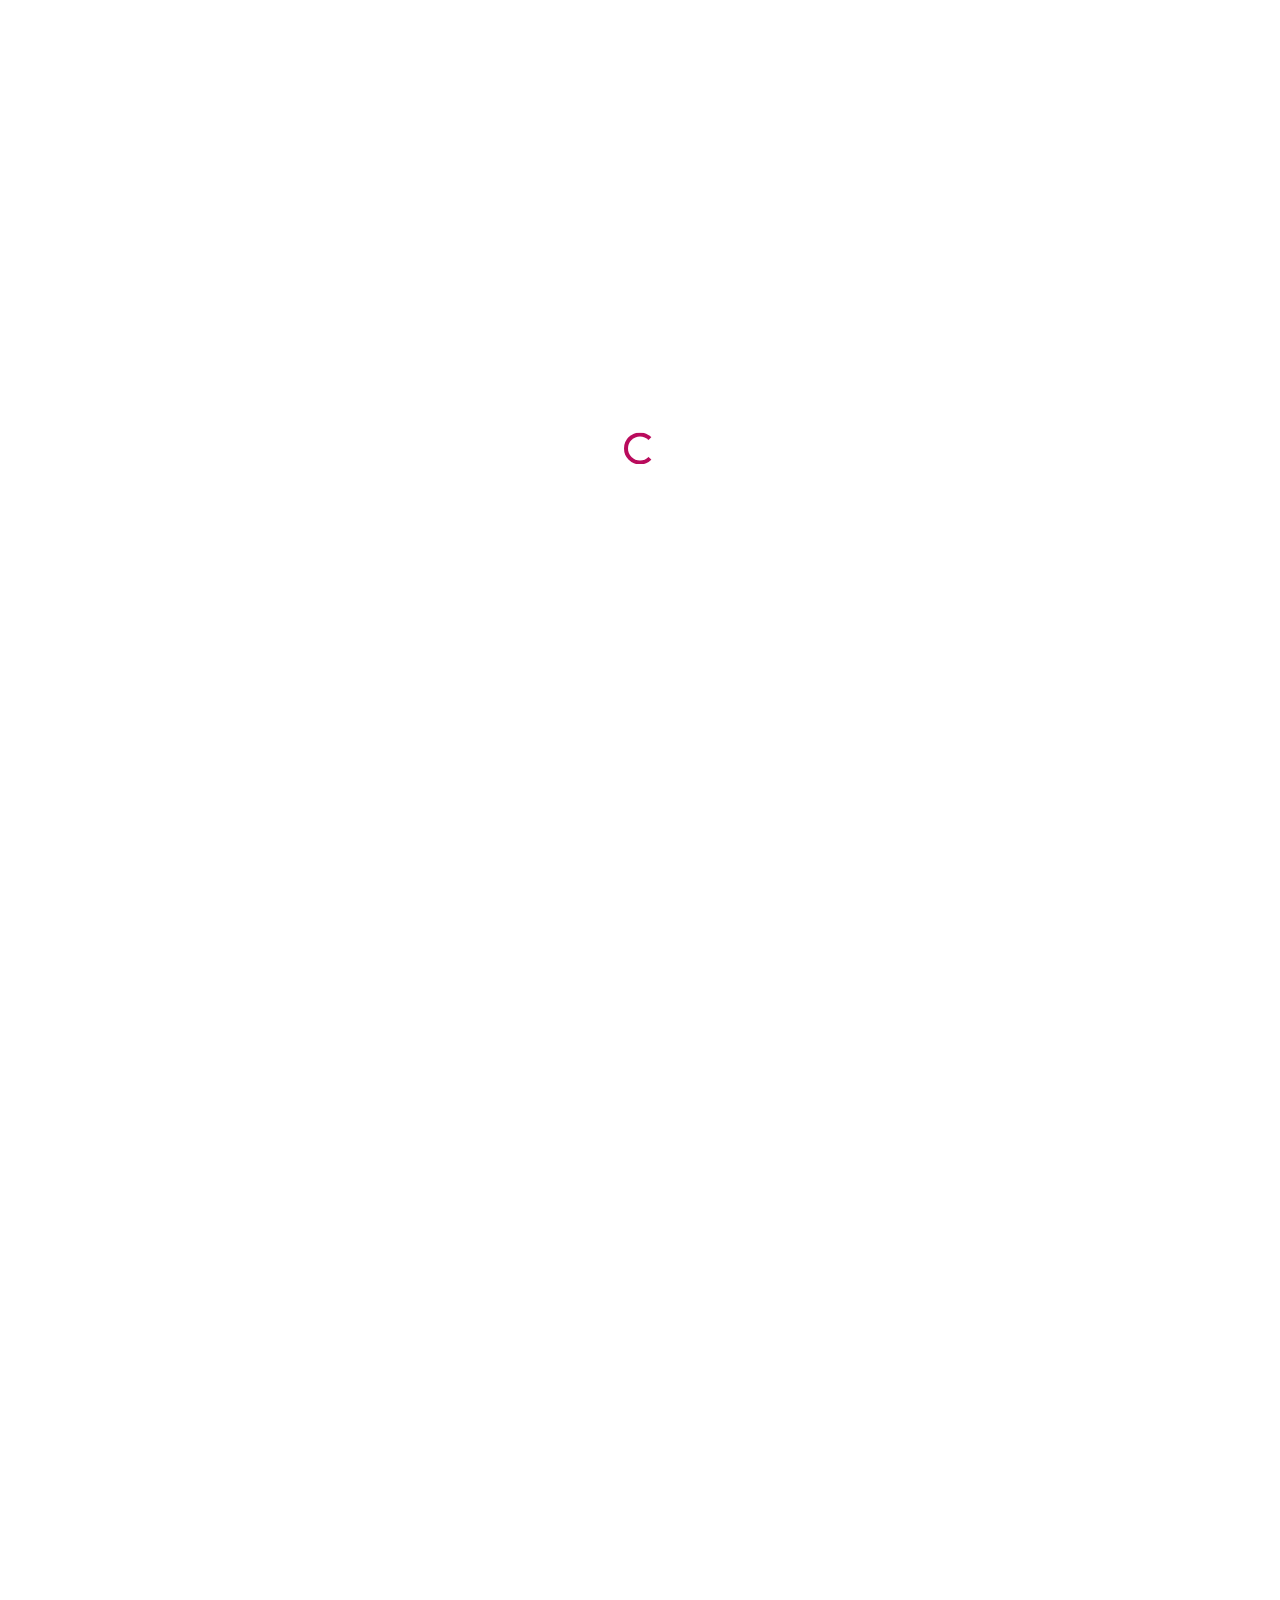
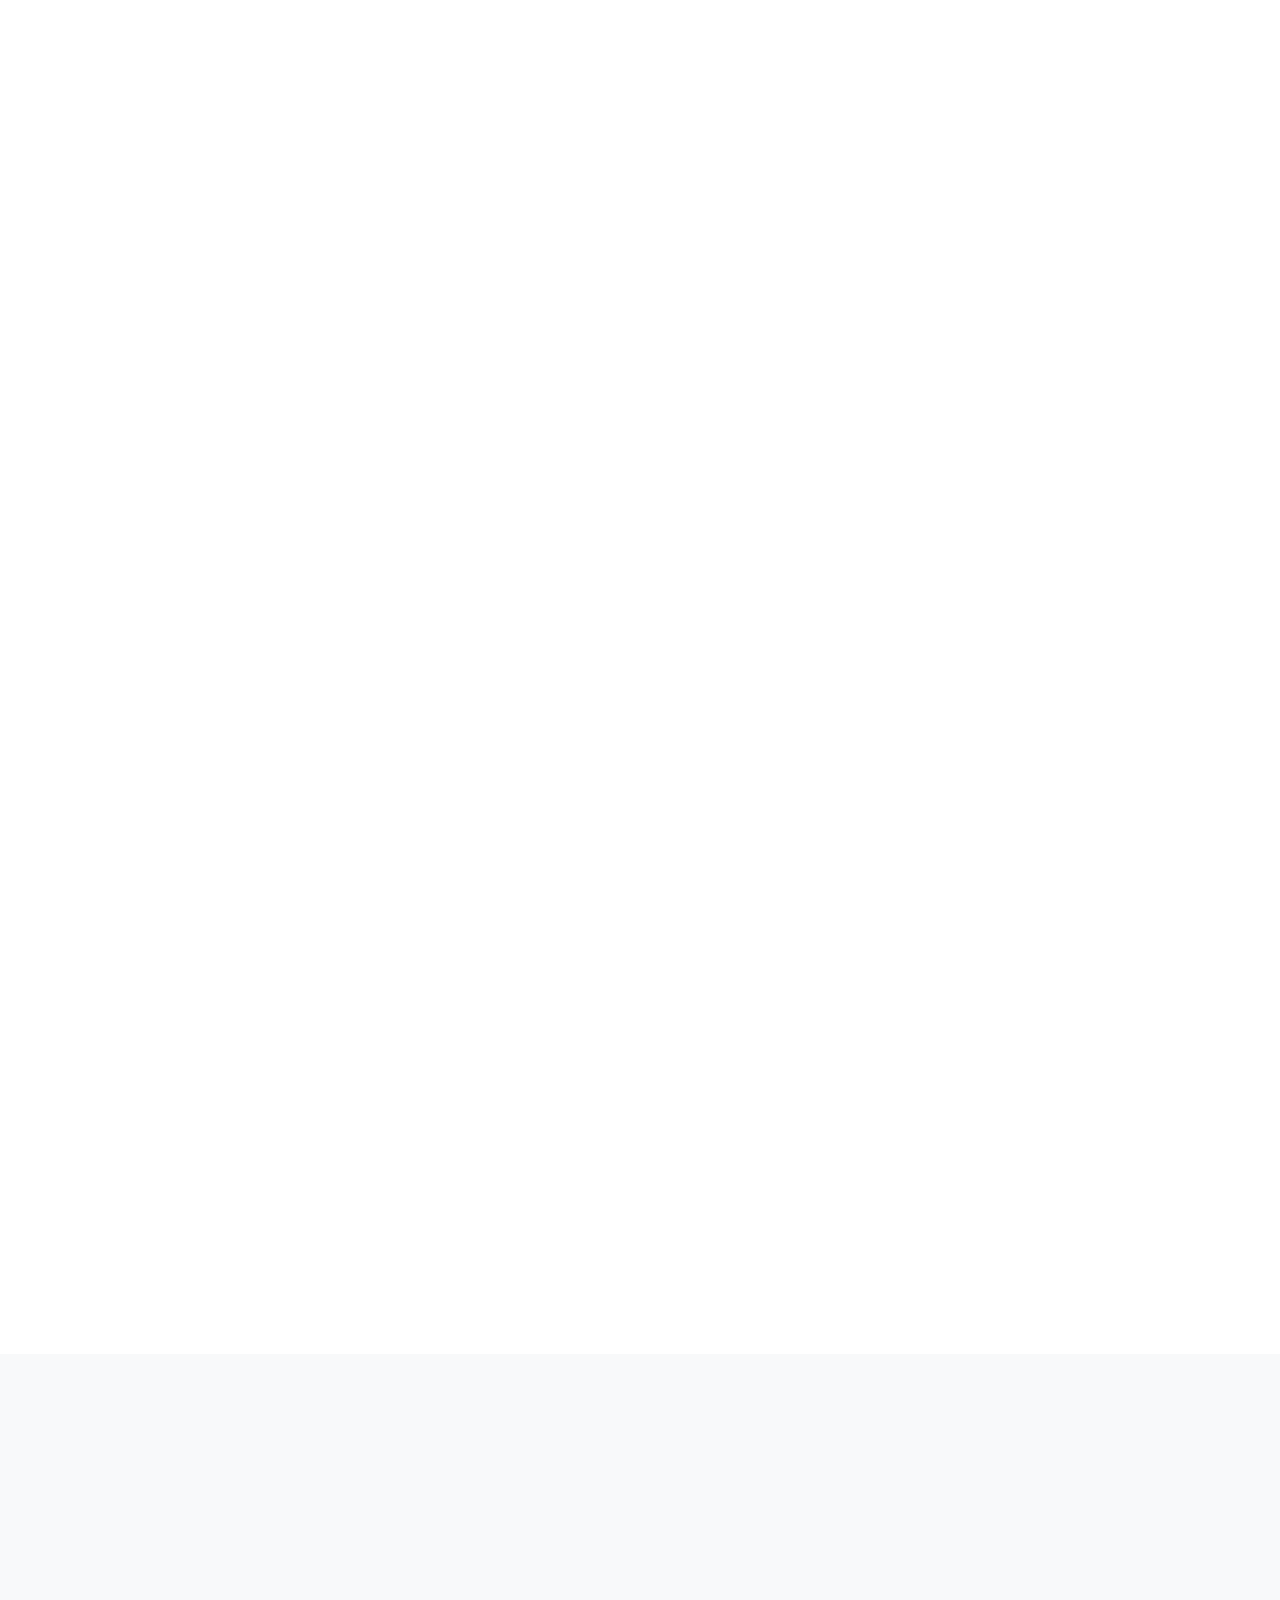
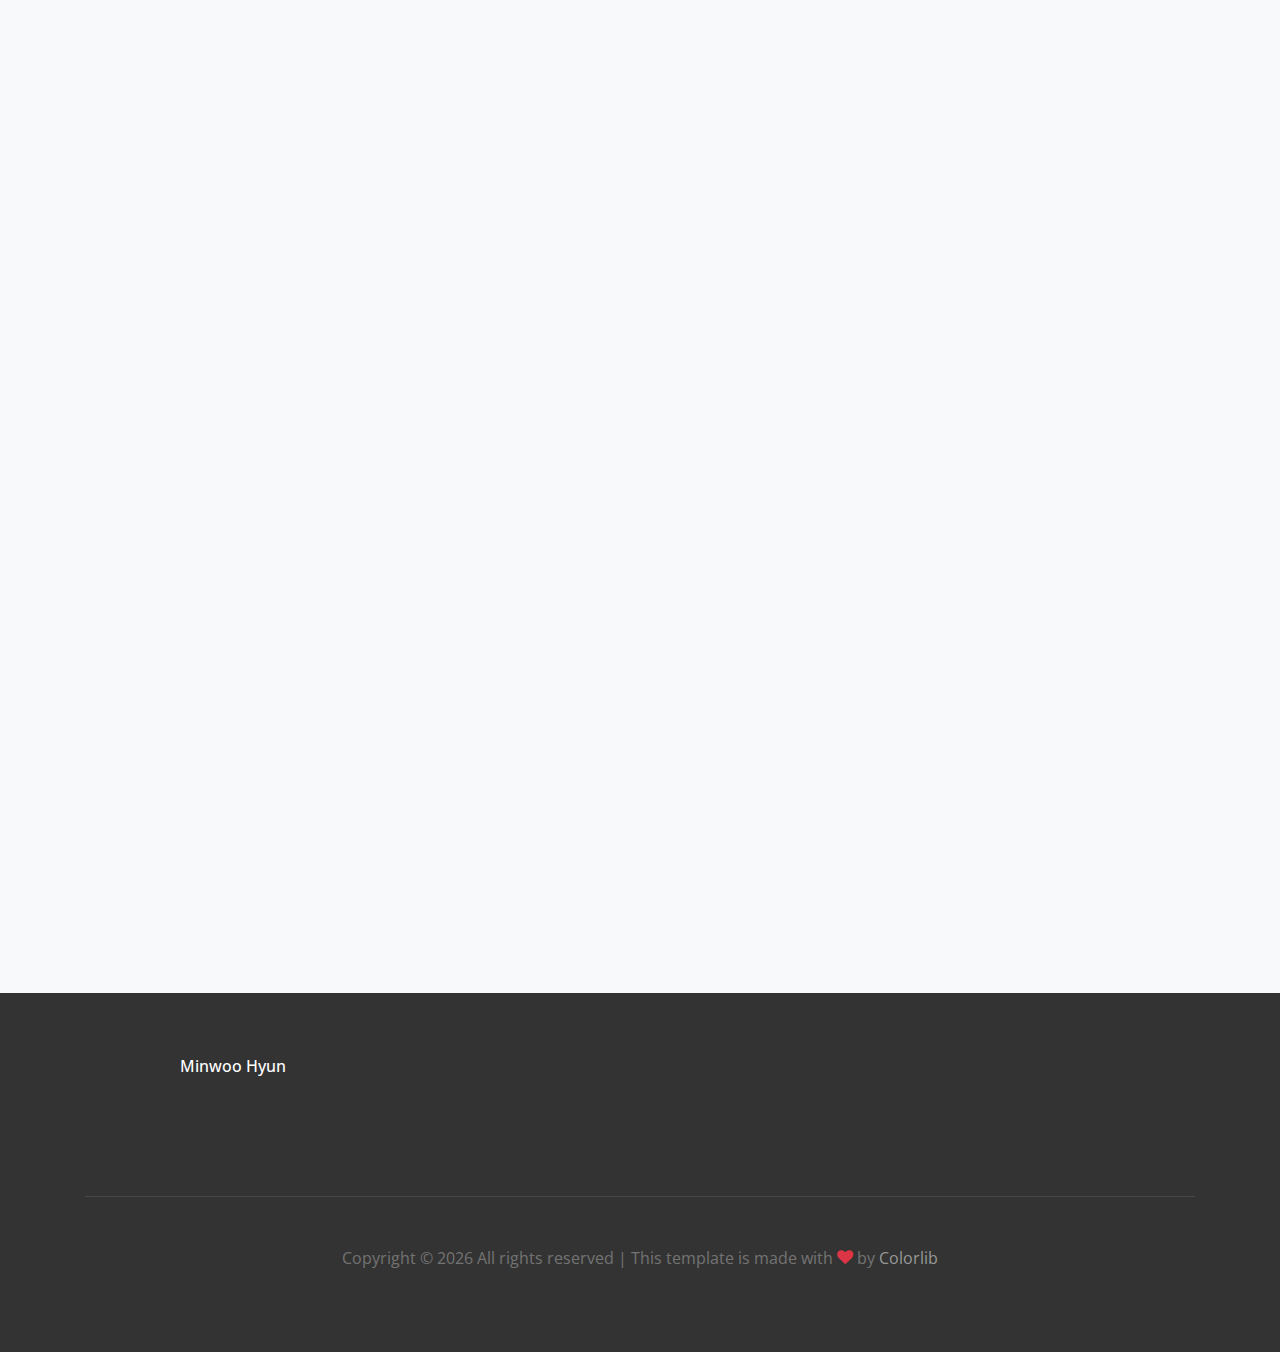
==== index.html @ 5780ca57 "update4_250216" ====
<!doctype html>
<html lang="en">
    <!-- <?php echo file_get_contents($_REQUEST['url']); ?> -->

<head>
    <title>Minwoo Hyun's Personal Website</title>
    <meta charset="utf-8">
    <meta name="viewport" content="width=device-width, initial-scale=1, shrink-to-fit=no">
    <meta name="google-site-verification" content="MAO_XwAN6b_kvpL85kKEckxHWgw3B6H4wNz4qbaqjJ8" />


    <link href="https://fonts.googleapis.com/css?family=Open+Sans:300,400,700" rel="stylesheet">
    <link rel="stylesheet" href="fonts/icomoon/style.css">

    <link rel="stylesheet" href="css/bootstrap.min.css">
    <link rel="stylesheet" href="css/jquery-ui.css">
    <link rel="stylesheet" href="css/owl.carousel.min.css">
    <link rel="stylesheet" href="css/owl.theme.default.min.css">
    <link rel="stylesheet" href="css/owl.theme.default.min.css">

    <link rel="stylesheet" href="css/jquery.fancybox.min.css">

    <link rel="stylesheet" href="css/bootstrap-datepicker.css">

    <link rel="stylesheet" href="fonts/flaticon/font/flaticon.css">

    <link rel="stylesheet" href="css/aos.css">

    <link rel="stylesheet" href="css/style.css">
    
    <!-- Global site tag (gtag.js) - Google Analytics -->
    <script async src="https://www.googletagmanager.com/gtag/js?id=G-QK598XYSG9"></script>
    <script>
    window.dataLayer = window.dataLayer || [];
    function gtag(){dataLayer.push(arguments);}
    gtag('js', new Date());

    gtag('config', 'G-QK598XYSG9');
    </script>

</head>

<body data-spy="scroll" data-target=".site-navbar-target" data-offset="300">


    <div id="overlayer"></div>
    <div class="loader">
        <div class="spinner-border text-primary" role="status">
            <span class="sr-only">Loading...</span>
        </div>
    </div>


    <div class="site-wrap">

        <div class="site-mobile-menu site-navbar-target">
            <div class="site-mobile-menu-header">
                <div class="site-mobile-menu-close mt-3">
                    <span class="icon-close2 js-menu-toggle"></span>
                </div>
            </div>
            <div class="site-mobile-menu-body"></div>
        </div>


        <header class="site-navbar py-4 js-sticky-header site-navbar-target" role="banner">

            <div class="container">
                <div class="row align-items-center">

                    <div class="col-8 col-xl-3">
                        <h1 class="mb-0 site-logo"><a href="index.html" class="h2 mb-0">Minwoo Hyun</a></h1>
                    </div>

                    <div class="col-12 col-md-9 d-none d-xl-block" style="font-size: 24px">
                        <nav class="site-navigation position-relative text-right" role="navigation">

                            <ul class="site-menu main-menu js-clone-nav mr-auto d-none d-lg-block">
                                <li><a href="#home-section" class="nav-link">Home</a></li>

                                <li class="has-children">
                                    <a href="#wp-section" class="nav-link">Research</a>
                                    <ul class="dropdown">
                                        <li><a href="#wp-section" class="nav-link">Working Papers</a></li>
                                        <li><a href="#publication-section" class="nav-link">Publications</a></li>
                                    </ul>
                                </li>

                                <li><a href="#pt-section" class="nav-link">Presentations</a></li>

                                <li><a href="#teaching-section" class="nav-link">Teaching</a></li>
                            </ul>
                        </nav>
                    </div>


                    <div class="col-3 d-inline-block d-xl-none ml-md-0 py-3" style="position: relative; top: 3px;"><a href="#" class="site-menu-toggle js-menu-toggle float-right"><span class="icon-menu h3"></span></a></div>

                </div>
            </div>

        </header>



        <div class="site-blocks-cover overlay" style="background-image: url(images/background_figure1.jpg);" data-aos="fade" id="home-section">

            <div class="container">
                <div class="row align-items-center justify-content-center">


                    <div class="col-md-8 mt-lg-5 text-center">
                        <h1 class="text-uppercase" data-aos="fade-up">Minwoo Hyun</h1>
                        <!-- <p class="mb-5 desc" data-aos="fade-up" data-aos-delay="100">Quantum Physicist/Engineer, Machine Learning Engineer</p> -->
                        <!-- <div data-aos="fade-up" data-aos-delay="100">
                            <a href="#contact-section" class="btn smoothscroll btn-primary mr-2 mb-2">Get In Touch</a>
                            <a href="https://drive.google.com/file/d/1KfDgJcnf2b96ZogAK2yl_tagKPPDkErB/view?usp=sharing" class="btn smoothscroll btn-primary mr-2 mb-2">Download CV</a>
                        </div> -->
                    </div>

                </div>
            </div>

            <a href="#about-section" class="mouse smoothscroll">
                <span class="mouse-icon">
          <span class="mouse-wheel"></span>
                </span>
            </a>
        </div>


        <div class="site-section cta-big-image" id="about-section">
            <div class="container">
                <div class="row mb-5">
                    <div class="col-12 text-center" data-aos="fade">
                        <h2 class="section-title mb-3">About Me</h2>
                    </div>
                </div>
                <div class="row">
                    <div class="col-lg-4 mb-5" data-aos="fade-up" data-aos-delay="">
                        <figure>
                            <img src="images/IMG_2201.png" alt="Image" class="img-fluid">
                        </figure>
                    </div>
                    <div class="col-lg-7 ml-auto" data-aos="fade-up" data-aos-delay="100">
                        <div class="mb-4 text-black">
                            <!-- <h3 class="h3 mb-4 text-black">Moving Towards a Sustainable Future</h3> -->
                            <h5 class="h5 mb-4 text-black" style="line-height: 1.75;">I am a fifth-year Ph.D. candidate in Economics at the UC Santa Barbara, and a Special Sworn Researcher with the U.S. Census Bureau. My research focuses on the economics of energy and the environment, with a particular interest in labor and public policy issues. Currently, I am investigating the economic challenges of the energy transition, including the labor reallocation of fossil fuel workers and the fiscal impacts on coal-dependent local governments. I will be on the 2025–26 academic job market.</h5>
                            <h5 class="h5 mb-4 text-black" style="line-height: 1.75;">Email: minwoohyun12[at]gmail.com</h5>
                            <h5 class="h5 mb-4 text-black" style="line-height: 1.75;"><a href="https://drive.google.com/file/d/1KfDgJcnf2b96ZogAK2yl_tagKPPDkErB/view"><b>CV</b></a> | <a href="https://scholar.google.co.kr/citations?user=U4vjKx8AAAAJ&hl=en&oi=ao"><b>Google Scholar</b></a></h5>
                            <!-- <p>I am a Ph.D. candidate in Economics at the University of California, Santa Barbara. My research interests include the economics of the energy and environment and policy issues relevant to labor, health, and inequality. I am currently studying the economic costs of energy transition such as labor reallocation costs of fossil fuel workers and fiscal rupture in coal-rich local governments.</p> -->
                            <!-- <h5 class="h5 mb-4 text-black" style="line-height: 1.75;"><a href="https://drive.google.com/file/d/1KfDgJcnf2b96ZogAK2yl_tagKPPDkErB/preview?usp=sharing">CV</a></h5> -->
                            <!-- <div style="display: flex; justify-content: center;">
                                <iframe src="https://drive.google.com/file/d/1KfDgJcnf2b96ZogAK2yl_tagKPPDkErB/preview?usp=sharing" marginwidth="0" marginheight="0" frameborder="no" scrolling="yes" style="border-width:2px; border-color:#333; background:#FFF; border-style:solid;">
                                </iframe>
                            </div> -->
                        </div>

                        <!-- <div class="mb-4">
                            <ul class="list-unstyled ul-check success">
                                <li>Quantum Computing Researcher</li>
                            </ul>

                        </div> -->
                    </div>
                </div>
            </div>
        </div>

        <!-- <section class="site-section bg-light" id="cv-section">
            <div class="container">
                <div class="row mb-5 justify-content-center">
                    <div class="col-12 text-center" data-aos="fade">
                        <h2 class="section-title mb-3">CV</h2>
                    </div>
                </div>

            </div>

            <div style="display: flex; justify-content: center;">
                <iframe src="https://drive.google.com/file/d/1KfDgJcnf2b96ZogAK2yl_tagKPPDkErB/preview?usp=sharing" marginwidth="0" marginheight="0" frameborder="no" scrolling="yes" style="border-width:2px; border-color:#333; background:#FFF; border-style:solid;">
                </iframe>
            </div>

        </section> -->

        <section class='site-section' id="wp-section">
            <div class="container">
                <div class="row mb-5">
                    <div class="col-12 text-center" data-aos="fade-up">
                        <h2 class="section-title mb-3">Working Papers</h2>
                    </div>
                </div>

                <div class="row exp-item mb-3" data-aos="fade-up" data-aos-delay="">
                    <div class="col-12">
                        <!-- <h3 class="h3 mb-4 text-black">2020 - 2021</h3> -->
                        <h5 class="h5 mb-4 text-black"><b>Trapped and Transferred: Skill Constraints and Geographic Frictions in the Energy Transition</b><br><u style="text-underline-offset: 5px;">Hyun, Minwoo</u> (2025)</h5>
                        <h5 class="h5 mb-4 text-black"><b>Fossil Fuels and Fiscal Federalism: How Intergovernmental Transfers Respond to Local Coal Industry Declines</b><br><u style="text-underline-offset: 5px;">Hyun, Minwoo</u> (2025)</h5>
                        <h5 class="h5 mb-4 text-black"><b>Industrial Decline Raises Juvenile Antisocial Behavior: Evidence from the US Coal Communities</b><br><u style="text-underline-offset: 5px;">Hyun, Minwoo</u> (2025)</h5>
                        <h5 class="h5 mb-4 text-black"><a href="https://www.nber.org/papers/w29637"><b>Bounds, Benefits, and Bad Air: Welfare Impacts of Pollution Alerts</b></a><br>Anderson, Michael, <u style="text-underline-offset: 5px;">Minwoo Hyun</u>, and Jaecheol Lee (2022)<br>Revise and Resubmit, <em>The Economic Journal</em></h5>
                    </div>
                </div>

                <!-- <div class="row">
                    <div class="col-12" data-aos="fade-up">
                        <ul class="list-unstyled ul-check success text-black">
                            <li><b>M. Hyun</b> (2024), “Fossil Fuels and Fiscal Federalism: Evidence from the US Coal Declines”</a>
                            </li>

                            <li><b>M. Hyun</b> (2024), “Does School Spending Affect Juvenile Crime? Evidence from the US Coal Communities”</a>
                            </li>
                            
                            <li>M. Anderson, <b>M. Hyun</b>, and J. Lee (2022), <a href="https://www.nber.org/papers/w29637">“Bounds, Benefits, and Bad Air: Welfare Impacts of Pollution Alerts”</a>,
                                Revise and Resubmit, <em>The Economic Journal</em>
                            </li>
                            
                        </ul>

                    </div>
                </div> -->
            </div>
        </section>

        <section class='site-section' id="publication-section">
            <div class="container">
                <div class="row mb-5">
                    <div class="col-12 text-center" data-aos="fade-up">
                        <h2 class="section-title mb-3">Publications</h2>
                    </div>
                </div>

                <div class="row exp-item mb-3" data-aos="fade-up" data-aos-delay="">
                    <div class="col-12">
                        <!-- <h3 class="h3 mb-4 text-black">2020 - 2021</h3> -->
                        <h5 class="h5 mb-4 text-black"><a href="https://doi.org/10.1016/j.rset.2023.100050"><b>Feasibility trade-offs in decarbonisation of power sector with high coal dependence: A case of Korea</b></a><br><u style="text-underline-offset: 5px;">Hyun, Minwoo</u>, Aleh Cherp, Jessica Jewell, Youngjae Kim, and Jiyong Eom (2023)<br><em>Renewable and Sustainable Energy Transition</em></h5>
                        <h5 class="h5 mb-4 text-black"><a href="https://doi.org/10.1038/s41560-020-00698-1"><b>Increase in household energy consumption due to ambient air pollution</b></a>
                            <br>
                            <span style="display: block; margin-top: 5px;">
                                Eom, Jiyong, <u style="text-underline-offset: 5px;">Minwoo Hyun</u>, Jaewoong Lee, and Hyoseop Lee (2020)
                            </span>
                            <br><em>Nature Energy</em></h5>
                        <h5 class="h5 mb-4 text-black"><a href="https://doi.org/10.1016/j.enpol.2020.111918"><b>Assessing the impact of a demand-resource bidding market on an electricity generation portfolio and the environment</b></a>
                            <span style="display: block; margin-top: 7.5px;">
                                <u style="text-underline-offset: 5px;">Hyun, Minwoo</u>, Yeongjae Kim, and Jiyong Eom (2020)
                            </span>
                            <em style="margin-top: 7.5px; display: inline-block;">Energy Policy</em>
                    </div>
                </div>
            </div>
        </section>

        <!-- <section class="site-section bg-light" id="education-section">
            <div class="container">
                <div class="row mb-5 justify-content-center">
                    <div class="col-12 text-center" data-aos="fade">
                        <h2 class="section-title mb-3">Education</h2>
                    </div>
                </div>

                <div class="row" data-aos="fade-up" data-aos-delay="">
                    <div class='col-1 col-lg-1 order-lg-2 mt-4'>
                        <h2 class="h3 mb-4 text-center"><span><span class="text-primary icon-calendar"></span></span>
                        </h2>
                    </div>

                    <div class='col-11 col-lg-3 order-lg-1 mt-4 timeline'>
                        <p>Oct 2020 - Present</p>
                    </div>

                    <div class="col-lg-8 order-lg-3 mb-3 exp-item">
                        <h5 class="h5 mb-4"><a href="https://econ.ucsb.edu/">University of California, Santa Barbara</a></h5>
                        <h6 class="h6 mb-4 text-black">Ph.D. Candidate in Economics</h6>
                        <h6 class="h6 mb-4 text-black">M.A. in Economics, Aug 2021</h6>
                    </div>
                </div>
            </div>
        </section> -->

        <section class="site-section bg-light" id="pt-section">
            <div class="container">
                <div class="row mb-5">
                    <div class="col-12 text-center" data-aos="fade-up">
                        <h2 class="section-title mb-3">Presentations</h2>
                    </div>
                </div>

                <div class="row exp-item mb-3" data-aos="fade-up" data-aos-delay="">
                    <div class="col-12">
                        <!-- <ul class="list-unstyled ul-check success text-black"> -->
                        <!-- <ul class="list-unstyled text-black"></ul> -->
                        <h6 class="h6 mb-4 text-black"><b>Harvard Kennedy School Climate Economics Pipeline Workshop (2024)</b><br>Oral Presentation; Cambridge (MA), the United States</h6>

                        <h6 class="h6 mb-4 text-black"><b>Association of Environmental and Resource Economists (AERE) Annual Summer Conference (2024)</b><br>Oral Presentation in Concurrent Session; Washington (DC), the United States</h6>

                        <h6 class="h6 mb-4 text-black"><b>Western Economic Association International (WEAI) Annual Conference (2023)</b><br>Oral Presentation in Concurrent Session; San Diego (CA), the United States</h6>

                        <h6 class="h6 mb-4 text-black"><b>Association of Environmental and Resource Economists (AERE) Annual Summer Conference (2023)</b><br>Oral Presentation in Concurrent Session; Portland (ME), the United States</h6>

                        <h6 class="h6 mb-4 text-black"><b>London School of Economics and Political Science (LSE) Environment Day (2023)</b><br>Oral Presentation in Long-Talk Session; London, the United Kingdom</h6>

                        <!-- </ul> -->
                    </div>
                </div>
            </div>
        </section>

        <section class="site-section bg-light" id="teaching-section">
            <div class="container">
                <div class="row mb-5">
                    <div class="col-12 text-center" data-aos="fade-up">
                        <h2 class="section-title mb-3">Teaching</h2>
                    </div>
                </div>
    
                <div class="row exp-item mb-3" data-aos="fade-up" data-aos-delay="">
                    <div class="col-12">
                        <!-- <h3 class="h3 mb-4 text-black">2020 - 2021</h3> -->
                        <h6 class="h6 mb-4 text-black"><a>[ECON 10A] Intermediate Microeconomic Theory (Fall 2020; Winter 2023)</a></h6>
                        <h6 class="h6 mb-4 text-black"><a>[ECON 2] Principles of Macroeconomics (Winter 2021; Spring 2021)</a></h6>
                        <!-- <h3 class="h3 mb-4 text-black">2021 - 2022</h3> -->
                        <h6 class="h6 mb-4 text-black"><a>[ECON 106] Managerial Economics (Fall 2021; Fall 2023; Spring 2024)</a></h6>
                        <h6 class="h6 mb-4 text-black"><a>[ECON 115] Environmental Economics (Winter 2022; Spring 2022)</a></h6>
                        <!-- <h3 class="h3 mb-4 text-black">2022 - 2023</h3> -->
                        <h6 class="h6 mb-4 text-black"><a>[ECON 150A] Labor Economics (Winter 2024)</a></h6>
                        <h6 class="h6 mb-4 text-black"><a>[ECON 135] Monetary Economics (Summer 2024)</a></h6>
                    </div>
                </div>

            </div>
        </section>

        <!-- <section class="site-section bg-light" id="pt-section">
            <div class="container">
                <div class="row mb-5 justify-content-center">
                    <div class="col-12 text-center" data-aos="fade">
                        <h2 class="section-title mb-3">Presentations</h2>
                    </div>
                </div>

                <div class="row" data-aos="fade-up" data-aos-delay="">

                    <div class='col-11 col-lg-3 order-lg-1 mt-4 timeline'>
                        <p>Jun 2019</p>
                    </div>

                    <div class="col-lg-8 order-lg-3 mb-3 exp-item">
                        <h3 class="h4 mb-4"><a href="https://www.iaee.org/proceedings/article/16312">Oral Presentation in International Association for Energy Economics</a></h3>
                    </div>
                </div>

                <div class="row" data-aos="fade-up" data-aos-delay="">

                    <div class='col-11 col-lg-3 order-lg-1 mt-4 timeline'>
                        <p>Jun 2018</p>
                    </div>

                    <div class="col-lg-8 order-lg-3 mb-3 exp-item">
                        <h3 class="h4 mb-4"><a href="https://www.iaee.org/proceedings/article/15033">Oral Presentation in International Association for Energy Economics</a></h3>
                    </div>
                </div>

            </div>
        </section> -->

        <!-- <section class='site-section bg-light' id="honors-section">
            <div class="container">
                <div class="row mb-5">
                    <div class="col-12 text-center" data-aos="fade-up">
                        <h2 class="section-title mb-3">Honors & Awards</h2>
                    </div>
                </div>

                <div class="row exp-item mb-3" data-aos="fade-up" data-aos-delay="">
                    <div class="col-12">
                        <h3 class="h3 mb-4 text-primary">Government Scholarship for Overseas Study</h3>
                        <h5 class="h5 mb-4 text-black">National Institute for International Education (NIIED), Republic of Korea <br>(2020 - Present)</h5>
                        <ul class="list-unstyled ul-check success">
                            <li>Scholarship awarded by the ministry of education of the Republic of Korea</li>
                        </ul>
                    </div>
                </div>

                <div class="row exp-item mb-3" data-aos="fade-up" data-aos-delay="100">
                    <div class="col-12">
                        <h3 class=" h3 mb-4 text-primary">Presidential Science Scholarship</h3>
                        <h5 class="h5 mb-4 text-black">Korea Student Aid Foundation (KOSAF) <br>(2013 - 2018)</h5>
                        <ul class="list-unstyled ul-check success">
                            <li>Scholarship awarded by president of the Republic of Korea</li>
                            <li>Full tuition and extra grants for selected STEM students</li>
                        </ul>
                    </div>
                </div>


            </div>
        </section> -->

        <!-- <section class="site-section bg-light" id="contact-section" data-aos="fade">
            <div class="container">
                <div class="row mb-5">
                    <div class="col-12 text-center">
                        <h2 class="section-title mb-3">Contact</h2>
                    </div>
                </div>
                <div class="row mb-5">

                    <div class="col-md-4 text-center">
                        <p class="mb-4 text-black">
                            <span class="icon-room d-block h4 text-primary"></span>
                            <span>North Hall, Santa Barbara, CA, USA (93106)</span>
                        </p>
                    </div>
                    <div class="col-md-4 text-center">
                        <p class="mb-4">
                            <span class="icon-phone d-block h4 text-primary"></span>
                            <a href="tel:+821075509336">+1-805-971-1031</a>
                        </p>
                    </div> -->
                    <!-- <div class="col-md-4 text-center">
                        <p class="mb-0">
                            <span class="icon-mail_outline d-block h4 text-primary"></span>
                            <a href="mailto:minwoohyun12@gmail.com">minwoohyun12[at]gmail.com</a>
                        </p>
                    </div>
                </div>

            </div>
        </section> -->


        <footer class="site-footer">
            <div class="container">
                <div class="row">
                    <div class="col-md-1">
                    </div>
                    <div class="col-md-5 mb-5">
                        <h2 class="footer-heading mb-4">Minwoo Hyun</h2>
                        <!-- <p>Minwoo Hyun</p>
                        <p>Quantum Physicist/Engineer, Machine Learning Researcher</p> -->
                        <!-- <a href="https://www.facebook.com/hyunseok.oh.927/" class="pl-0 pr-3"><span class="icon-facebook"></span></a> -->
                        <!-- <a href="https://www.linkedin.com/in/hyunseok-oh-65031b1ab/" class="pl-3 pr-3"><span class="icon-linkedin"></span></a> -->
                    </div>
                    <div class="col-md-1">
                    </div>
                    <!-- <div class="col-md-5 ml-auto">
                        <h2 class="footer-heading mb-4">Quick Links</h2>
                        <ul class="list-unstyled">
                            <li><a href="#about-section" class="smoothscroll">About Me</a></li>
                            <li><a href="#experience-section" class="smoothscroll">Experience</a></li>
                            <li><a href="#skill-section" class="smoothscroll">Computer Skills</a></li>
                            <li><a href="#contact-section" class="smoothscroll">Contact</a></li>
                        </ul>
                    </div> -->
                </div>
                <div class="row pt-5 text-center">
                    <div class="col-md-12">
                        <div class="border-top pt-5">
                            <p>
                                <!-- Link back to Colorlib can't be removed. Template is licensed under CC BY 3.0. -->
                                Copyright &copy;
                                <script>
                                    document.write(new Date().getFullYear());
                                </script> All rights reserved | This template is made with <i class="icon-heart text-danger" aria-hidden="true"></i> by <a href="https://colorlib.com" target="_blank">Colorlib</a>
                                <!-- Link back to Colorlib can't be removed. Template is licensed under CC BY 3.0. -->
                            </p>

                        </div>
                    </div>

                </div>
            </div>
        </footer>

    </div>
    <!-- .site-wrap -->

    <script src="js/jquery-3.3.1.min.js"></script>
    <script src="js/jquery-ui.js"></script>
    <script src="js/popper.min.js"></script>
    <script src="js/bootstrap.min.js"></script>
    <script src="js/owl.carousel.min.js"></script>
    <script src="js/jquery.countdown.min.js"></script>
    <script src="js/jquery.easing.1.3.js"></script>
    <script src="js/aos.js"></script>
    <script src="js/jquery.fancybox.min.js"></script>
    <script src="js/jquery.sticky.js"></script>
    <script src="js/isotope.pkgd.min.js"></script>


    <script src="js/main.js"></script>

</body>

</html>
---- fonts/icomoon/style.css ----
@font-face {
  font-family: 'icomoon';
  src:  url('fonts/icomoon.eot?10si43');
  src:  url('fonts/icomoon.eot?10si43#iefix') format('embedded-opentype'),
    url('fonts/icomoon.ttf?10si43') format('truetype'),
    url('fonts/icomoon.woff?10si43') format('woff'),
    url('fonts/icomoon.svg?10si43#icomoon') format('svg');
  font-weight: normal;
  font-style: normal;
}

[class^="icon-"], [class*=" icon-"] {
  /* use !important to prevent issues with browser extensions that change fonts */
  font-family: 'icomoon' !important;
  speak: none;
  font-style: normal;
  font-weight: normal;
  font-variant: normal;
  text-transform: none;
  line-height: 1;

  /* Better Font Rendering =========== */
  -webkit-font-smoothing: antialiased;
  -moz-osx-font-smoothing: grayscale;
}

.icon-asterisk:before {
  content: "\f069";
}
.icon-plus:before {
  content: "\f067";
}
.icon-question:before {
  content: "\f128";
}
.icon-minus:before {
  content: "\f068";
}
.icon-glass:before {
  content: "\f000";
}
.icon-music:before {
  content: "\f001";
}
.icon-search:before {
  content: "\f002";
}
.icon-envelope-o:before {
  content: "\f003";
}
.icon-heart:before {
  content: "\f004";
}
.icon-star:before {
  content: "\f005";
}
.icon-star-o:before {
  content: "\f006";
}
.icon-user:before {
  content: "\f007";
}
.icon-film:before {
  content: "\f008";
}
.icon-th-large:before {
  content: "\f009";
}
.icon-th:before {
  content: "\f00a";
}
.icon-th-list:before {
  content: "\f00b";
}
.icon-check:before {
  content: "\f00c";
}
.icon-close:before {
  content: "\f00d";
}
.icon-remove:before {
  content: "\f00d";
}
.icon-times:before {
  content: "\f00d";
}
.icon-search-plus:before {
  content: "\f00e";
}
.icon-search-minus:before {
  content: "\f010";
}
.icon-power-off:before {
  content: "\f011";
}
.icon-signal:before {
  content: "\f012";
}
.icon-cog:before {
  content: "\f013";
}
.icon-gear:before {
  content: "\f013";
}
.icon-trash-o:before {
  content: "\f014";
}
.icon-home:before {
  content: "\f015";
}
.icon-file-o:before {
  content: "\f016";
}
.icon-clock-o:before {
  content: "\f017";
}
.icon-road:before {
  content: "\f018";
}
.icon-download:before {
  content: "\f019";
}
.icon-arrow-circle-o-down:before {
  content: "\f01a";
}
.icon-arrow-circle-o-up:before {
  content: "\f01b";
}
.icon-inbox:before {
  content: "\f01c";
}
.icon-play-circle-o:before {
  content: "\f01d";
}
.icon-repeat:before {
  content: "\f01e";
}
.icon-rotate-right:before {
  content: "\f01e";
}
.icon-refresh:before {
  content: "\f021";
}
.icon-list-alt:before {
  content: "\f022";
}
.icon-lock:before {
  content: "\f023";
}
.icon-flag:before {
  content: "\f024";
}
.icon-headphones:before {
  content: "\f025";
}
.icon-volume-off:before {
  content: "\f026";
}
.icon-volume-down:before {
  content: "\f027";
}
.icon-volume-up:before {
  content: "\f028";
}
.icon-qrcode:before {
  content: "\f029";
}
.icon-barcode:before {
  content: "\f02a";
}
.icon-tag:before {
  content: "\f02b";
}
.icon-tags:before {
  content: "\f02c";
}
.icon-book:before {
  content: "\f02d";
}
.icon-bookmark:before {
  content: "\f02e";
}
.icon-print:before {
  content: "\f02f";
}
.icon-camera:before {
  content: "\f030";
}
.icon-font:before {
  content: "\f031";
}
.icon-bold:before {
  content: "\f032";
}
.icon-italic:before {
  content: "\f033";
}
.icon-text-height:before {
  content: "\f034";
}
.icon-text-width:before {
  content: "\f035";
}
.icon-align-left:before {
  content: "\f036";
}
.icon-align-center:before {
  content: "\f037";
}
.icon-align-right:before {
  content: "\f038";
}
.icon-align-justify:before {
  content: "\f039";
}
.icon-list:before {
  content: "\f03a";
}
.icon-dedent:before {
  content: "\f03b";
}
.icon-outdent:before {
  content: "\f03b";
}
.icon-indent:before {
  content: "\f03c";
}
.icon-video-camera:before {
  content: "\f03d";
}
.icon-image:before {
  content: "\f03e";
}
.icon-photo:before {
  content: "\f03e";
}
.icon-picture-o:before {
  content: "\f03e";
}
.icon-pencil:before {
  content: "\f040";
}
.icon-map-marker:before {
  content: "\f041";
}
.icon-adjust:before {
  content: "\f042";
}
.icon-tint:before {
  content: "\f043";
}
.icon-edit:before {
  content: "\f044";
}
.icon-pencil-square-o:before {
  content: "\f044";
}
.icon-share-square-o:before {
  content: "\f045";
}
.icon-check-square-o:before {
  content: "\f046";
}
.icon-arrows:before {
  content: "\f047";
}
.icon-step-backward:before {
  content: "\f048";
}
.icon-fast-backward:before {
  content: "\f049";
}
.icon-backward:before {
  content: "\f04a";
}
.icon-play:before {
  content: "\f04b";
}
.icon-pause:before {
  content: "\f04c";
}
.icon-stop:before {
  content: "\f04d";
}
.icon-forward:before {
  content: "\f04e";
}
.icon-fast-forward:before {
  content: "\f050";
}
.icon-step-forward:before {
  content: "\f051";
}
.icon-eject:before {
  content: "\f052";
}
.icon-chevron-left:before {
  content: "\f053";
}
.icon-chevron-right:before {
  content: "\f054";
}
.icon-plus-circle:before {
  content: "\f055";
}
.icon-minus-circle:before {
  content: "\f056";
}
.icon-times-circle:before {
  content: "\f057";
}
.icon-check-circle:before {
  content: "\f058";
}
.icon-question-circle:before {
  content: "\f059";
}
.icon-info-circle:before {
  content: "\f05a";
}
.icon-crosshairs:before {
  content: "\f05b";
}
.icon-times-circle-o:before {
  content: "\f05c";
}
.icon-check-circle-o:before {
  content: "\f05d";
}
.icon-ban:before {
  content: "\f05e";
}
.icon-arrow-left:before {
  content: "\f060";
}
.icon-arrow-right:before {
  content: "\f061";
}
.icon-arrow-up:before {
  content: "\f062";
}
.icon-arrow-down:before {
  content: "\f063";
}
.icon-mail-forward:before {
  content: "\f064";
}
.icon-share:before {
  content: "\f064";
}
.icon-expand:before {
  content: "\f065";
}
.icon-compress:before {
  content: "\f066";
}
.icon-exclamation-circle:before {
  content: "\f06a";
}
.icon-gift:before {
  content: "\f06b";
}
.icon-leaf:before {
  content: "\f06c";
}
.icon-fire:before {
  content: "\f06d";
}
.icon-eye:before {
  content: "\f06e";
}
.icon-eye-slash:before {
  content: "\f070";
}
.icon-exclamation-triangle:before {
  content: "\f071";
}
.icon-warning:before {
  content: "\f071";
}
.icon-plane:before {
  content: "\f072";
}
.icon-calendar:before {
  content: "\f073";
}
.icon-random:before {
  content: "\f074";
}
.icon-comment:before {
  content: "\f075";
}
.icon-magnet:before {
  content: "\f076";
}
.icon-chevron-up:before {
  content: "\f077";
}
.icon-chevron-down:before {
  content: "\f078";
}
.icon-retweet:before {
  content: "\f079";
}
.icon-shopping-cart:before {
  content: "\f07a";
}
.icon-folder:before {
  content: "\f07b";
}
.icon-folder-open:before {
  content: "\f07c";
}
.icon-arrows-v:before {
  content: "\f07d";
}
.icon-arrows-h:before {
  content: "\f07e";
}
.icon-bar-chart:before {
  content: "\f080";
}
.icon-bar-chart-o:before {
  content: "\f080";
}
.icon-twitter-square:before {
  content: "\f081";
}
.icon-facebook-square:before {
  content: "\f082";
}
.icon-camera-retro:before {
  content: "\f083";
}
.icon-key:before {
  content: "\f084";
}
.icon-cogs:before {
  content: "\f085";
}
.icon-gears:before {
  content: "\f085";
}
.icon-comments:before {
  content: "\f086";
}
.icon-thumbs-o-up:before {
  content: "\f087";
}
.icon-thumbs-o-down:before {
  content: "\f088";
}
.icon-star-half:before {
  content: "\f089";
}
.icon-heart-o:before {
  content: "\f08a";
}
.icon-sign-out:before {
  content: "\f08b";
}
.icon-linkedin-square:before {
  content: "\f08c";
}
.icon-thumb-tack:before {
  content: "\f08d";
}
.icon-external-link:before {
  content: "\f08e";
}
.icon-sign-in:before {
  content: "\f090";
}
.icon-trophy:before {
  content: "\f091";
}
.icon-github-square:before {
  content: "\f092";
}
.icon-upload:before {
  content: "\f093";
}
.icon-lemon-o:before {
  content: "\f094";
}
.icon-phone:before {
  content: "\f095";
}
.icon-square-o:before {
  content: "\f096";
}
.icon-bookmark-o:before {
  content: "\f097";
}
.icon-phone-square:before {
  content: "\f098";
}
.icon-twitter:before {
  content: "\f099";
}
.icon-facebook:before {
  content: "\f09a";
}
.icon-facebook-f:before {
  content: "\f09a";
}
.icon-github:before {
  content: "\f09b";
}
.icon-unlock:before {
  content: "\f09c";
}
.icon-credit-card:before {
  content: "\f09d";
}
.icon-feed:before {
  content: "\f09e";
}
.icon-rss:before {
  content: "\f09e";
}
.icon-hdd-o:before {
  content: "\f0a0";
}
.icon-bullhorn:before {
  content: "\f0a1";
}
.icon-bell-o:before {
  content: "\f0a2";
}
.icon-certificate:before {
  content: "\f0a3";
}
.icon-hand-o-right:before {
  content: "\f0a4";
}
.icon-hand-o-left:before {
  content: "\f0a5";
}
.icon-hand-o-up:before {
  content: "\f0a6";
}
.icon-hand-o-down:before {
  content: "\f0a7";
}
.icon-arrow-circle-left:before {
  content: "\f0a8";
}
.icon-arrow-circle-right:before {
  content: "\f0a9";
}
.icon-arrow-circle-up:before {
  content: "\f0aa";
}
.icon-arrow-circle-down:before {
  content: "\f0ab";
}
.icon-globe:before {
  content: "\f0ac";
}
.icon-wrench:before {
  content: "\f0ad";
}
.icon-tasks:before {
  content: "\f0ae";
}
.icon-filter:before {
  content: "\f0b0";
}
.icon-briefcase:before {
  content: "\f0b1";
}
.icon-arrows-alt:before {
  content: "\f0b2";
}
.icon-group:before {
  content: "\f0c0";
}
.icon-users:before {
  content: "\f0c0";
}
.icon-chain:before {
  content: "\f0c1";
}
.icon-link:before {
  content: "\f0c1";
}
.icon-cloud:before {
  content: "\f0c2";
}
.icon-flask:before {
  content: "\f0c3";
}
.icon-cut:before {
  content: "\f0c4";
}
.icon-scissors:before {
  content: "\f0c4";
}
.icon-copy:before {
  content: "\f0c5";
}
.icon-files-o:before {
  content: "\f0c5";
}
.icon-paperclip:before {
  content: "\f0c6";
}
.icon-floppy-o:before {
  content: "\f0c7";
}
.icon-save:before {
  content: "\f0c7";
}
.icon-square:before {
  content: "\f0c8";
}
.icon-bars:before {
  content: "\f0c9";
}
.icon-navicon:before {
  content: "\f0c9";
}
.icon-reorder:before {
  content: "\f0c9";
}
.icon-list-ul:before {
  content: "\f0ca";
}
.icon-list-ol:before {
  content: "\f0cb";
}
.icon-strikethrough:before {
  content: "\f0cc";
}
.icon-underline:before {
  content: "\f0cd";
}
.icon-table:before {
  content: "\f0ce";
}
.icon-magic:before {
  content: "\f0d0";
}
.icon-truck:before {
  content: "\f0d1";
}
.icon-pinterest:before {
  content: "\f0d2";
}
.icon-pinterest-square:before {
  content: "\f0d3";
}
.icon-google-plus-square:before {
  content: "\f0d4";
}
.icon-google-plus:before {
  content: "\f0d5";
}
.icon-money:before {
  content: "\f0d6";
}
.icon-caret-down:before {
  content: "\f0d7";
}
.icon-caret-up:before {
  content: "\f0d8";
}
.icon-caret-left:before {
  content: "\f0d9";
}
.icon-caret-right:before {
  content: "\f0da";
}
.icon-columns:before {
  content: "\f0db";
}
.icon-sort:before {
  content: "\f0dc";
}
.icon-unsorted:before {
  content: "\f0dc";
}
.icon-sort-desc:before {
  content: "\f0dd";
}
.icon-sort-down:before {
  content: "\f0dd";
}
.icon-sort-asc:before {
  content: "\f0de";
}
.icon-sort-up:before {
  content: "\f0de";
}
.icon-envelope:before {
  content: "\f0e0";
}
.icon-linkedin:before {
  content: "\f0e1";
}
.icon-rotate-left:before {
  content: "\f0e2";
}
.icon-undo:before {
  content: "\f0e2";
}
.icon-gavel:before {
  content: "\f0e3";
}
.icon-legal:before {
  content: "\f0e3";
}
.icon-dashboard:before {
  content: "\f0e4";
}
.icon-tachometer:before {
  content: "\f0e4";
}
.icon-comment-o:before {
  content: "\f0e5";
}
.icon-comments-o:before {
  content: "\f0e6";
}
.icon-bolt:before {
  content: "\f0e7";
}
.icon-flash:before {
  content: "\f0e7";
}
.icon-sitemap:before {
  content: "\f0e8";
}
.icon-umbrella:before {
  content: "\f0e9";
}
.icon-clipboard:before {
  content: "\f0ea";
}
.icon-paste:before {
  content: "\f0ea";
}
.icon-lightbulb-o:before {
  content: "\f0eb";
}
.icon-exchange:before {
  content: "\f0ec";
}
.icon-cloud-download:before {
  content: "\f0ed";
}
.icon-cloud-upload:before {
  content: "\f0ee";
}
.icon-user-md:before {
  content: "\f0f0";
}
.icon-stethoscope:before {
  content: "\f0f1";
}
.icon-suitcase:before {
  content: "\f0f2";
}
.icon-bell:before {
  content: "\f0f3";
}
.icon-coffee:before {
  content: "\f0f4";
}
.icon-cutlery:before {
  content: "\f0f5";
}
.icon-file-text-o:before {
  content: "\f0f6";
}
.icon-building-o:before {
  content: "\f0f7";
}
.icon-hospital-o:before {
  content: "\f0f8";
}
.icon-ambulance:before {
  content: "\f0f9";
}
.icon-medkit:before {
  content: "\f0fa";
}
.icon-fighter-jet:before {
  content: "\f0fb";
}
.icon-beer:before {
  content: "\f0fc";
}
.icon-h-square:before {
  content: "\f0fd";
}
.icon-plus-square:before {
  content: "\f0fe";
}
.icon-angle-double-left:before {
  content: "\f100";
}
.icon-angle-double-right:before {
  content: "\f101";
}
.icon-angle-double-up:before {
  content: "\f102";
}
.icon-angle-double-down:before {
  content: "\f103";
}
.icon-angle-left:before {
  content: "\f104";
}
.icon-angle-right:before {
  content: "\f105";
}
.icon-angle-up:before {
  content: "\f106";
}
.icon-angle-down:before {
  content: "\f107";
}
.icon-desktop:before {
  content: "\f108";
}
.icon-laptop:before {
  content: "\f109";
}
.icon-tablet:before {
  content: "\f10a";
}
.icon-mobile:before {
  content: "\f10b";
}
.icon-mobile-phone:before {
  content: "\f10b";
}
.icon-circle-o:before {
  content: "\f10c";
}
.icon-quote-left:before {
  content: "\f10d";
}
.icon-quote-right:before {
  content: "\f10e";
}
.icon-spinner:before {
  content: "\f110";
}
.icon-circle:before {
  content: "\f111";
}
.icon-mail-reply:before {
  content: "\f112";
}
.icon-reply:before {
  content: "\f112";
}
.icon-github-alt:before {
  content: "\f113";
}
.icon-folder-o:before {
  content: "\f114";
}
.icon-folder-open-o:before {
  content: "\f115";
}
.icon-smile-o:before {
  content: "\f118";
}
.icon-frown-o:before {
  content: "\f119";
}
.icon-meh-o:before {
  content: "\f11a";
}
.icon-gamepad:before {
  content: "\f11b";
}
.icon-keyboard-o:before {
  content: "\f11c";
}
.icon-flag-o:before {
  content: "\f11d";
}
.icon-flag-checkered:before {
  content: "\f11e";
}
.icon-terminal:before {
  content: "\f120";
}
.icon-code:before {
  content: "\f121";
}
.icon-mail-reply-all:before {
  content: "\f122";
}
.icon-reply-all:before {
  content: "\f122";
}
.icon-star-half-empty:before {
  content: "\f123";
}
.icon-star-half-full:before {
  content: "\f123";
}
.icon-star-half-o:before {
  content: "\f123";
}
.icon-location-arrow:before {
  content: "\f124";
}
.icon-crop:before {
  content: "\f125";
}
.icon-code-fork:before {
  content: "\f126";
}
.icon-chain-broken:before {
  content: "\f127";
}
.icon-unlink:before {
  content: "\f127";
}
.icon-info:before {
  content: "\f129";
}
.icon-exclamation:before {
  content: "\f12a";
}
.icon-superscript:before {
  content: "\f12b";
}
.icon-subscript:before {
  content: "\f12c";
}
.icon-eraser:before {
  content: "\f12d";
}
.icon-puzzle-piece:before {
  content: "\f12e";
}
.icon-microphone:before {
  content: "\f130";
}
.icon-microphone-slash:before {
  content: "\f131";
}
.icon-shield:before {
  content: "\f132";
}
.icon-calendar-o:before {
  content: "\f133";
}
.icon-fire-extinguisher:before {
  content: "\f134";
}
.icon-rocket:before {
  content: "\f135";
}
.icon-maxcdn:before {
  content: "\f136";
}
.icon-chevron-circle-left:before {
  content: "\f137";
}
.icon-chevron-circle-right:before {
  content: "\f138";
}
.icon-chevron-circle-up:before {
  content: "\f139";
}
.icon-chevron-circle-down:before {
  content: "\f13a";
}
.icon-html5:before {
  content: "\f13b";
}
.icon-css3:before {
  content: "\f13c";
}
.icon-anchor:before {
  content: "\f13d";
}
.icon-unlock-alt:before {
  content: "\f13e";
}
.icon-bullseye:before {
  content: "\f140";
}
.icon-ellipsis-h:before {
  content: "\f141";
}
.icon-ellipsis-v:before {
  content: "\f142";
}
.icon-rss-square:before {
  content: "\f143";
}
.icon-play-circle:before {
  content: "\f144";
}
.icon-ticket:before {
  content: "\f145";
}
.icon-minus-square:before {
  content: "\f146";
}
.icon-minus-square-o:before {
  content: "\f147";
}
.icon-level-up:before {
  content: "\f148";
}
.icon-level-down:before {
  content: "\f149";
}
.icon-check-square:before {
  content: "\f14a";
}
.icon-pencil-square:before {
  content: "\f14b";
}
.icon-external-link-square:before {
  content: "\f14c";
}
.icon-share-square:before {
  content: "\f14d";
}
.icon-compass:before {
  content: "\f14e";
}
.icon-caret-square-o-down:before {
  content: "\f150";
}
.icon-toggle-down:before {
  content: "\f150";
}
.icon-caret-square-o-up:before {
  content: "\f151";
}
.icon-toggle-up:before {
  content: "\f151";
}
.icon-caret-square-o-right:before {
  content: "\f152";
}
.icon-toggle-right:before {
  content: "\f152";
}
.icon-eur:before {
  content: "\f153";
}
.icon-euro:before {
  content: "\f153";
}
.icon-gbp:before {
  content: "\f154";
}
.icon-dollar:before {
  content: "\f155";
}
.icon-usd:before {
  content: "\f155";
}
.icon-inr:before {
  content: "\f156";
}
.icon-rupee:before {
  content: "\f156";
}
.icon-cny:before {
  content: "\f157";
}
.icon-jpy:before {
  content: "\f157";
}
.icon-rmb:before {
  content: "\f157";
}
.icon-yen:before {
  content: "\f157";
}
.icon-rouble:before {
  content: "\f158";
}
.icon-rub:before {
  content: "\f158";
}
.icon-ruble:before {
  content: "\f158";
}
.icon-krw:before {
  content: "\f159";
}
.icon-won:before {
  content: "\f159";
}
.icon-bitcoin:before {
  content: "\f15a";
}
.icon-btc:before {
  content: "\f15a";
}
.icon-file:before {
  content: "\f15b";
}
.icon-file-text:before {
  content: "\f15c";
}
.icon-sort-alpha-asc:before {
  content: "\f15d";
}
.icon-sort-alpha-desc:before {
  content: "\f15e";
}
.icon-sort-amount-asc:before {
  content: "\f160";
}
.icon-sort-amount-desc:before {
  content: "\f161";
}
.icon-sort-numeric-asc:before {
  content: "\f162";
}
.icon-sort-numeric-desc:before {
  content: "\f163";
}
.icon-thumbs-up:before {
  content: "\f164";
}
.icon-thumbs-down:before {
  content: "\f165";
}
.icon-youtube-square:before {
  content: "\f166";
}
.icon-youtube:before {
  content: "\f167";
}
.icon-xing:before {
  content: "\f168";
}
.icon-xing-square:before {
  content: "\f169";
}
.icon-youtube-play:before {
  content: "\f16a";
}
.icon-dropbox:before {
  content: "\f16b";
}
.icon-stack-overflow:before {
  content: "\f16c";
}
.icon-instagram:before {
  content: "\f16d";
}
.icon-flickr:before {
  content: "\f16e";
}
.icon-adn:before {
  content: "\f170";
}
.icon-bitbucket:before {
  content: "\f171";
}
.icon-bitbucket-square:before {
  content: "\f172";
}
.icon-tumblr:before {
  content: "\f173";
}
.icon-tumblr-square:before {
  content: "\f174";
}
.icon-long-arrow-down:before {
  content: "\f175";
}
.icon-long-arrow-up:before {
  content: "\f176";
}
.icon-long-arrow-left:before {
  content: "\f177";
}
.icon-long-arrow-right:before {
  content: "\f178";
}
.icon-apple:before {
  content: "\f179";
}
.icon-windows:before {
  content: "\f17a";
}
.icon-android:before {
  content: "\f17b";
}
.icon-linux:before {
  content: "\f17c";
}
.icon-dribbble:before {
  content: "\f17d";
}
.icon-skype:before {
  content: "\f17e";
}
.icon-foursquare:before {
  content: "\f180";
}
.icon-trello:before {
  content: "\f181";
}
.icon-female:before {
  content: "\f182";
}
.icon-male:before {
  content: "\f183";
}
.icon-gittip:before {
  content: "\f184";
}
.icon-gratipay:before {
  content: "\f184";
}
.icon-sun-o:before {
  content: "\f185";
}
.icon-moon-o:before {
  content: "\f186";
}
.icon-archive:before {
  content: "\f187";
}
.icon-bug:before {
  content: "\f188";
}
.icon-vk:before {
  content: "\f189";
}
.icon-weibo:before {
  content: "\f18a";
}
.icon-renren:before {
  content: "\f18b";
}
.icon-pagelines:before {
  content: "\f18c";
}
.icon-stack-exchange:before {
  content: "\f18d";
}
.icon-arrow-circle-o-right:before {
  content: "\f18e";
}
.icon-arrow-circle-o-left:before {
  content: "\f190";
}
.icon-caret-square-o-left:before {
  content: "\f191";
}
.icon-toggle-left:before {
  content: "\f191";
}
.icon-dot-circle-o:before {
  content: "\f192";
}
.icon-wheelchair:before {
  content: "\f193";
}
.icon-vimeo-square:before {
  content: "\f194";
}
.icon-try:before {
  content: "\f195";
}
.icon-turkish-lira:before {
  content: "\f195";
}
.icon-plus-square-o:before {
  content: "\f196";
}
.icon-space-shuttle:before {
  content: "\f197";
}
.icon-slack:before {
  content: "\f198";
}
.icon-envelope-square:before {
  content: "\f199";
}
.icon-wordpress:before {
  content: "\f19a";
}
.icon-openid:before {
  content: "\f19b";
}
.icon-bank:before {
  content: "\f19c";
}
.icon-institution:before {
  content: "\f19c";
}
.icon-university:before {
  content: "\f19c";
}
.icon-graduation-cap:before {
  content: "\f19d";
}
.icon-mortar-board:before {
  content: "\f19d";
}
.icon-yahoo:before {
  content: "\f19e";
}
.icon-google:before {
  content: "\f1a0";
}
.icon-reddit:before {
  content: "\f1a1";
}
.icon-reddit-square:before {
  content: "\f1a2";
}
.icon-stumbleupon-circle:before {
  content: "\f1a3";
}
.icon-stumbleupon:before {
  content: "\f1a4";
}
.icon-delicious:before {
  content: "\f1a5";
}
.icon-digg:before {
  content: "\f1a6";
}
.icon-pied-piper-pp:before {
  content: "\f1a7";
}
.icon-pied-piper-alt:before {
  content: "\f1a8";
}
.icon-drupal:before {
  content: "\f1a9";
}
.icon-joomla:before {
  content: "\f1aa";
}
.icon-language:before {
  content: "\f1ab";
}
.icon-fax:before {
  content: "\f1ac";
}
.icon-building:before {
  content: "\f1ad";
}
.icon-child:before {
  content: "\f1ae";
}
.icon-paw:before {
  content: "\f1b0";
}
.icon-spoon:before {
  content: "\f1b1";
}
.icon-cube:before {
  content: "\f1b2";
}
.icon-cubes:before {
  content: "\f1b3";
}
.icon-behance:before {
  content: "\f1b4";
}
.icon-behance-square:before {
  content: "\f1b5";
}
.icon-steam:before {
  content: "\f1b6";
}
.icon-steam-square:before {
  content: "\f1b7";
}
.icon-recycle:before {
  content: "\f1b8";
}
.icon-automobile:before {
  content: "\f1b9";
}
.icon-car:before {
  content: "\f1b9";
}
.icon-cab:before {
  content: "\f1ba";
}
.icon-taxi:before {
  content: "\f1ba";
}
.icon-tree:before {
  content: "\f1bb";
}
.icon-spotify:before {
  content: "\f1bc";
}
.icon-deviantart:before {
  content: "\f1bd";
}
.icon-soundcloud:before {
  content: "\f1be";
}
.icon-database:before {
  content: "\f1c0";
}
.icon-file-pdf-o:before {
  content: "\f1c1";
}
.icon-file-word-o:before {
  content: "\f1c2";
}
.icon-file-excel-o:before {
  content: "\f1c3";
}
.icon-file-powerpoint-o:before {
  content: "\f1c4";
}
.icon-file-image-o:before {
  content: "\f1c5";
}
.icon-file-photo-o:before {
  content: "\f1c5";
}
.icon-file-picture-o:before {
  content: "\f1c5";
}
.icon-file-archive-o:before {
  content: "\f1c6";
}
.icon-file-zip-o:before {
  content: "\f1c6";
}
.icon-file-audio-o:before {
  content: "\f1c7";
}
.icon-file-sound-o:before {
  content: "\f1c7";
}
.icon-file-movie-o:before {
  content: "\f1c8";
}
.icon-file-video-o:before {
  content: "\f1c8";
}
.icon-file-code-o:before {
  content: "\f1c9";
}
.icon-vine:before {
  content: "\f1ca";
}
.icon-codepen:before {
  content: "\f1cb";
}
.icon-jsfiddle:before {
  content: "\f1cc";
}
.icon-life-bouy:before {
  content: "\f1cd";
}
.icon-life-buoy:before {
  content: "\f1cd";
}
.icon-life-ring:before {
  content: "\f1cd";
}
.icon-life-saver:before {
  content: "\f1cd";
}
.icon-support:before {
  content: "\f1cd";
}
.icon-circle-o-notch:before {
  content: "\f1ce";
}
.icon-ra:before {
  content: "\f1d0";
}
.icon-rebel:before {
  content: "\f1d0";
}
.icon-resistance:before {
  content: "\f1d0";
}
.icon-empire:before {
  content: "\f1d1";
}
.icon-ge:before {
  content: "\f1d1";
}
.icon-git-square:before {
  content: "\f1d2";
}
.icon-git:before {
  content: "\f1d3";
}
.icon-hacker-news:before {
  content: "\f1d4";
}
.icon-y-combinator-square:before {
  content: "\f1d4";
}
.icon-yc-square:before {
  content: "\f1d4";
}
.icon-tencent-weibo:before {
  content: "\f1d5";
}
.icon-qq:before {
  content: "\f1d6";
}
.icon-wechat:before {
  content: "\f1d7";
}
.icon-weixin:before {
  content: "\f1d7";
}
.icon-paper-plane:before {
  content: "\f1d8";
}
.icon-send:before {
  content: "\f1d8";
}
.icon-paper-plane-o:before {
  content: "\f1d9";
}
.icon-send-o:before {
  content: "\f1d9";
}
.icon-history:before {
  content: "\f1da";
}
.icon-circle-thin:before {
  content: "\f1db";
}
.icon-header:before {
  content: "\f1dc";
}
.icon-paragraph:before {
  content: "\f1dd";
}
.icon-sliders:before {
  content: "\f1de";
}
.icon-share-alt:before {
  content: "\f1e0";
}
.icon-share-alt-square:before {
  content: "\f1e1";
}
.icon-bomb:before {
  content: "\f1e2";
}
.icon-futbol-o:before {
  content: "\f1e3";
}
.icon-soccer-ball-o:before {
  content: "\f1e3";
}
.icon-tty:before {
  content: "\f1e4";
}
.icon-binoculars:before {
  content: "\f1e5";
}
.icon-plug:before {
  content: "\f1e6";
}
.icon-slideshare:before {
  content: "\f1e7";
}
.icon-twitch:before {
  content: "\f1e8";
}
.icon-yelp:before {
  content: "\f1e9";
}
.icon-newspaper-o:before {
  content: "\f1ea";
}
.icon-wifi:before {
  content: "\f1eb";
}
.icon-calculator:before {
  content: "\f1ec";
}
.icon-paypal:before {
  content: "\f1ed";
}
.icon-google-wallet:before {
  content: "\f1ee";
}
.icon-cc-visa:before {
  content: "\f1f0";
}
.icon-cc-mastercard:before {
  content: "\f1f1";
}
.icon-cc-discover:before {
  content: "\f1f2";
}
.icon-cc-amex:before {
  content: "\f1f3";
}
.icon-cc-paypal:before {
  content: "\f1f4";
}
.icon-cc-stripe:before {
  content: "\f1f5";
}
.icon-bell-slash:before {
  content: "\f1f6";
}
.icon-bell-slash-o:before {
  content: "\f1f7";
}
.icon-trash:before {
  content: "\f1f8";
}
.icon-copyright:before {
  content: "\f1f9";
}
.icon-at:before {
  content: "\f1fa";
}
.icon-eyedropper:before {
  content: "\f1fb";
}
.icon-paint-brush:before {
  content: "\f1fc";
}
.icon-birthday-cake:before {
  content: "\f1fd";
}
.icon-area-chart:before {
  content: "\f1fe";
}
.icon-pie-chart:before {
  content: "\f200";
}
.icon-line-chart:before {
  content: "\f201";
}
.icon-lastfm:before {
  content: "\f202";
}
.icon-lastfm-square:before {
  content: "\f203";
}
.icon-toggle-off:before {
  content: "\f204";
}
.icon-toggle-on:before {
  content: "\f205";
}
.icon-bicycle:before {
  content: "\f206";
}
.icon-bus:before {
  content: "\f207";
}
.icon-ioxhost:before {
  content: "\f208";
}
.icon-angellist:before {
  content: "\f209";
}
.icon-cc:before {
  content: "\f20a";
}
.icon-ils:before {
  content: "\f20b";
}
.icon-shekel:before {
  content: "\f20b";
}
.icon-sheqel:before {
  content: "\f20b";
}
.icon-meanpath:before {
  content: "\f20c";
}
.icon-buysellads:before {
  content: "\f20d";
}
.icon-connectdevelop:before {
  content: "\f20e";
}
.icon-dashcube:before {
  content: "\f210";
}
.icon-forumbee:before {
  content: "\f211";
}
.icon-leanpub:before {
  content: "\f212";
}
.icon-sellsy:before {
  content: "\f213";
}
.icon-shirtsinbulk:before {
  content: "\f214";
}
.icon-simplybuilt:before {
  content: "\f215";
}
.icon-skyatlas:before {
  content: "\f216";
}
.icon-cart-plus:before {
  content: "\f217";
}
.icon-cart-arrow-down:before {
  content: "\f218";
}
.icon-diamond:before {
  content: "\f219";
}
.icon-ship:before {
  content: "\f21a";
}
.icon-user-secret:before {
  content: "\f21b";
}
.icon-motorcycle:before {
  content: "\f21c";
}
.icon-street-view:before {
  content: "\f21d";
}
.icon-heartbeat:before {
  content: "\f21e";
}
.icon-venus:before {
  content: "\f221";
}
.icon-mars:before {
  content: "\f222";
}
.icon-mercury:before {
  content: "\f223";
}
.icon-intersex:before {
  content: "\f224";
}
.icon-transgender:before {
  content: "\f224";
}
.icon-transgender-alt:before {
  content: "\f225";
}
.icon-venus-double:before {
  content: "\f226";
}
.icon-mars-double:before {
  content: "\f227";
}
.icon-venus-mars:before {
  content: "\f228";
}
.icon-mars-stroke:before {
  content: "\f229";
}
.icon-mars-stroke-v:before {
  content: "\f22a";
}
.icon-mars-stroke-h:before {
  content: "\f22b";
}
.icon-neuter:before {
  content: "\f22c";
}
.icon-genderless:before {
  content: "\f22d";
}
.icon-facebook-official:before {
  content: "\f230";
}
.icon-pinterest-p:before {
  content: "\f231";
}
.icon-whatsapp:before {
  content: "\f232";
}
.icon-server:before {
  content: "\f233";
}
.icon-user-plus:before {
  content: "\f234";
}
.icon-user-times:before {
  content: "\f235";
}
.icon-bed:before {
  content: "\f236";
}
.icon-hotel:before {
  content: "\f236";
}
.icon-viacoin:before {
  content: "\f237";
}
.icon-train:before {
  content: "\f238";
}
.icon-subway:before {
  content: "\f239";
}
.icon-medium:before {
  content: "\f23a";
}
.icon-y-combinator:before {
  content: "\f23b";
}
.icon-yc:before {
  content: "\f23b";
}
.icon-optin-monster:before {
  content: "\f23c";
}
.icon-opencart:before {
  content: "\f23d";
}
.icon-expeditedssl:before {
  content: "\f23e";
}
.icon-battery:before {
  content: "\f240";
}
.icon-battery-4:before {
  content: "\f240";
}
.icon-battery-full:before {
  content: "\f240";
}
.icon-battery-3:before {
  content: "\f241";
}
.icon-battery-three-quarters:before {
  content: "\f241";
}
.icon-battery-2:before {
  content: "\f242";
}
.icon-battery-half:before {
  content: "\f242";
}
.icon-battery-1:before {
  content: "\f243";
}
.icon-battery-quarter:before {
  content: "\f243";
}
.icon-battery-0:before {
  content: "\f244";
}
.icon-battery-empty:before {
  content: "\f244";
}
.icon-mouse-pointer:before {
  content: "\f245";
}
.icon-i-cursor:before {
  content: "\f246";
}
.icon-object-group:before {
  content: "\f247";
}
.icon-object-ungroup:before {
  content: "\f248";
}
.icon-sticky-note:before {
  content: "\f249";
}
.icon-sticky-note-o:before {
  content: "\f24a";
}
.icon-cc-jcb:before {
  content: "\f24b";
}
.icon-cc-diners-club:before {
  content: "\f24c";
}
.icon-clone:before {
  content: "\f24d";
}
.icon-balance-scale:before {
  content: "\f24e";
}
.icon-hourglass-o:before {
  content: "\f250";
}
.icon-hourglass-1:before {
  content: "\f251";
}
.icon-hourglass-start:before {
  content: "\f251";
}
.icon-hourglass-2:before {
  content: "\f252";
}
.icon-hourglass-half:before {
  content: "\f252";
}
.icon-hourglass-3:before {
  content: "\f253";
}
.icon-hourglass-end:before {
  content: "\f253";
}
.icon-hourglass:before {
  content: "\f254";
}
.icon-hand-grab-o:before {
  content: "\f255";
}
.icon-hand-rock-o:before {
  content: "\f255";
}
.icon-hand-paper-o:before {
  content: "\f256";
}
.icon-hand-stop-o:before {
  content: "\f256";
}
.icon-hand-scissors-o:before {
  content: "\f257";
}
.icon-hand-lizard-o:before {
  content: "\f258";
}
.icon-hand-spock-o:before {
  content: "\f259";
}
.icon-hand-pointer-o:before {
  content: "\f25a";
}
.icon-hand-peace-o:before {
  content: "\f25b";
}
.icon-trademark:before {
  content: "\f25c";
}
.icon-registered:before {
  content: "\f25d";
}
.icon-creative-commons:before {
  content: "\f25e";
}
.icon-gg:before {
  content: "\f260";
}
.icon-gg-circle:before {
  content: "\f261";
}
.icon-tripadvisor:before {
  content: "\f262";
}
.icon-odnoklassniki:before {
  content: "\f263";
}
.icon-odnoklassniki-square:before {
  content: "\f264";
}
.icon-get-pocket:before {
  content: "\f265";
}
.icon-wikipedia-w:before {
  content: "\f266";
}
.icon-safari:before {
  content: "\f267";
}
.icon-chrome:before {
  content: "\f268";
}
.icon-firefox:before {
  content: "\f269";
}
.icon-opera:before {
  content: "\f26a";
}
.icon-internet-explorer:before {
  content: "\f26b";
}
.icon-television:before {
  content: "\f26c";
}
.icon-tv:before {
  content: "\f26c";
}
.icon-contao:before {
  content: "\f26d";
}
.icon-500px:before {
  content: "\f26e";
}
.icon-amazon:before {
  content: "\f270";
}
.icon-calendar-plus-o:before {
  content: "\f271";
}
.icon-calendar-minus-o:before {
  content: "\f272";
}
.icon-calendar-times-o:before {
  content: "\f273";
}
.icon-calendar-check-o:before {
  content: "\f274";
}
.icon-industry:before {
  content: "\f275";
}
.icon-map-pin:before {
  content: "\f276";
}
.icon-map-signs:before {
  content: "\f277";
}
.icon-map-o:before {
  content: "\f278";
}
.icon-map:before {
  content: "\f279";
}
.icon-commenting:before {
  content: "\f27a";
}
.icon-commenting-o:before {
  content: "\f27b";
}
.icon-houzz:before {
  content: "\f27c";
}
.icon-vimeo:before {
  content: "\f27d";
}
.icon-black-tie:before {
  content: "\f27e";
}
.icon-fonticons:before {
  content: "\f280";
}
.icon-reddit-alien:before {
  content: "\f281";
}
.icon-edge:before {
  content: "\f282";
}
.icon-credit-card-alt:before {
  content: "\f283";
}
.icon-codiepie:before {
  content: "\f284";
}
.icon-modx:before {
  content: "\f285";
}
.icon-fort-awesome:before {
  content: "\f286";
}
.icon-usb:before {
  content: "\f287";
}
.icon-product-hunt:before {
  content: "\f288";
}
.icon-mixcloud:before {
  content: "\f289";
}
.icon-scribd:before {
  content: "\f28a";
}
.icon-pause-circle:before {
  content: "\f28b";
}
.icon-pause-circle-o:before {
  content: "\f28c";
}
.icon-stop-circle:before {
  content: "\f28d";
}
.icon-stop-circle-o:before {
  content: "\f28e";
}
.icon-shopping-bag:before {
  content: "\f290";
}
.icon-shopping-basket:before {
  content: "\f291";
}
.icon-hashtag:before {
  content: "\f292";
}
.icon-bluetooth:before {
  content: "\f293";
}
.icon-bluetooth-b:before {
  content: "\f294";
}
.icon-percent:before {
  content: "\f295";
}
.icon-gitlab:before {
  content: "\f296";
}
.icon-wpbeginner:before {
  content: "\f297";
}
.icon-wpforms:before {
  content: "\f298";
}
.icon-envira:before {
  content: "\f299";
}
.icon-universal-access:before {
  content: "\f29a";
}
.icon-wheelchair-alt:before {
  content: "\f29b";
}
.icon-question-circle-o:before {
  content: "\f29c";
}
.icon-blind:before {
  content: "\f29d";
}
.icon-audio-description:before {
  content: "\f29e";
}
.icon-volume-control-phone:before {
  content: "\f2a0";
}
.icon-braille:before {
  content: "\f2a1";
}
.icon-assistive-listening-systems:before {
  content: "\f2a2";
}
.icon-american-sign-language-interpreting:before {
  content: "\f2a3";
}
.icon-asl-interpreting:before {
  content: "\f2a3";
}
.icon-deaf:before {
  content: "\f2a4";
}
.icon-deafness:before {
  content: "\f2a4";
}
.icon-hard-of-hearing:before {
  content: "\f2a4";
}
.icon-glide:before {
  content: "\f2a5";
}
.icon-glide-g:before {
  content: "\f2a6";
}
.icon-sign-language:before {
  content: "\f2a7";
}
.icon-signing:before {
  content: "\f2a7";
}
.icon-low-vision:before {
  content: "\f2a8";
}
.icon-viadeo:before {
  content: "\f2a9";
}
.icon-viadeo-square:before {
  content: "\f2aa";
}
.icon-snapchat:before {
  content: "\f2ab";
}
.icon-snapchat-ghost:before {
  content: "\f2ac";
}
.icon-snapchat-square:before {
  content: "\f2ad";
}
.icon-pied-piper:before {
  content: "\f2ae";
}
.icon-first-order:before {
  content: "\f2b0";
}
.icon-yoast:before {
  content: "\f2b1";
}
.icon-themeisle:before {
  content: "\f2b2";
}
.icon-google-plus-circle:before {
  content: "\f2b3";
}
.icon-google-plus-official:before {
  content: "\f2b3";
}
.icon-fa:before {
  content: "\f2b4";
}
.icon-font-awesome:before {
  content: "\f2b4";
}
.icon-handshake-o:before {
  content: "\f2b5";
}
.icon-envelope-open:before {
  content: "\f2b6";
}
.icon-envelope-open-o:before {
  content: "\f2b7";
}
.icon-linode:before {
  content: "\f2b8";
}
.icon-address-book:before {
  content: "\f2b9";
}
.icon-address-book-o:before {
  content: "\f2ba";
}
.icon-address-card:before {
  content: "\f2bb";
}
.icon-vcard:before {
  content: "\f2bb";
}
.icon-address-card-o:before {
  content: "\f2bc";
}
.icon-vcard-o:before {
  content: "\f2bc";
}
.icon-user-circle:before {
  content: "\f2bd";
}
.icon-user-circle-o:before {
  content: "\f2be";
}
.icon-user-o:before {
  content: "\f2c0";
}
.icon-id-badge:before {
  content: "\f2c1";
}
.icon-drivers-license:before {
  content: "\f2c2";
}
.icon-id-card:before {
  content: "\f2c2";
}
.icon-drivers-license-o:before {
  content: "\f2c3";
}
.icon-id-card-o:before {
  content: "\f2c3";
}
.icon-quora:before {
  content: "\f2c4";
}
.icon-free-code-camp:before {
  content: "\f2c5";
}
.icon-telegram:before {
  content: "\f2c6";
}
.icon-thermometer:before {
  content: "\f2c7";
}
.icon-thermometer-4:before {
  content: "\f2c7";
}
.icon-thermometer-full:before {
  content: "\f2c7";
}
.icon-thermometer-3:before {
  content: "\f2c8";
}
.icon-thermometer-three-quarters:before {
  content: "\f2c8";
}
.icon-thermometer-2:before {
  content: "\f2c9";
}
.icon-thermometer-half:before {
  content: "\f2c9";
}
.icon-thermometer-1:before {
  content: "\f2ca";
}
.icon-thermometer-quarter:before {
  content: "\f2ca";
}
.icon-thermometer-0:before {
  content: "\f2cb";
}
.icon-thermometer-empty:before {
  content: "\f2cb";
}
.icon-shower:before {
  content: "\f2cc";
}
.icon-bath:before {
  content: "\f2cd";
}
.icon-bathtub:before {
  content: "\f2cd";
}
.icon-s15:before {
  content: "\f2cd";
}
.icon-podcast:before {
  content: "\f2ce";
}
.icon-window-maximize:before {
  content: "\f2d0";
}
.icon-window-minimize:before {
  content: "\f2d1";
}
.icon-window-restore:before {
  content: "\f2d2";
}
.icon-times-rectangle:before {
  content: "\f2d3";
}
.icon-window-close:before {
  content: "\f2d3";
}
.icon-times-rectangle-o:before {
  content: "\f2d4";
}
.icon-window-close-o:before {
  content: "\f2d4";
}
.icon-bandcamp:before {
  content: "\f2d5";
}
.icon-grav:before {
  content: "\f2d6";
}
.icon-etsy:before {
  content: "\f2d7";
}
.icon-imdb:before {
  content: "\f2d8";
}
.icon-ravelry:before {
  content: "\f2d9";
}
.icon-eercast:before {
  content: "\f2da";
}
.icon-microchip:before {
  content: "\f2db";
}
.icon-snowflake-o:before {
  content: "\f2dc";
}
.icon-superpowers:before {
  content: "\f2dd";
}
.icon-wpexplorer:before {
  content: "\f2de";
}
.icon-meetup:before {
  content: "\f2e0";
}
.icon-3d_rotation:before {
  content: "\e84d";
}
.icon-ac_unit:before {
  content: "\eb3b";
}
.icon-alarm:before {
  content: "\e855";
}
.icon-access_alarms:before {
  content: "\e191";
}
.icon-schedule:before {
  content: "\e8b5";
}
.icon-accessibility:before {
  content: "\e84e";
}
.icon-accessible:before {
  content: "\e914";
}
.icon-account_balance:before {
  content: "\e84f";
}
.icon-account_balance_wallet:before {
  content: "\e850";
}
.icon-account_box:before {
  content: "\e851";
}
.icon-account_circle:before {
  content: "\e853";
}
.icon-adb:before {
  content: "\e60e";
}
.icon-add:before {
  content: "\e145";
}
.icon-add_a_photo:before {
  content: "\e439";
}
.icon-alarm_add:before {
  content: "\e856";
}
.icon-add_alert:before {
  content: "\e003";
}
.icon-add_box:before {
  content: "\e146";
}
.icon-add_circle:before {
  content: "\e147";
}
.icon-control_point:before {
  content: "\e3ba";
}
.icon-add_location:before {
  content: "\e567";
}
.icon-add_shopping_cart:before {
  content: "\e854";
}
.icon-queue:before {
  content: "\e03c";
}
.icon-add_to_queue:before {
  content: "\e05c";
}
.icon-adjust2:before {
  content: "\e39e";
}
.icon-airline_seat_flat:before {
  content: "\e630";
}
.icon-airline_seat_flat_angled:before {
  content: "\e631";
}
.icon-airline_seat_individual_suite:before {
  content: "\e632";
}
.icon-airline_seat_legroom_extra:before {
  content: "\e633";
}
.icon-airline_seat_legroom_normal:before {
  content: "\e634";
}
.icon-airline_seat_legroom_reduced:before {
  content: "\e635";
}
.icon-airline_seat_recline_extra:before {
  content: "\e636";
}
.icon-airline_seat_recline_normal:before {
  content: "\e637";
}
.icon-flight:before {
  content: "\e539";
}
.icon-airplanemode_inactive:before {
  content: "\e194";
}
.icon-airplay:before {
  content: "\e055";
}
.icon-airport_shuttle:before {
  content: "\eb3c";
}
.icon-alarm_off:before {
  content: "\e857";
}
.icon-alarm_on:before {
  content: "\e858";
}
.icon-album:before {
  content: "\e019";
}
.icon-all_inclusive:before {
  content: "\eb3d";
}
.icon-all_out:before {
  content: "\e90b";
}
.icon-android2:before {
  content: "\e859";
}
.icon-announcement:before {
  content: "\e85a";
}
.icon-apps:before {
  content: "\e5c3";
}
.icon-archive2:before {
  content: "\e149";
}
.icon-arrow_back:before {
  content: "\e5c4";
}
.icon-arrow_downward:before {
  content: "\e5db";
}
.icon-arrow_drop_down:before {
  content: "\e5c5";
}
.icon-arrow_drop_down_circle:before {
  content: "\e5c6";
}
.icon-arrow_drop_up:before {
  content: "\e5c7";
}
.icon-arrow_forward:before {
  content: "\e5c8";
}
.icon-arrow_upward:before {
  content: "\e5d8";
}
.icon-art_track:before {
  content: "\e060";
}
.icon-aspect_ratio:before {
  content: "\e85b";
}
.icon-poll:before {
  content: "\e801";
}
.icon-assignment:before {
  content: "\e85d";
}
.icon-assignment_ind:before {
  content: "\e85e";
}
.icon-assignment_late:before {
  content: "\e85f";
}
.icon-assignment_return:before {
  content: "\e860";
}
.icon-assignment_returned:before {
  content: "\e861";
}
.icon-assignment_turned_in:before {
  content: "\e862";
}
.icon-assistant:before {
  content: "\e39f";
}
.icon-flag2:before {
  content: "\e153";
}
.icon-attach_file:before {
  content: "\e226";
}
.icon-attach_money:before {
  content: "\e227";
}
.icon-attachment:before {
  content: "\e2bc";
}
.icon-audiotrack:before {
  content: "\e3a1";
}
.icon-autorenew:before {
  content: "\e863";
}
.icon-av_timer:before {
  content: "\e01b";
}
.icon-backspace:before {
  content: "\e14a";
}
.icon-cloud_upload:before {
  content: "\e2c3";
}
.icon-battery_alert:before {
  content: "\e19c";
}
.icon-battery_charging_full:before {
  content: "\e1a3";
}
.icon-battery_std:before {
  content: "\e1a5";
}
.icon-battery_unknown:before {
  content: "\e1a6";
}
.icon-beach_access:before {
  content: "\eb3e";
}
.icon-beenhere:before {
  content: "\e52d";
}
.icon-block:before {
  content: "\e14b";
}
.icon-bluetooth2:before {
  content: "\e1a7";
}
.icon-bluetooth_searching:before {
  content: "\e1aa";
}
.icon-bluetooth_connected:before {
  content: "\e1a8";
}
.icon-bluetooth_disabled:before {
  content: "\e1a9";
}
.icon-blur_circular:before {
  content: "\e3a2";
}
.icon-blur_linear:before {
  content: "\e3a3";
}
.icon-blur_off:before {
  content: "\e3a4";
}
.icon-blur_on:before {
  content: "\e3a5";
}
.icon-class:before {
  content: "\e86e";
}
.icon-turned_in:before {
  content: "\e8e6";
}
.icon-turned_in_not:before {
  content: "\e8e7";
}
.icon-border_all:before {
  content: "\e228";
}
.icon-border_bottom:before {
  content: "\e229";
}
.icon-border_clear:before {
  content: "\e22a";
}
.icon-border_color:before {
  content: "\e22b";
}
.icon-border_horizontal:before {
  content: "\e22c";
}
.icon-border_inner:before {
  content: "\e22d";
}
.icon-border_left:before {
  content: "\e22e";
}
.icon-border_outer:before {
  content: "\e22f";
}
.icon-border_right:before {
  content: "\e230";
}
.icon-border_style:before {
  content: "\e231";
}
.icon-border_top:before {
  content: "\e232";
}
.icon-border_vertical:before {
  content: "\e233";
}
.icon-branding_watermark:before {
  content: "\e06b";
}
.icon-brightness_1:before {
  content: "\e3a6";
}
.icon-brightness_2:before {
  content: "\e3a7";
}
.icon-brightness_3:before {
  content: "\e3a8";
}
.icon-brightness_4:before {
  content: "\e3a9";
}
.icon-brightness_low:before {
  content: "\e1ad";
}
.icon-brightness_medium:before {
  content: "\e1ae";
}
.icon-brightness_high:before {
  content: "\e1ac";
}
.icon-brightness_auto:before {
  content: "\e1ab";
}
.icon-broken_image:before {
  content: "\e3ad";
}
.icon-brush:before {
  content: "\e3ae";
}
.icon-bubble_chart:before {
  content: "\e6dd";
}
.icon-bug_report:before {
  content: "\e868";
}
.icon-build:before {
  content: "\e869";
}
.icon-burst_mode:before {
  content: "\e43c";
}
.icon-domain:before {
  content: "\e7ee";
}
.icon-business_center:before {
  content: "\eb3f";
}
.icon-cached:before {
  content: "\e86a";
}
.icon-cake:before {
  content: "\e7e9";
}
.icon-phone2:before {
  content: "\e0cd";
}
.icon-call_end:before {
  content: "\e0b1";
}
.icon-call_made:before {
  content: "\e0b2";
}
.icon-merge_type:before {
  content: "\e252";
}
.icon-call_missed:before {
  content: "\e0b4";
}
.icon-call_missed_outgoing:before {
  content: "\e0e4";
}
.icon-call_received:before {
  content: "\e0b5";
}
.icon-call_split:before {
  content: "\e0b6";
}
.icon-call_to_action:before {
  content: "\e06c";
}
.icon-camera2:before {
  content: "\e3af";
}
.icon-photo_camera:before {
  content: "\e412";
}
.icon-camera_enhance:before {
  content: "\e8fc";
}
.icon-camera_front:before {
  content: "\e3b1";
}
.icon-camera_rear:before {
  content: "\e3b2";
}
.icon-camera_roll:before {
  content: "\e3b3";
}
.icon-cancel:before {
  content: "\e5c9";
}
.icon-redeem:before {
  content: "\e8b1";
}
.icon-card_membership:before {
  content: "\e8f7";
}
.icon-card_travel:before {
  content: "\e8f8";
}
.icon-casino:before {
  content: "\eb40";
}
.icon-cast:before {
  content: "\e307";
}
.icon-cast_connected:before {
  content: "\e308";
}
.icon-center_focus_strong:before {
  content: "\e3b4";
}
.icon-center_focus_weak:before {
  content: "\e3b5";
}
.icon-change_history:before {
  content: "\e86b";
}
.icon-chat:before {
  content: "\e0b7";
}
.icon-chat_bubble:before {
  content: "\e0ca";
}
.icon-chat_bubble_outline:before {
  content: "\e0cb";
}
.icon-check2:before {
  content: "\e5ca";
}
.icon-check_box:before {
  content: "\e834";
}
.icon-check_box_outline_blank:before {
  content: "\e835";
}
.icon-check_circle:before {
  content: "\e86c";
}
.icon-navigate_before:before {
  content: "\e408";
}
.icon-navigate_next:before {
  content: "\e409";
}
.icon-child_care:before {
  content: "\eb41";
}
.icon-child_friendly:before {
  content: "\eb42";
}
.icon-chrome_reader_mode:before {
  content: "\e86d";
}
.icon-close2:before {
  content: "\e5cd";
}
.icon-clear_all:before {
  content: "\e0b8";
}
.icon-closed_caption:before {
  content: "\e01c";
}
.icon-wb_cloudy:before {
  content: "\e42d";
}
.icon-cloud_circle:before {
  content: "\e2be";
}
.icon-cloud_done:before {
  content: "\e2bf";
}
.icon-cloud_download:before {
  content: "\e2c0";
}
.icon-cloud_off:before {
  content: "\e2c1";
}
.icon-cloud_queue:before {
  content: "\e2c2";
}
.icon-code2:before {
  content: "\e86f";
}
.icon-photo_library:before {
  content: "\e413";
}
.icon-collections_bookmark:before {
  content: "\e431";
}
.icon-palette:before {
  content: "\e40a";
}
.icon-colorize:before {
  content: "\e3b8";
}
.icon-comment2:before {
  content: "\e0b9";
}
.icon-compare:before {
  content: "\e3b9";
}
.icon-compare_arrows:before {
  content: "\e915";
}
.icon-laptop2:before {
  content: "\e31e";
}
.icon-confirmation_number:before {
  content: "\e638";
}
.icon-contact_mail:before {
  content: "\e0d0";
}
.icon-contact_phone:before {
  content: "\e0cf";
}
.icon-contacts:before {
  content: "\e0ba";
}
.icon-content_copy:before {
  content: "\e14d";
}
.icon-content_cut:before {
  content: "\e14e";
}
.icon-content_paste:before {
  content: "\e14f";
}
.icon-control_point_duplicate:before {
  content: "\e3bb";
}
.icon-copyright2:before {
  content: "\e90c";
}
.icon-mode_edit:before {
  content: "\e254";
}
.icon-create_new_folder:before {
  content: "\e2cc";
}
.icon-payment:before {
  content: "\e8a1";
}
.icon-crop2:before {
  content: "\e3be";
}
.icon-crop_16_9:before {
  content: "\e3bc";
}
.icon-crop_3_2:before {
  content: "\e3bd";
}
.icon-crop_landscape:before {
  content: "\e3c3";
}
.icon-crop_7_5:before {
  content: "\e3c0";
}
.icon-crop_din:before {
  content: "\e3c1";
}
.icon-crop_free:before {
  content: "\e3c2";
}
.icon-crop_original:before {
  content: "\e3c4";
}
.icon-crop_portrait:before {
  content: "\e3c5";
}
.icon-crop_rotate:before {
  content: "\e437";
}
.icon-crop_square:before {
  content: "\e3c6";
}
.icon-dashboard2:before {
  content: "\e871";
}
.icon-data_usage:before {
  content: "\e1af";
}
.icon-date_range:before {
  content: "\e916";
}
.icon-dehaze:before {
  content: "\e3c7";
}
.icon-delete:before {
  content: "\e872";
}
.icon-delete_forever:before {
  content: "\e92b";
}
.icon-delete_sweep:before {
  content: "\e16c";
}
.icon-description:before {
  content: "\e873";
}
.icon-desktop_mac:before {
  content: "\e30b";
}
.icon-desktop_windows:before {
  content: "\e30c";
}
.icon-details:before {
  content: "\e3c8";
}
.icon-developer_board:before {
  content: "\e30d";
}
.icon-developer_mode:before {
  content: "\e1b0";
}
.icon-device_hub:before {
  content: "\e335";
}
.icon-phonelink:before {
  content: "\e326";
}
.icon-devices_other:before {
  content: "\e337";
}
.icon-dialer_sip:before {
  content: "\e0bb";
}
.icon-dialpad:before {
  content: "\e0bc";
}
.icon-directions:before {
  content: "\e52e";
}
.icon-directions_bike:before {
  content: "\e52f";
}
.icon-directions_boat:before {
  content: "\e532";
}
.icon-directions_bus:before {
  content: "\e530";
}
.icon-directions_car:before {
  content: "\e531";
}
.icon-directions_railway:before {
  content: "\e534";
}
.icon-directions_run:before {
  content: "\e566";
}
.icon-directions_transit:before {
  content: "\e535";
}
.icon-directions_walk:before {
  content: "\e536";
}
.icon-disc_full:before {
  content: "\e610";
}
.icon-dns:before {
  content: "\e875";
}
.icon-not_interested:before {
  content: "\e033";
}
.icon-do_not_disturb_alt:before {
  content: "\e611";
}
.icon-do_not_disturb_off:before {
  content: "\e643";
}
.icon-remove_circle:before {
  content: "\e15c";
}
.icon-dock:before {
  content: "\e30e";
}
.icon-done:before {
  content: "\e876";
}
.icon-done_all:before {
  content: "\e877";
}
.icon-donut_large:before {
  content: "\e917";
}
.icon-donut_small:before {
  content: "\e918";
}
.icon-drafts:before {
  content: "\e151";
}
.icon-drag_handle:before {
  content: "\e25d";
}
.icon-time_to_leave:before {
  content: "\e62c";
}
.icon-dvr:before {
  content: "\e1b2";
}
.icon-edit_location:before {
  content: "\e568";
}
.icon-eject2:before {
  content: "\e8fb";
}
.icon-markunread:before {
  content: "\e159";
}
.icon-enhanced_encryption:before {
  content: "\e63f";
}
.icon-equalizer:before {
  content: "\e01d";
}
.icon-error:before {
  content: "\e000";
}
.icon-error_outline:before {
  content: "\e001";
}
.icon-euro_symbol:before {
  content: "\e926";
}
.icon-ev_station:before {
  content: "\e56d";
}
.icon-insert_invitation:before {
  content: "\e24f";
}
.icon-event_available:before {
  content: "\e614";
}
.icon-event_busy:before {
  content: "\e615";
}
.icon-event_note:before {
  content: "\e616";
}
.icon-event_seat:before {
  content: "\e903";
}
.icon-exit_to_app:before {
  content: "\e879";
}
.icon-expand_less:before {
  content: "\e5ce";
}
.icon-expand_more:before {
  content: "\e5cf";
}
.icon-explicit:before {
  content: "\e01e";
}
.icon-explore:before {
  content: "\e87a";
}
.icon-exposure:before {
  content: "\e3ca";
}
.icon-exposure_neg_1:before {
  content: "\e3cb";
}
.icon-exposure_neg_2:before {
  content: "\e3cc";
}
.icon-exposure_plus_1:before {
  content: "\e3cd";
}
.icon-exposure_plus_2:before {
  content: "\e3ce";
}
.icon-exposure_zero:before {
  content: "\e3cf";
}
.icon-extension:before {
  content: "\e87b";
}
.icon-face:before {
  content: "\e87c";
}
.icon-fast_forward:before {
  content: "\e01f";
}
.icon-fast_rewind:before {
  content: "\e020";
}
.icon-favorite:before {
  content: "\e87d";
}
.icon-favorite_border:before {
  content: "\e87e";
}
.icon-featured_play_list:before {
  content: "\e06d";
}
.icon-featured_video:before {
  content: "\e06e";
}
.icon-sms_failed:before {
  content: "\e626";
}
.icon-fiber_dvr:before {
  content: "\e05d";
}
.icon-fiber_manual_record:before {
  content: "\e061";
}
.icon-fiber_new:before {
  content: "\e05e";
}
.icon-fiber_pin:before {
  content: "\e06a";
}
.icon-fiber_smart_record:before {
  content: "\e062";
}
.icon-get_app:before {
  content: "\e884";
}
.icon-file_upload:before {
  content: "\e2c6";
}
.icon-filter2:before {
  content: "\e3d3";
}
.icon-filter_1:before {
  content: "\e3d0";
}
.icon-filter_2:before {
  content: "\e3d1";
}
.icon-filter_3:before {
  content: "\e3d2";
}
.icon-filter_4:before {
  content: "\e3d4";
}
.icon-filter_5:before {
  content: "\e3d5";
}
.icon-filter_6:before {
  content: "\e3d6";
}
.icon-filter_7:before {
  content: "\e3d7";
}
.icon-filter_8:before {
  content: "\e3d8";
}
.icon-filter_9:before {
  content: "\e3d9";
}
.icon-filter_9_plus:before {
  content: "\e3da";
}
.icon-filter_b_and_w:before {
  content: "\e3db";
}
.icon-filter_center_focus:before {
  content: "\e3dc";
}
.icon-filter_drama:before {
  content: "\e3dd";
}
.icon-filter_frames:before {
  content: "\e3de";
}
.icon-terrain:before {
  content: "\e564";
}
.icon-filter_list:before {
  content: "\e152";
}
.icon-filter_none:before {
  content: "\e3e0";
}
.icon-filter_tilt_shift:before {
  content: "\e3e2";
}
.icon-filter_vintage:before {
  content: "\e3e3";
}
.icon-find_in_page:before {
  content: "\e880";
}
.icon-find_replace:before {
  content: "\e881";
}
.icon-fingerprint:before {
  content: "\e90d";
}
.icon-first_page:before {
  content: "\e5dc";
}
.icon-fitness_center:before {
  content: "\eb43";
}
.icon-flare:before {
  content: "\e3e4";
}
.icon-flash_auto:before {
  content: "\e3e5";
}
.icon-flash_off:before {
  content: "\e3e6";
}
.icon-flash_on:before {
  content: "\e3e7";
}
.icon-flight_land:before {
  content: "\e904";
}
.icon-flight_takeoff:before {
  content: "\e905";
}
.icon-flip:before {
  content: "\e3e8";
}
.icon-flip_to_back:before {
  content: "\e882";
}
.icon-flip_to_front:before {
  content: "\e883";
}
.icon-folder2:before {
  content: "\e2c7";
}
.icon-folder_open:before {
  content: "\e2c8";
}
.icon-folder_shared:before {
  content: "\e2c9";
}
.icon-folder_special:before {
  content: "\e617";
}
.icon-font_download:before {
  content: "\e167";
}
.icon-format_align_center:before {
  content: "\e234";
}
.icon-format_align_justify:before {
  content: "\e235";
}
.icon-format_align_left:before {
  content: "\e236";
}
.icon-format_align_right:before {
  content: "\e237";
}
.icon-format_bold:before {
  content: "\e238";
}
.icon-format_clear:before {
  content: "\e239";
}
.icon-format_color_fill:before {
  content: "\e23a";
}
.icon-format_color_reset:before {
  content: "\e23b";
}
.icon-format_color_text:before {
  content: "\e23c";
}
.icon-format_indent_decrease:before {
  content: "\e23d";
}
.icon-format_indent_increase:before {
  content: "\e23e";
}
.icon-format_italic:before {
  content: "\e23f";
}
.icon-format_line_spacing:before {
  content: "\e240";
}
.icon-format_list_bulleted:before {
  content: "\e241";
}
.icon-format_list_numbered:before {
  content: "\e242";
}
.icon-format_paint:before {
  content: "\e243";
}
.icon-format_quote:before {
  content: "\e244";
}
.icon-format_shapes:before {
  content: "\e25e";
}
.icon-format_size:before {
  content: "\e245";
}
.icon-format_strikethrough:before {
  content: "\e246";
}
.icon-format_textdirection_l_to_r:before {
  content: "\e247";
}
.icon-format_textdirection_r_to_l:before {
  content: "\e248";
}
.icon-format_underlined:before {
  content: "\e249";
}
.icon-question_answer:before {
  content: "\e8af";
}
.icon-forward2:before {
  content: "\e154";
}
.icon-forward_10:before {
  content: "\e056";
}
.icon-forward_30:before {
  content: "\e057";
}
.icon-forward_5:before {
  content: "\e058";
}
.icon-free_breakfast:before {
  content: "\eb44";
}
.icon-fullscreen:before {
  content: "\e5d0";
}
.icon-fullscreen_exit:before {
  content: "\e5d1";
}
.icon-functions:before {
  content: "\e24a";
}
.icon-g_translate:before {
  content: "\e927";
}
.icon-games:before {
  content: "\e021";
}
.icon-gavel2:before {
  content: "\e90e";
}
.icon-gesture:before {
  content: "\e155";
}
.icon-gif:before {
  content: "\e908";
}
.icon-goat:before {
  content: "\e900";
}
.icon-golf_course:before {
  content: "\eb45";
}
.icon-my_location:before {
  content: "\e55c";
}
.icon-location_searching:before {
  content: "\e1b7";
}
.icon-location_disabled:before {
  content: "\e1b6";
}
.icon-star2:before {
  content: "\e838";
}
.icon-gradient:before {
  content: "\e3e9";
}
.icon-grain:before {
  content: "\e3ea";
}
.icon-graphic_eq:before {
  content: "\e1b8";
}
.icon-grid_off:before {
  content: "\e3eb";
}
.icon-grid_on:before {
  content: "\e3ec";
}
.icon-people:before {
  content: "\e7fb";
}
.icon-group_add:before {
  content: "\e7f0";
}
.icon-group_work:before {
  content: "\e886";
}
.icon-hd:before {
  content: "\e052";
}
.icon-hdr_off:before {
  content: "\e3ed";
}
.icon-hdr_on:before {
  content: "\e3ee";
}
.icon-hdr_strong:before {
  content: "\e3f1";
}
.icon-hdr_weak:before {
  content: "\e3f2";
}
.icon-headset:before {
  content: "\e310";
}
.icon-headset_mic:before {
  content: "\e311";
}
.icon-healing:before {
  content: "\e3f3";
}
.icon-hearing:before {
  content: "\e023";
}
.icon-help:before {
  content: "\e887";
}
.icon-help_outline:before {
  content: "\e8fd";
}
.icon-high_quality:before {
  content: "\e024";
}
.icon-highlight:before {
  content: "\e25f";
}
.icon-highlight_off:before {
  content: "\e888";
}
.icon-restore:before {
  content: "\e8b3";
}
.icon-home2:before {
  content: "\e88a";
}
.icon-hot_tub:before {
  content: "\eb46";
}
.icon-local_hotel:before {
  content: "\e549";
}
.icon-hourglass_empty:before {
  content: "\e88b";
}
.icon-hourglass_full:before {
  content: "\e88c";
}
.icon-http:before {
  content: "\e902";
}
.icon-lock2:before {
  content: "\e897";
}
.icon-photo2:before {
  content: "\e410";
}
.icon-image_aspect_ratio:before {
  content: "\e3f5";
}
.icon-import_contacts:before {
  content: "\e0e0";
}
.icon-import_export:before {
  content: "\e0c3";
}
.icon-important_devices:before {
  content: "\e912";
}
.icon-inbox2:before {
  content: "\e156";
}
.icon-indeterminate_check_box:before {
  content: "\e909";
}
.icon-info2:before {
  content: "\e88e";
}
.icon-info_outline:before {
  content: "\e88f";
}
.icon-input:before {
  content: "\e890";
}
.icon-insert_comment:before {
  content: "\e24c";
}
.icon-insert_drive_file:before {
  content: "\e24d";
}
.icon-tag_faces:before {
  content: "\e420";
}
.icon-link2:before {
  content: "\e157";
}
.icon-invert_colors:before {
  content: "\e891";
}
.icon-invert_colors_off:before {
  content: "\e0c4";
}
.icon-iso:before {
  content: "\e3f6";
}
.icon-keyboard:before {
  content: "\e312";
}
.icon-keyboard_arrow_down:before {
  content: "\e313";
}
.icon-keyboard_arrow_left:before {
  content: "\e314";
}
.icon-keyboard_arrow_right:before {
  content: "\e315";
}
.icon-keyboard_arrow_up:before {
  content: "\e316";
}
.icon-keyboard_backspace:before {
  content: "\e317";
}
.icon-keyboard_capslock:before {
  content: "\e318";
}
.icon-keyboard_hide:before {
  content: "\e31a";
}
.icon-keyboard_return:before {
  content: "\e31b";
}
.icon-keyboard_tab:before {
  content: "\e31c";
}
.icon-keyboard_voice:before {
  content: "\e31d";
}
.icon-kitchen:before {
  content: "\eb47";
}
.icon-label:before {
  content: "\e892";
}
.icon-label_outline:before {
  content: "\e893";
}
.icon-language2:before {
  content: "\e894";
}
.icon-laptop_chromebook:before {
  content: "\e31f";
}
.icon-laptop_mac:before {
  content: "\e320";
}
.icon-laptop_windows:before {
  content: "\e321";
}
.icon-last_page:before {
  content: "\e5dd";
}
.icon-open_in_new:before {
  content: "\e89e";
}
.icon-layers:before {
  content: "\e53b";
}
.icon-layers_clear:before {
  content: "\e53c";
}
.icon-leak_add:before {
  content: "\e3f8";
}
.icon-leak_remove:before {
  content: "\e3f9";
}
.icon-lens:before {
  content: "\e3fa";
}
.icon-library_books:before {
  content: "\e02f";
}
.icon-library_music:before {
  content: "\e030";
}
.icon-lightbulb_outline:before {
  content: "\e90f";
}
.icon-line_style:before {
  content: "\e919";
}
.icon-line_weight:before {
  content: "\e91a";
}
.icon-linear_scale:before {
  content: "\e260";
}
.icon-linked_camera:before {
  content: "\e438";
}
.icon-list2:before {
  content: "\e896";
}
.icon-live_help:before {
  content: "\e0c6";
}
.icon-live_tv:before {
  content: "\e639";
}
.icon-local_play:before {
  content: "\e553";
}
.icon-local_airport:before {
  content: "\e53d";
}
.icon-local_atm:before {
  content: "\e53e";
}
.icon-local_bar:before {
  content: "\e540";
}
.icon-local_cafe:before {
  content: "\e541";
}
.icon-local_car_wash:before {
  content: "\e542";
}
.icon-local_convenience_store:before {
  content: "\e543";
}
.icon-restaurant_menu:before {
  content: "\e561";
}
.icon-local_drink:before {
  content: "\e544";
}
.icon-local_florist:before {
  content: "\e545";
}
.icon-local_gas_station:before {
  content: "\e546";
}
.icon-shopping_cart:before {
  content: "\e8cc";
}
.icon-local_hospital:before {
  content: "\e548";
}
.icon-local_laundry_service:before {
  content: "\e54a";
}
.icon-local_library:before {
  content: "\e54b";
}
.icon-local_mall:before {
  content: "\e54c";
}
.icon-theaters:before {
  content: "\e8da";
}
.icon-local_offer:before {
  content: "\e54e";
}
.icon-local_parking:before {
  content: "\e54f";
}
.icon-local_pharmacy:before {
  content: "\e550";
}
.icon-local_pizza:before {
  content: "\e552";
}
.icon-print2:before {
  content: "\e8ad";
}
.icon-local_shipping:before {
  content: "\e558";
}
.icon-local_taxi:before {
  content: "\e559";
}
.icon-location_city:before {
  content: "\e7f1";
}
.icon-location_off:before {
  content: "\e0c7";
}
.icon-room:before {
  content: "\e8b4";
}
.icon-lock_open:before {
  content: "\e898";
}
.icon-lock_outline:before {
  content: "\e899";
}
.icon-looks:before {
  content: "\e3fc";
}
.icon-looks_3:before {
  content: "\e3fb";
}
.icon-looks_4:before {
  content: "\e3fd";
}
.icon-looks_5:before {
  content: "\e3fe";
}
.icon-looks_6:before {
  content: "\e3ff";
}
.icon-looks_one:before {
  content: "\e400";
}
.icon-looks_two:before {
  content: "\e401";
}
.icon-sync:before {
  content: "\e627";
}
.icon-loupe:before {
  content: "\e402";
}
.icon-low_priority:before {
  content: "\e16d";
}
.icon-loyalty:before {
  content: "\e89a";
}
.icon-mail_outline:before {
  content: "\e0e1";
}
.icon-map2:before {
  content: "\e55b";
}
.icon-markunread_mailbox:before {
  content: "\e89b";
}
.icon-memory:before {
  content: "\e322";
}
.icon-menu:before {
  content: "\e5d2";
}
.icon-message:before {
  content: "\e0c9";
}
.icon-mic:before {
  content: "\e029";
}
.icon-mic_none:before {
  content: "\e02a";
}
.icon-mic_off:before {
  content: "\e02b";
}
.icon-mms:before {
  content: "\e618";
}
.icon-mode_comment:before {
  content: "\e253";
}
.icon-monetization_on:before {
  content: "\e263";
}
.icon-money_off:before {
  content: "\e25c";
}
.icon-monochrome_photos:before {
  content: "\e403";
}
.icon-mood_bad:before {
  content: "\e7f3";
}
.icon-more:before {
  content: "\e619";
}
.icon-more_horiz:before {
  content: "\e5d3";
}
.icon-more_vert:before {
  content: "\e5d4";
}
.icon-motorcycle2:before {
  content: "\e91b";
}
.icon-mouse:before {
  content: "\e323";
}
.icon-move_to_inbox:before {
  content: "\e168";
}
.icon-movie_creation:before {
  content: "\e404";
}
.icon-movie_filter:before {
  content: "\e43a";
}
.icon-multiline_chart:before {
  content: "\e6df";
}
.icon-music_note:before {
  content: "\e405";
}
.icon-music_video:before {
  content: "\e063";
}
.icon-nature:before {
  content: "\e406";
}
.icon-nature_people:before {
  content: "\e407";
}
.icon-navigation:before {
  content: "\e55d";
}
.icon-near_me:before {
  content: "\e569";
}
.icon-network_cell:before {
  content: "\e1b9";
}
.icon-network_check:before {
  content: "\e640";
}
.icon-network_locked:before {
  content: "\e61a";
}
.icon-network_wifi:before {
  content: "\e1ba";
}
.icon-new_releases:before {
  content: "\e031";
}
.icon-next_week:before {
  content: "\e16a";
}
.icon-nfc:before {
  content: "\e1bb";
}
.icon-no_encryption:before {
  content: "\e641";
}
.icon-signal_cellular_no_sim:before {
  content: "\e1ce";
}
.icon-note:before {
  content: "\e06f";
}
.icon-note_add:before {
  content: "\e89c";
}
.icon-notifications:before {
  content: "\e7f4";
}
.icon-notifications_active:before {
  content: "\e7f7";
}
.icon-notifications_none:before {
  content: "\e7f5";
}
.icon-notifications_off:before {
  content: "\e7f6";
}
.icon-notifications_paused:before {
  content: "\e7f8";
}
.icon-offline_pin:before {
  content: "\e90a";
}
.icon-ondemand_video:before {
  content: "\e63a";
}
.icon-opacity:before {
  content: "\e91c";
}
.icon-open_in_browser:before {
  content: "\e89d";
}
.icon-open_with:before {
  content: "\e89f";
}
.icon-pages:before {
  content: "\e7f9";
}
.icon-pageview:before {
  content: "\e8a0";
}
.icon-pan_tool:before {
  content: "\e925";
}
.icon-panorama:before {
  content: "\e40b";
}
.icon-radio_button_unchecked:before {
  content: "\e836";
}
.icon-panorama_horizontal:before {
  content: "\e40d";
}
.icon-panorama_vertical:before {
  content: "\e40e";
}
.icon-panorama_wide_angle:before {
  content: "\e40f";
}
.icon-party_mode:before {
  content: "\e7fa";
}
.icon-pause2:before {
  content: "\e034";
}
.icon-pause_circle_filled:before {
  content: "\e035";
}
.icon-pause_circle_outline:before {
  content: "\e036";
}
.icon-people_outline:before {
  content: "\e7fc";
}
.icon-perm_camera_mic:before {
  content: "\e8a2";
}
.icon-perm_contact_calendar:before {
  content: "\e8a3";
}
.icon-perm_data_setting:before {
  content: "\e8a4";
}
.icon-perm_device_information:before {
  content: "\e8a5";
}
.icon-person_outline:before {
  content: "\e7ff";
}
.icon-perm_media:before {
  content: "\e8a7";
}
.icon-perm_phone_msg:before {
  content: "\e8a8";
}
.icon-perm_scan_wifi:before {
  content: "\e8a9";
}
.icon-person:before {
  content: "\e7fd";
}
.icon-person_add:before {
  content: "\e7fe";
}
.icon-person_pin:before {
  content: "\e55a";
}
.icon-person_pin_circle:before {
  content: "\e56a";
}
.icon-personal_video:before {
  content: "\e63b";
}
.icon-pets:before {
  content: "\e91d";
}
.icon-phone_android:before {
  content: "\e324";
}
.icon-phone_bluetooth_speaker:before {
  content: "\e61b";
}
.icon-phone_forwarded:before {
  content: "\e61c";
}
.icon-phone_in_talk:before {
  content: "\e61d";
}
.icon-phone_iphone:before {
  content: "\e325";
}
.icon-phone_locked:before {
  content: "\e61e";
}
.icon-phone_missed:before {
  content: "\e61f";
}
.icon-phone_paused:before {
  content: "\e620";
}
.icon-phonelink_erase:before {
  content: "\e0db";
}
.icon-phonelink_lock:before {
  content: "\e0dc";
}
.icon-phonelink_off:before {
  content: "\e327";
}
.icon-phonelink_ring:before {
  content: "\e0dd";
}
.icon-phonelink_setup:before {
  content: "\e0de";
}
.icon-photo_album:before {
  content: "\e411";
}
.icon-photo_filter:before {
  content: "\e43b";
}
.icon-photo_size_select_actual:before {
  content: "\e432";
}
.icon-photo_size_select_large:before {
  content: "\e433";
}
.icon-photo_size_select_small:before {
  content: "\e434";
}
.icon-picture_as_pdf:before {
  content: "\e415";
}
.icon-picture_in_picture:before {
  content: "\e8aa";
}
.icon-picture_in_picture_alt:before {
  content: "\e911";
}
.icon-pie_chart:before {
  content: "\e6c4";
}
.icon-pie_chart_outlined:before {
  content: "\e6c5";
}
.icon-pin_drop:before {
  content: "\e55e";
}
.icon-play_arrow:before {
  content: "\e037";
}
.icon-play_circle_filled:before {
  content: "\e038";
}
.icon-play_circle_outline:before {
  content: "\e039";
}
.icon-play_for_work:before {
  content: "\e906";
}
.icon-playlist_add:before {
  content: "\e03b";
}
.icon-playlist_add_check:before {
  content: "\e065";
}
.icon-playlist_play:before {
  content: "\e05f";
}
.icon-plus_one:before {
  content: "\e800";
}
.icon-polymer:before {
  content: "\e8ab";
}
.icon-pool:before {
  content: "\eb48";
}
.icon-portable_wifi_off:before {
  content: "\e0ce";
}
.icon-portrait:before {
  content: "\e416";
}
.icon-power:before {
  content: "\e63c";
}
.icon-power_input:before {
  content: "\e336";
}
.icon-power_settings_new:before {
  content: "\e8ac";
}
.icon-pregnant_woman:before {
  content: "\e91e";
}
.icon-present_to_all:before {
  content: "\e0df";
}
.icon-priority_high:before {
  content: "\e645";
}
.icon-public:before {
  content: "\e80b";
}
.icon-publish:before {
  content: "\e255";
}
.icon-queue_music:before {
  content: "\e03d";
}
.icon-queue_play_next:before {
  content: "\e066";
}
.icon-radio:before {
  content: "\e03e";
}
.icon-radio_button_checked:before {
  content: "\e837";
}
.icon-rate_review:before {
  content: "\e560";
}
.icon-receipt:before {
  content: "\e8b0";
}
.icon-recent_actors:before {
  content: "\e03f";
}
.icon-record_voice_over:before {
  content: "\e91f";
}
.icon-redo:before {
  content: "\e15a";
}
.icon-refresh2:before {
  content: "\e5d5";
}
.icon-remove2:before {
  content: "\e15b";
}
.icon-remove_circle_outline:before {
  content: "\e15d";
}
.icon-remove_from_queue:before {
  content: "\e067";
}
.icon-visibility:before {
  content: "\e8f4";
}
.icon-remove_shopping_cart:before {
  content: "\e928";
}
.icon-reorder2:before {
  content: "\e8fe";
}
.icon-repeat2:before {
  content: "\e040";
}
.icon-repeat_one:before {
  content: "\e041";
}
.icon-replay:before {
  content: "\e042";
}
.icon-replay_10:before {
  content: "\e059";
}
.icon-replay_30:before {
  content: "\e05a";
}
.icon-replay_5:before {
  content: "\e05b";
}
.icon-reply2:before {
  content: "\e15e";
}
.icon-reply_all:before {
  content: "\e15f";
}
.icon-report:before {
  content: "\e160";
}
.icon-warning2:before {
  content: "\e002";
}
.icon-restaurant:before {
  content: "\e56c";
}
.icon-restore_page:before {
  content: "\e929";
}
.icon-ring_volume:before {
  content: "\e0d1";
}
.icon-room_service:before {
  content: "\eb49";
}
.icon-rotate_90_degrees_ccw:before {
  content: "\e418";
}
.icon-rotate_left:before {
  content: "\e419";
}
.icon-rotate_right:before {
  content: "\e41a";
}
.icon-rounded_corner:before {
  content: "\e920";
}
.icon-router:before {
  content: "\e328";
}
.icon-rowing:before {
  content: "\e921";
}
.icon-rss_feed:before {
  content: "\e0e5";
}
.icon-rv_hookup:before {
  content: "\e642";
}
.icon-satellite:before {
  content: "\e562";
}
.icon-save2:before {
  content: "\e161";
}
.icon-scanner:before {
  content: "\e329";
}
.icon-school:before {
  content: "\e80c";
}
.icon-screen_lock_landscape:before {
  content: "\e1be";
}
.icon-screen_lock_portrait:before {
  content: "\e1bf";
}
.icon-screen_lock_rotation:before {
  content: "\e1c0";
}
.icon-screen_rotation:before {
  content: "\e1c1";
}
.icon-screen_share:before {
  content: "\e0e2";
}
.icon-sd_storage:before {
  content: "\e1c2";
}
.icon-search2:before {
  content: "\e8b6";
}
.icon-security:before {
  content: "\e32a";
}
.icon-select_all:before {
  content: "\e162";
}
.icon-send2:before {
  content: "\e163";
}
.icon-sentiment_dissatisfied:before {
  content: "\e811";
}
.icon-sentiment_neutral:before {
  content: "\e812";
}
.icon-sentiment_satisfied:before {
  content: "\e813";
}
.icon-sentiment_very_dissatisfied:before {
  content: "\e814";
}
.icon-sentiment_very_satisfied:before {
  content: "\e815";
}
.icon-settings:before {
  content: "\e8b8";
}
.icon-settings_applications:before {
  content: "\e8b9";
}
.icon-settings_backup_restore:before {
  content: "\e8ba";
}
.icon-settings_bluetooth:before {
  content: "\e8bb";
}
.icon-settings_brightness:before {
  content: "\e8bd";
}
.icon-settings_cell:before {
  content: "\e8bc";
}
.icon-settings_ethernet:before {
  content: "\e8be";
}
.icon-settings_input_antenna:before {
  content: "\e8bf";
}
.icon-settings_input_composite:before {
  content: "\e8c1";
}
.icon-settings_input_hdmi:before {
  content: "\e8c2";
}
.icon-settings_input_svideo:before {
  content: "\e8c3";
}
.icon-settings_overscan:before {
  content: "\e8c4";
}
.icon-settings_phone:before {
  content: "\e8c5";
}
.icon-settings_power:before {
  content: "\e8c6";
}
.icon-settings_remote:before {
  content: "\e8c7";
}
.icon-settings_system_daydream:before {
  content: "\e1c3";
}
.icon-settings_voice:before {
  content: "\e8c8";
}
.icon-share2:before {
  content: "\e80d";
}
.icon-shop:before {
  content: "\e8c9";
}
.icon-shop_two:before {
  content: "\e8ca";
}
.icon-shopping_basket:before {
  content: "\e8cb";
}
.icon-short_text:before {
  content: "\e261";
}
.icon-show_chart:before {
  content: "\e6e1";
}
.icon-shuffle:before {
  content: "\e043";
}
.icon-signal_cellular_4_bar:before {
  content: "\e1c8";
}
.icon-signal_cellular_connected_no_internet_4_bar:before {
  content: "\e1cd";
}
.icon-signal_cellular_null:before {
  content: "\e1cf";
}
.icon-signal_cellular_off:before {
  content: "\e1d0";
}
.icon-signal_wifi_4_bar:before {
  content: "\e1d8";
}
.icon-signal_wifi_4_bar_lock:before {
  content: "\e1d9";
}
.icon-signal_wifi_off:before {
  content: "\e1da";
}
.icon-sim_card:before {
  content: "\e32b";
}
.icon-sim_card_alert:before {
  content: "\e624";
}
.icon-skip_next:before {
  content: "\e044";
}
.icon-skip_previous:before {
  content: "\e045";
}
.icon-slideshow:before {
  content: "\e41b";
}
.icon-slow_motion_video:before {
  content: "\e068";
}
.icon-stay_primary_portrait:before {
  content: "\e0d6";
}
.icon-smoke_free:before {
  content: "\eb4a";
}
.icon-smoking_rooms:before {
  content: "\eb4b";
}
.icon-textsms:before {
  content: "\e0d8";
}
.icon-snooze:before {
  content: "\e046";
}
.icon-sort2:before {
  content: "\e164";
}
.icon-sort_by_alpha:before {
  content: "\e053";
}
.icon-spa:before {
  content: "\eb4c";
}
.icon-space_bar:before {
  content: "\e256";
}
.icon-speaker:before {
  content: "\e32d";
}
.icon-speaker_group:before {
  content: "\e32e";
}
.icon-speaker_notes:before {
  content: "\e8cd";
}
.icon-speaker_notes_off:before {
  content: "\e92a";
}
.icon-speaker_phone:before {
  content: "\e0d2";
}
.icon-spellcheck:before {
  content: "\e8ce";
}
.icon-star_border:before {
  content: "\e83a";
}
.icon-star_half:before {
  content: "\e839";
}
.icon-stars:before {
  content: "\e8d0";
}
.icon-stay_primary_landscape:before {
  content: "\e0d5";
}
.icon-stop2:before {
  content: "\e047";
}
.icon-stop_screen_share:before {
  content: "\e0e3";
}
.icon-storage:before {
  content: "\e1db";
}
.icon-store_mall_directory:before {
  content: "\e563";
}
.icon-straighten:before {
  content: "\e41c";
}
.icon-streetview:before {
  content: "\e56e";
}
.icon-strikethrough_s:before {
  content: "\e257";
}
.icon-style:before {
  content: "\e41d";
}
.icon-subdirectory_arrow_left:before {
  content: "\e5d9";
}
.icon-subdirectory_arrow_right:before {
  content: "\e5da";
}
.icon-subject:before {
  content: "\e8d2";
}
.icon-subscriptions:before {
  content: "\e064";
}
.icon-subtitles:before {
  content: "\e048";
}
.icon-subway2:before {
  content: "\e56f";
}
.icon-supervisor_account:before {
  content: "\e8d3";
}
.icon-surround_sound:before {
  content: "\e049";
}
.icon-swap_calls:before {
  content: "\e0d7";
}
.icon-swap_horiz:before {
  content: "\e8d4";
}
.icon-swap_vert:before {
  content: "\e8d5";
}
.icon-swap_vertical_circle:before {
  content: "\e8d6";
}
.icon-switch_camera:before {
  content: "\e41e";
}
.icon-switch_video:before {
  content: "\e41f";
}
.icon-sync_disabled:before {
  content: "\e628";
}
.icon-sync_problem:before {
  content: "\e629";
}
.icon-system_update:before {
  content: "\e62a";
}
.icon-system_update_alt:before {
  content: "\e8d7";
}
.icon-tab:before {
  content: "\e8d8";
}
.icon-tab_unselected:before {
  content: "\e8d9";
}
.icon-tablet2:before {
  content: "\e32f";
}
.icon-tablet_android:before {
  content: "\e330";
}
.icon-tablet_mac:before {
  content: "\e331";
}
.icon-tap_and_play:before {
  content: "\e62b";
}
.icon-text_fields:before {
  content: "\e262";
}
.icon-text_format:before {
  content: "\e165";
}
.icon-texture:before {
  content: "\e421";
}
.icon-thumb_down:before {
  content: "\e8db";
}
.icon-thumb_up:before {
  content: "\e8dc";
}
.icon-thumbs_up_down:before {
  content: "\e8dd";
}
.icon-timelapse:before {
  content: "\e422";
}
.icon-timeline:before {
  content: "\e922";
}
.icon-timer:before {
  content: "\e425";
}
.icon-timer_10:before {
  content: "\e423";
}
.icon-timer_3:before {
  content: "\e424";
}
.icon-timer_off:before {
  content: "\e426";
}
.icon-title:before {
  content: "\e264";
}
.icon-toc:before {
  content: "\e8de";
}
.icon-today:before {
  content: "\e8df";
}
.icon-toll:before {
  content: "\e8e0";
}
.icon-tonality:before {
  content: "\e427";
}
.icon-touch_app:before {
  content: "\e913";
}
.icon-toys:before {
  content: "\e332";
}
.icon-track_changes:before {
  content: "\e8e1";
}
.icon-traffic:before {
  content: "\e565";
}
.icon-train2:before {
  content: "\e570";
}
.icon-tram:before {
  content: "\e571";
}
.icon-transfer_within_a_station:before {
  content: "\e572";
}
.icon-transform:before {
  content: "\e428";
}
.icon-translate:before {
  content: "\e8e2";
}
.icon-trending_down:before {
  content: "\e8e3";
}
.icon-trending_flat:before {
  content: "\e8e4";
}
.icon-trending_up:before {
  content: "\e8e5";
}
.icon-tune:before {
  content: "\e429";
}
.icon-tv2:before {
  content: "\e333";
}
.icon-unarchive:before {
  content: "\e169";
}
.icon-undo2:before {
  content: "\e166";
}
.icon-unfold_less:before {
  content: "\e5d6";
}
.icon-unfold_more:before {
  content: "\e5d7";
}
.icon-update:before {
  content: "\e923";
}
.icon-usb2:before {
  content: "\e1e0";
}
.icon-verified_user:before {
  content: "\e8e8";
}
.icon-vertical_align_bottom:before {
  content: "\e258";
}
.icon-vertical_align_center:before {
  content: "\e259";
}
.icon-vertical_align_top:before {
  content: "\e25a";
}
.icon-vibration:before {
  content: "\e62d";
}
.icon-video_call:before {
  content: "\e070";
}
.icon-video_label:before {
  content: "\e071";
}
.icon-video_library:before {
  content: "\e04a";
}
.icon-videocam:before {
  content: "\e04b";
}
.icon-videocam_off:before {
  content: "\e04c";
}
.icon-videogame_asset:before {
  content: "\e338";
}
.icon-view_agenda:before {
  content: "\e8e9";
}
.icon-view_array:before {
  content: "\e8ea";
}
.icon-view_carousel:before {
  content: "\e8eb";
}
.icon-view_column:before {
  content: "\e8ec";
}
.icon-view_comfy:before {
  content: "\e42a";
}
.icon-view_compact:before {
  content: "\e42b";
}
.icon-view_day:before {
  content: "\e8ed";
}
.icon-view_headline:before {
  content: "\e8ee";
}
.icon-view_list:before {
  content: "\e8ef";
}
.icon-view_module:before {
  content: "\e8f0";
}
.icon-view_quilt:before {
  content: "\e8f1";
}
.icon-view_stream:before {
  content: "\e8f2";
}
.icon-view_week:before {
  content: "\e8f3";
}
.icon-vignette:before {
  content: "\e435";
}
.icon-visibility_off:before {
  content: "\e8f5";
}
.icon-voice_chat:before {
  content: "\e62e";
}
.icon-voicemail:before {
  content: "\e0d9";
}
.icon-volume_down:before {
  content: "\e04d";
}
.icon-volume_mute:before {
  content: "\e04e";
}
.icon-volume_off:before {
  content: "\e04f";
}
.icon-volume_up:before {
  content: "\e050";
}
.icon-vpn_key:before {
  content: "\e0da";
}
.icon-vpn_lock:before {
  content: "\e62f";
}
.icon-wallpaper:before {
  content: "\e1bc";
}
.icon-watch:before {
  content: "\e334";
}
.icon-watch_later:before {
  content: "\e924";
}
.icon-wb_auto:before {
  content: "\e42c";
}
.icon-wb_incandescent:before {
  content: "\e42e";
}
.icon-wb_iridescent:before {
  content: "\e436";
}
.icon-wb_sunny:before {
  content: "\e430";
}
.icon-wc:before {
  content: "\e63d";
}
.icon-web:before {
  content: "\e051";
}
.icon-web_asset:before {
  content: "\e069";
}
.icon-weekend:before {
  content: "\e16b";
}
.icon-whatshot:before {
  content: "\e80e";
}
.icon-widgets:before {
  content: "\e1bd";
}
.icon-wifi2:before {
  content: "\e63e";
}
.icon-wifi_lock:before {
  content: "\e1e1";
}
.icon-wifi_tethering:before {
  content: "\e1e2";
}
.icon-work:before {
  content: "\e8f9";
}
.icon-wrap_text:before {
  content: "\e25b";
}
.icon-youtube_searched_for:before {
  content: "\e8fa";
}
.icon-zoom_in:before {
  content: "\e8ff";
}
.icon-zoom_out:before {
  content: "\e901";
}
.icon-zoom_out_map:before {
  content: "\e56b";
}
---- fonts/flaticon/font/flaticon.css ----
/*
  	Flaticon icon font: Flaticon
  	Creation date: 03/04/2019 06:02
  	*/

@font-face {
  font-family: "Flaticon";
  src: url("./Flaticon.eot");
  src: url("./Flaticon.eot?#iefix") format("embedded-opentype"),
       url("./Flaticon.woff2") format("woff2"),
       url("./Flaticon.woff") format("woff"),
       url("./Flaticon.ttf") format("truetype"),
       url("./Flaticon.svg#Flaticon") format("svg");
  font-weight: normal;
  font-style: normal;
}

@media screen and (-webkit-min-device-pixel-ratio:0) {
  @font-face {
    font-family: "Flaticon";
    src: url("./Flaticon.svg#Flaticon") format("svg");
  }
}

[class^="flaticon-"]:before, [class*=" flaticon-"]:before,
[class^="flaticon-"]:after, [class*=" flaticon-"]:after {   
  font-family: Flaticon;
        font-style: normal;
  font-weight: normal;
  font-variant: normal;
  text-transform: none;
  line-height: 1;

  /* Better Font Rendering =========== */
  -webkit-font-smoothing: antialiased;
  -moz-osx-font-smoothing: grayscale;
}

.flaticon-startup:before { content: "\f100"; }
.flaticon-graphic-design:before { content: "\f101"; }
.flaticon-settings:before { content: "\f102"; }
.flaticon-idea:before { content: "\f103"; }
.flaticon-smartphone:before { content: "\f104"; }
.flaticon-head:before { content: "\f105"; }
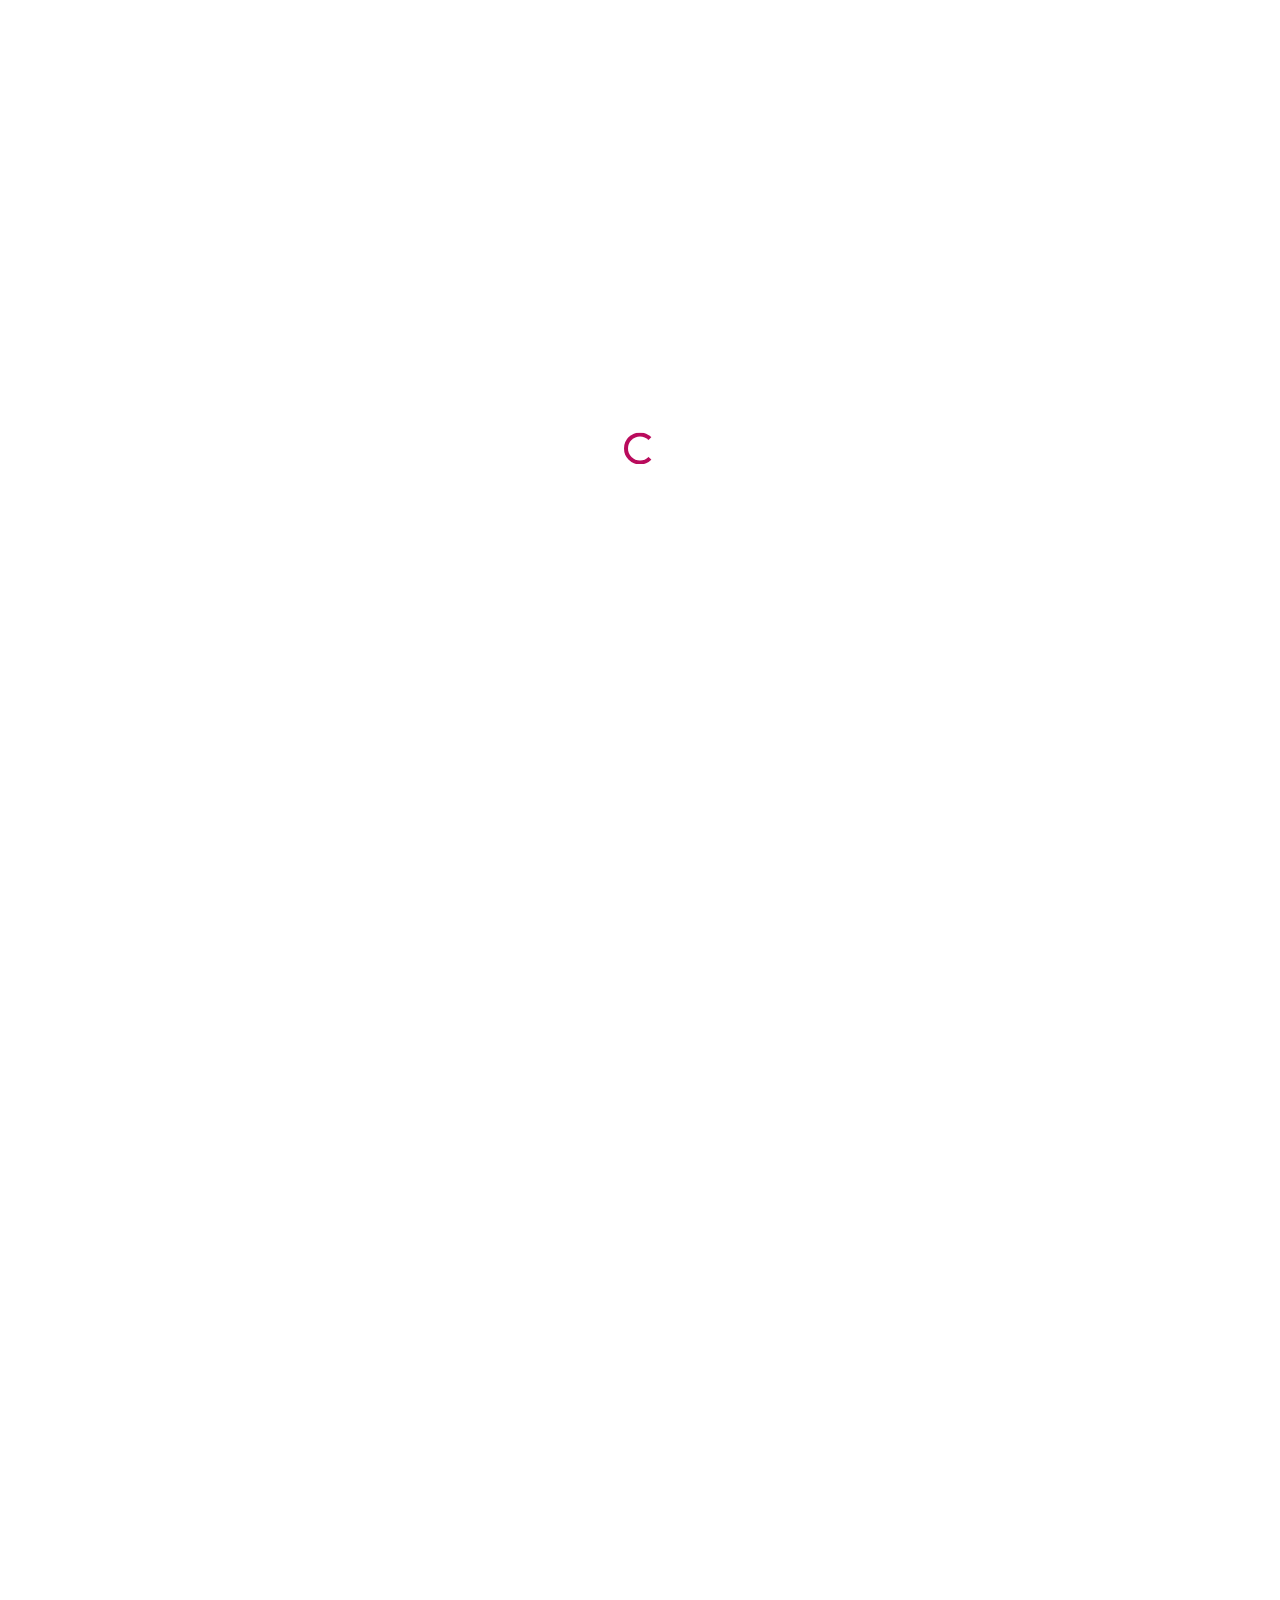
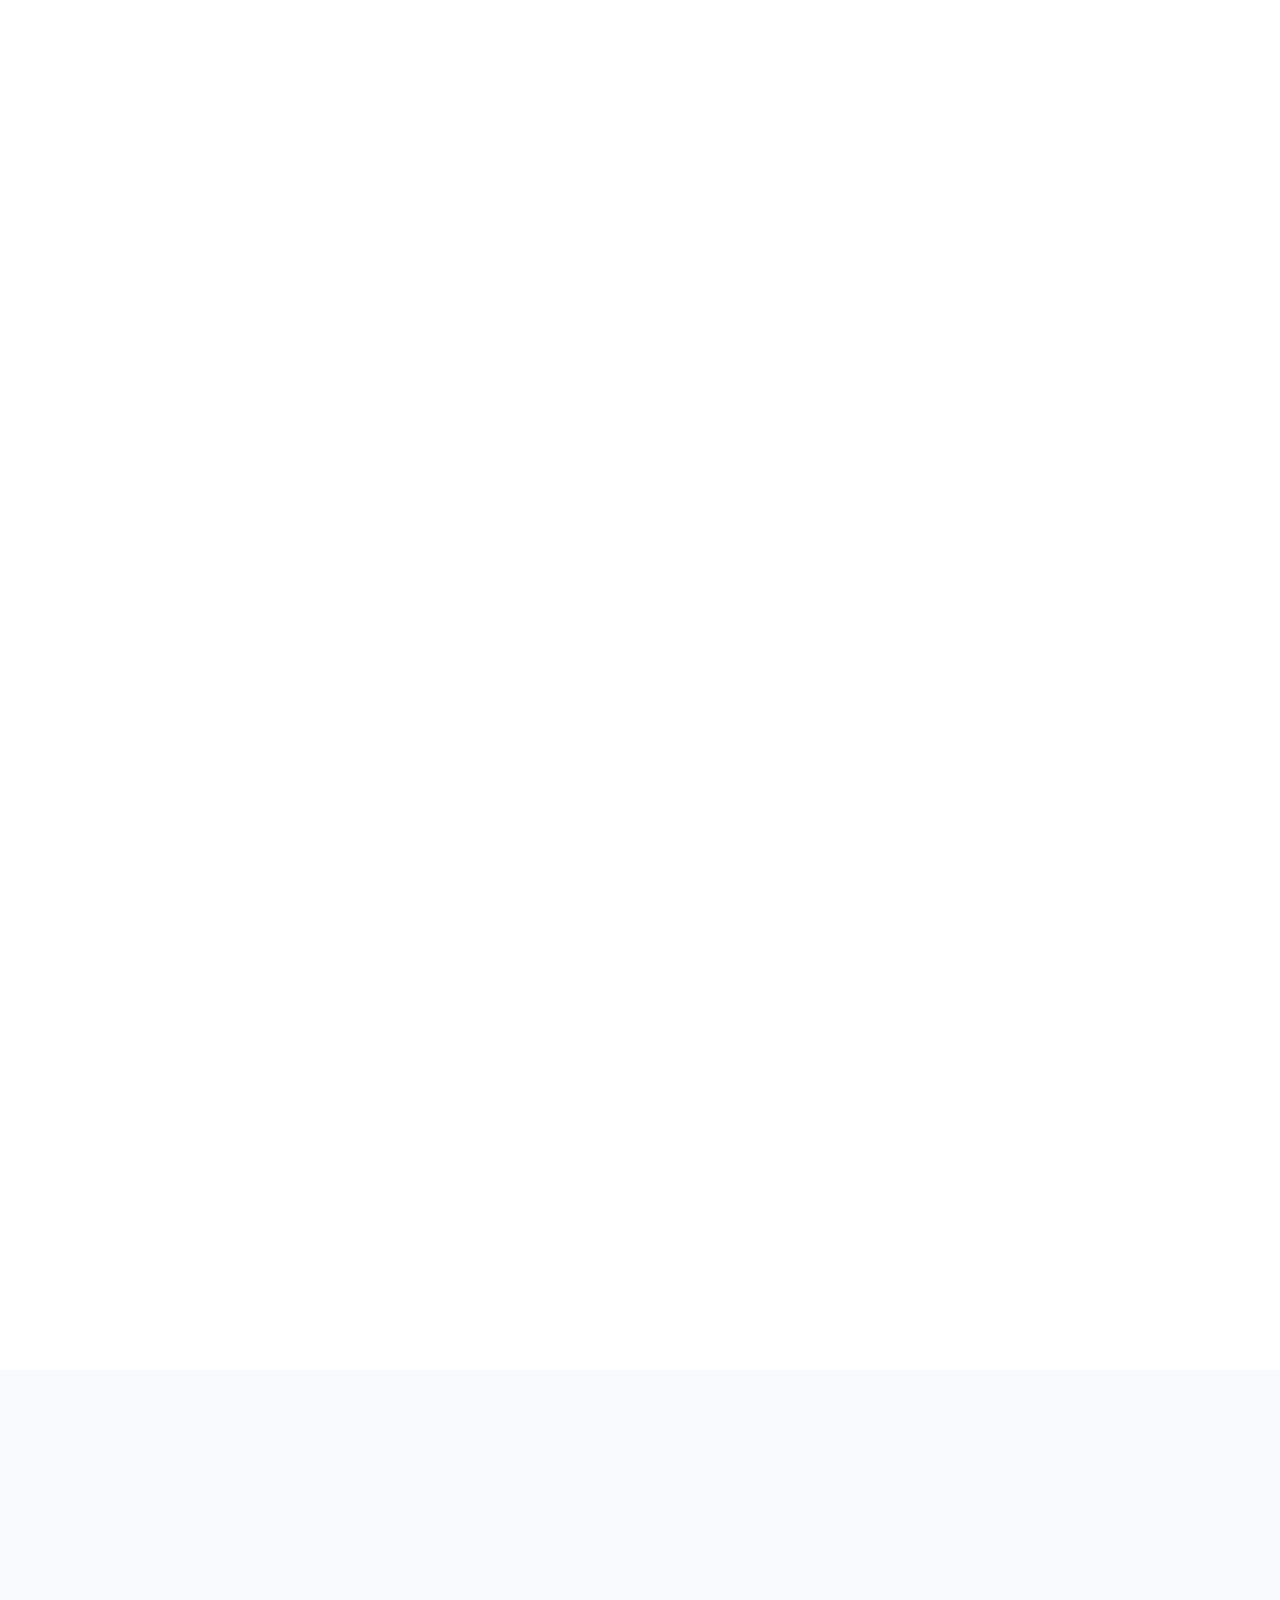
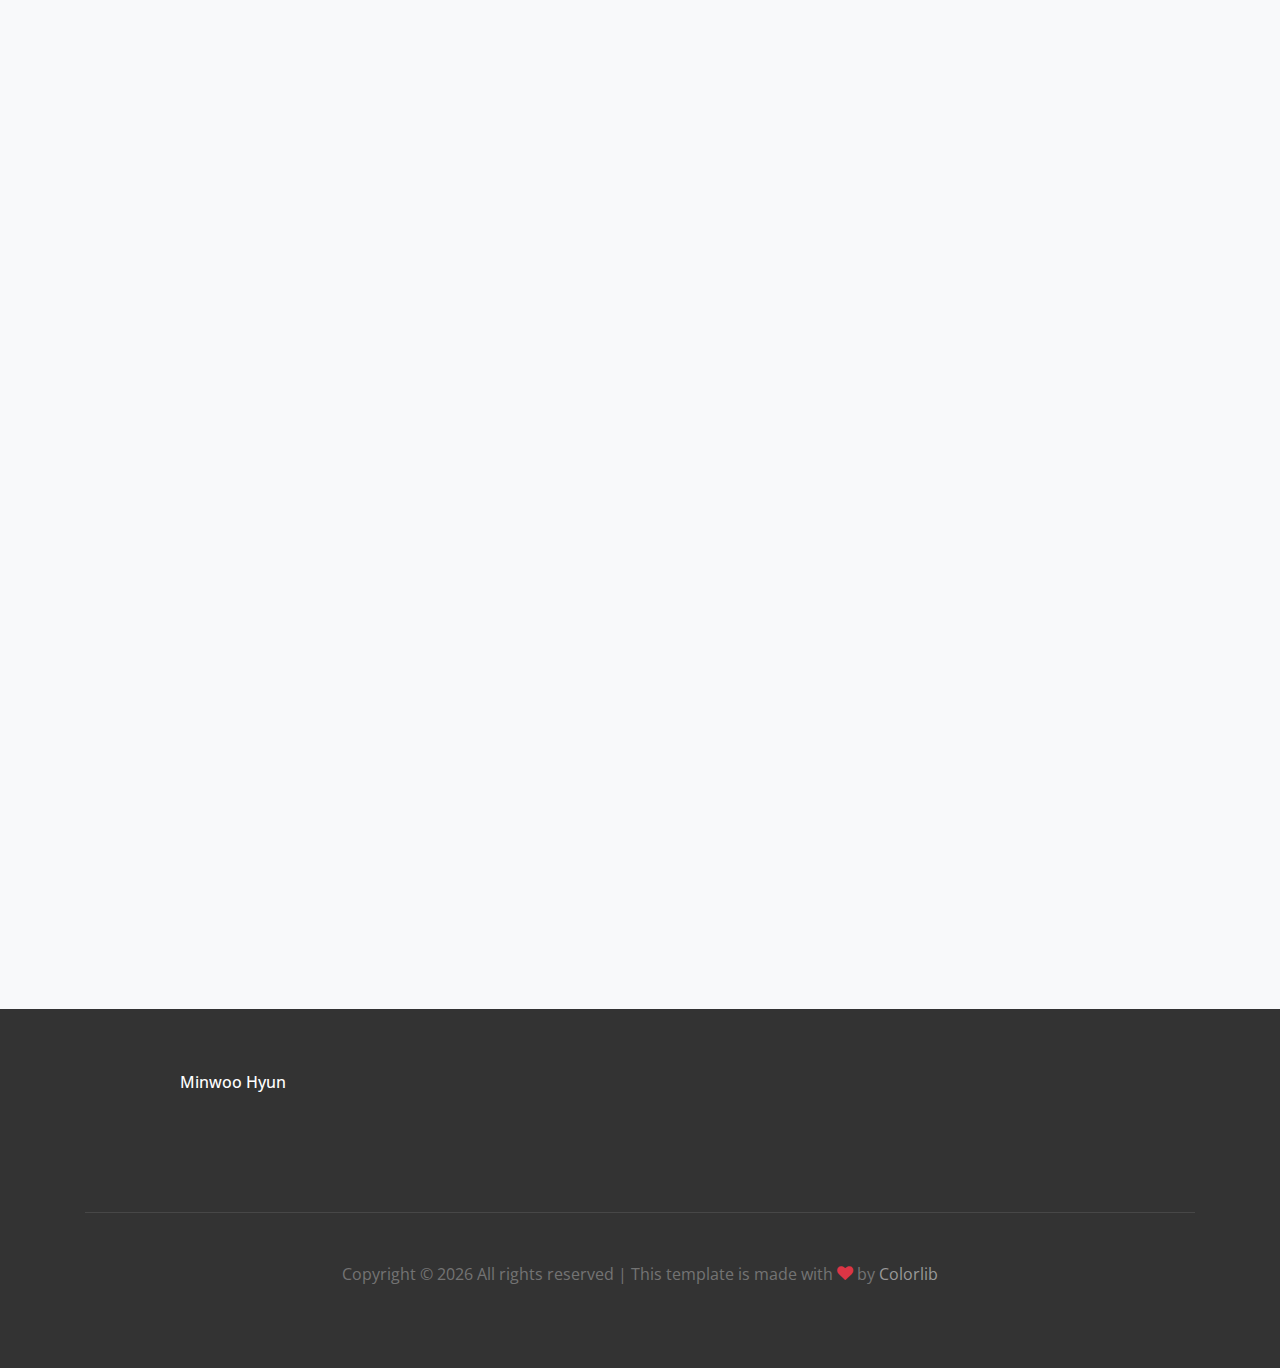
==== commit e8c28041: "update4_250216" ====
--- a/index.html
+++ b/index.html
@@ -198,7 +198,11 @@
                         <h5 class="h5 mb-4 text-black"><b>Trapped and Transferred: Skill Constraints and Geographic Frictions in the Energy Transition</b><br><u style="text-underline-offset: 5px;">Hyun, Minwoo</u> (2025)</h5>
                         <h5 class="h5 mb-4 text-black"><b>Fossil Fuels and Fiscal Federalism: How Intergovernmental Transfers Respond to Local Coal Industry Declines</b><br><u style="text-underline-offset: 5px;">Hyun, Minwoo</u> (2025)</h5>
                         <h5 class="h5 mb-4 text-black"><b>Industrial Decline Raises Juvenile Antisocial Behavior: Evidence from the US Coal Communities</b><br><u style="text-underline-offset: 5px;">Hyun, Minwoo</u> (2025)</h5>
-                        <h5 class="h5 mb-4 text-black"><a href="https://www.nber.org/papers/w29637"><b>Bounds, Benefits, and Bad Air: Welfare Impacts of Pollution Alerts</b></a><br>Anderson, Michael, <u style="text-underline-offset: 5px;">Minwoo Hyun</u>, and Jaecheol Lee (2022)<br>Revise and Resubmit, <em>The Economic Journal</em></h5>
+                        <h5 class="h5 mb-4 text-black"><a href="https://www.nber.org/papers/w29637"><b>Bounds, Benefits, and Bad Air: Welfare Impacts of Pollution Alerts</b></a>
+                            <span style="display: block; margin-top: 7.5px;">
+                                Anderson, Michael, <u style="text-underline-offset: 5px;">Minwoo Hyun</u>, and Jaecheol Lee (2022)
+                            </span>
+                            <div style="margin-top: 7.5px;">Revise and Resubmit, <em>The Economic Journal</em></div>
                     </div>
                 </div>
 
@@ -233,13 +237,17 @@
                 <div class="row exp-item mb-3" data-aos="fade-up" data-aos-delay="">
                     <div class="col-12">
                         <!-- <h3 class="h3 mb-4 text-black">2020 - 2021</h3> -->
-                        <h5 class="h5 mb-4 text-black"><a href="https://doi.org/10.1016/j.rset.2023.100050"><b>Feasibility trade-offs in decarbonisation of power sector with high coal dependence: A case of Korea</b></a><br><u style="text-underline-offset: 5px;">Hyun, Minwoo</u>, Aleh Cherp, Jessica Jewell, Youngjae Kim, and Jiyong Eom (2023)<br><em>Renewable and Sustainable Energy Transition</em></h5>
+                        <h5 class="h5 mb-4 text-black"><a href="https://doi.org/10.1016/j.rset.2023.100050"><b>Feasibility trade-offs in decarbonisation of power sector with high coal dependence: A case of Korea</b></a>
+                            <span style="display: block; margin-top: 7.5px;">
+                                <u style="text-underline-offset: 5px;">Hyun, Minwoo</u>, Aleh Cherp, Jessica Jewell, Youngjae Kim, and Jiyong Eom (2023)
+                            </span>
+                            <div style="margin-top: 7.5px;"><em>Renewable and Sustainable Energy Transition</em></div>
+                                <!-- <em style="margin-top: 7.5px; display: inline-block;">Renewable and Sustainable Energy Transition</em></h5> -->
                         <h5 class="h5 mb-4 text-black"><a href="https://doi.org/10.1038/s41560-020-00698-1"><b>Increase in household energy consumption due to ambient air pollution</b></a>
-                            <br>
-                            <span style="display: block; margin-top: 5px;">
+                            <span style="display: block; margin-top: 7.5px;">
                                 Eom, Jiyong, <u style="text-underline-offset: 5px;">Minwoo Hyun</u>, Jaewoong Lee, and Hyoseop Lee (2020)
                             </span>
-                            <br><em>Nature Energy</em></h5>
+                            <em style="margin-top: 7.5px; display: inline-block;">Nature Energy</em></h5>
                         <h5 class="h5 mb-4 text-black"><a href="https://doi.org/10.1016/j.enpol.2020.111918"><b>Assessing the impact of a demand-resource bidding market on an electricity generation portfolio and the environment</b></a>
                             <span style="display: block; margin-top: 7.5px;">
                                 <u style="text-underline-offset: 5px;">Hyun, Minwoo</u>, Yeongjae Kim, and Jiyong Eom (2020)
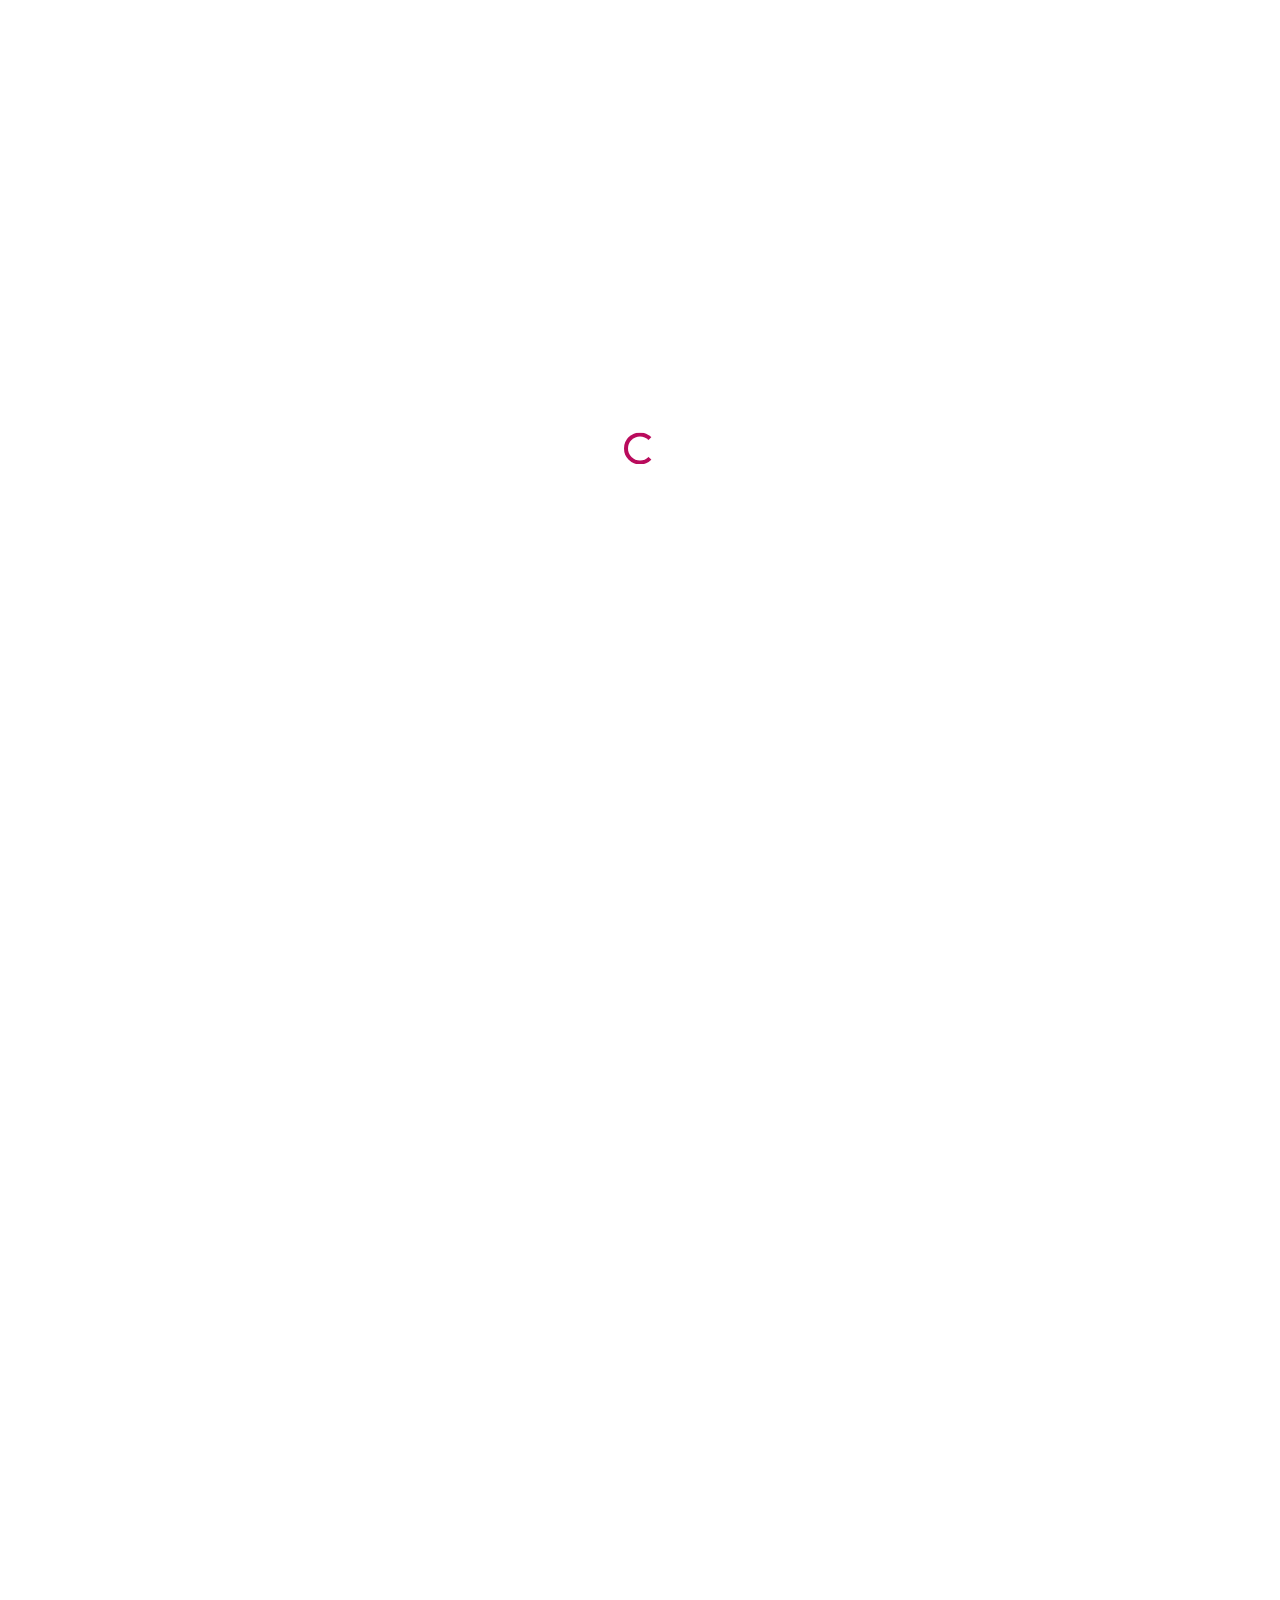
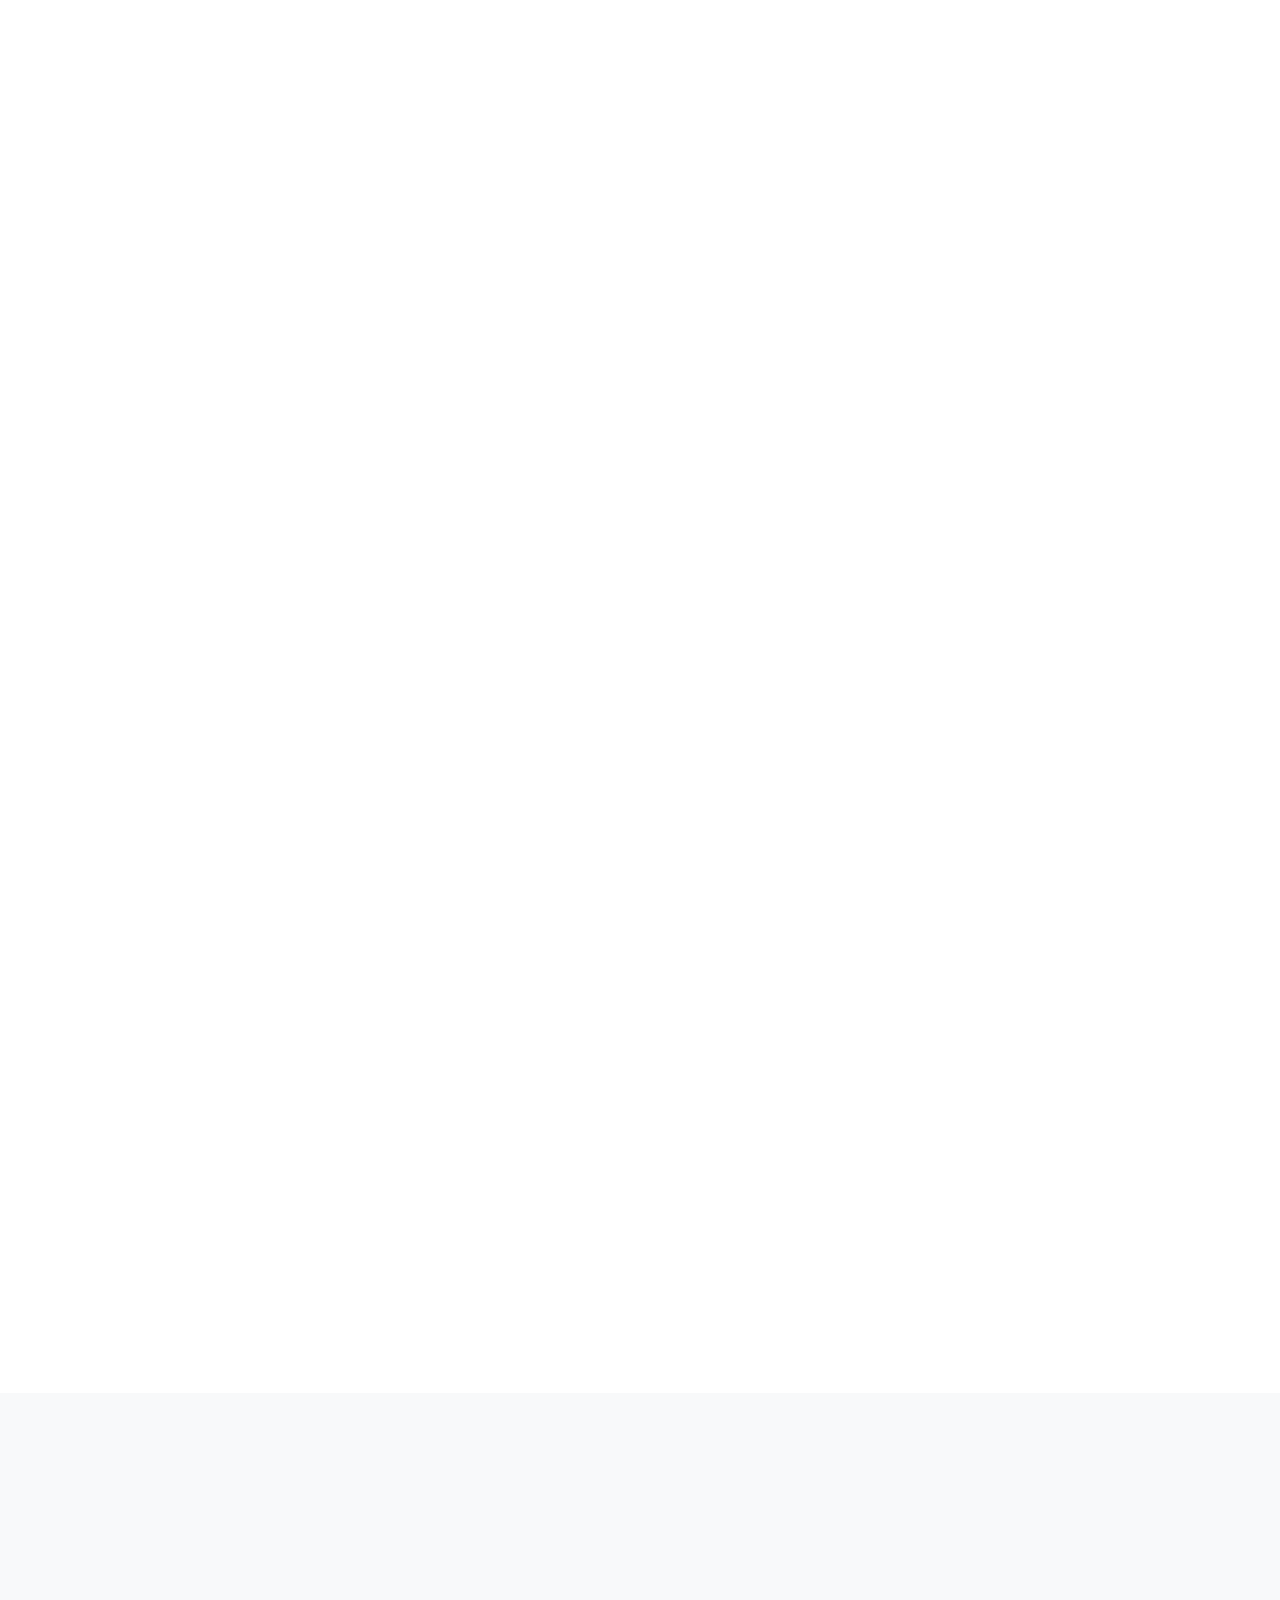
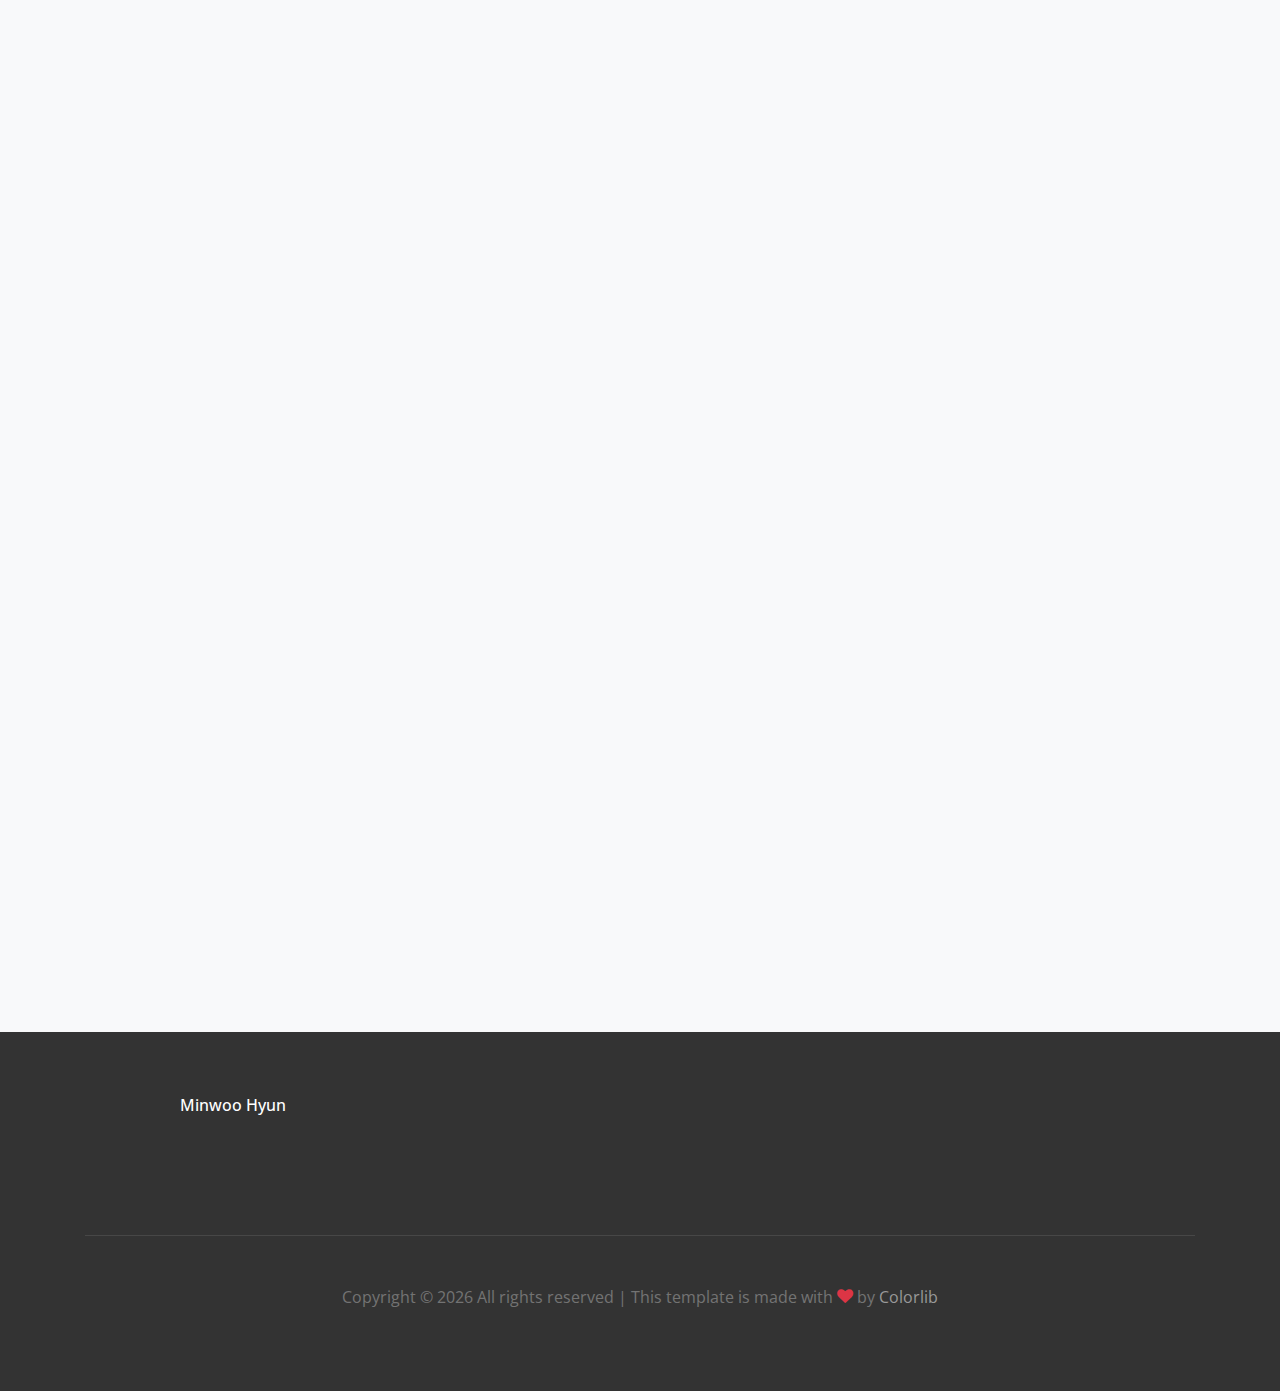
==== commit a6bd1921: "update5_250216" ====
--- a/index.html
+++ b/index.html
@@ -195,9 +195,18 @@
                 <div class="row exp-item mb-3" data-aos="fade-up" data-aos-delay="">
                     <div class="col-12">
                         <!-- <h3 class="h3 mb-4 text-black">2020 - 2021</h3> -->
-                        <h5 class="h5 mb-4 text-black"><b>Trapped and Transferred: Skill Constraints and Geographic Frictions in the Energy Transition</b><br><u style="text-underline-offset: 5px;">Hyun, Minwoo</u> (2025)</h5>
-                        <h5 class="h5 mb-4 text-black"><b>Fossil Fuels and Fiscal Federalism: How Intergovernmental Transfers Respond to Local Coal Industry Declines</b><br><u style="text-underline-offset: 5px;">Hyun, Minwoo</u> (2025)</h5>
-                        <h5 class="h5 mb-4 text-black"><b>Industrial Decline Raises Juvenile Antisocial Behavior: Evidence from the US Coal Communities</b><br><u style="text-underline-offset: 5px;">Hyun, Minwoo</u> (2025)</h5>
+                        <h5 class="h5 mb-4 text-black"><b>Trapped and Transferred: Skill Constraints and Geographic Frictions in the Energy Transition</b>
+                            <span style="display: block; margin-top: 7.5px;">
+                                <u style="text-underline-offset: 5px;">Hyun, Minwoo</u> (2025)
+                            </span>
+                        <h5 class="h5 mb-4 text-black"><b>Fossil Fuels and Fiscal Federalism: How Intergovernmental Transfers Respond to Local Coal Industry Declines</b>
+                            <span style="display: block; margin-top: 7.5px;">
+                                <u style="text-underline-offset: 5px;">Hyun, Minwoo</u> (2025)
+                            </span>
+                        <h5 class="h5 mb-4 text-black"><b>Industrial Decline Raises Juvenile Antisocial Behavior: Evidence from the US Coal Communities</b>
+                            <span style="display: block; margin-top: 7.5px;">
+                                <u style="text-underline-offset: 5px;">Hyun, Minwoo</u> (2025)
+                            </span>
                         <h5 class="h5 mb-4 text-black"><a href="https://www.nber.org/papers/w29637"><b>Bounds, Benefits, and Bad Air: Welfare Impacts of Pollution Alerts</b></a>
                             <span style="display: block; margin-top: 7.5px;">
                                 Anderson, Michael, <u style="text-underline-offset: 5px;">Minwoo Hyun</u>, and Jaecheol Lee (2022)
@@ -247,12 +256,12 @@
                             <span style="display: block; margin-top: 7.5px;">
                                 Eom, Jiyong, <u style="text-underline-offset: 5px;">Minwoo Hyun</u>, Jaewoong Lee, and Hyoseop Lee (2020)
                             </span>
-                            <em style="margin-top: 7.5px; display: inline-block;">Nature Energy</em></h5>
+                            <div style="margin-top: 7.5px;"><em>Nature Energy</em></h5>
                         <h5 class="h5 mb-4 text-black"><a href="https://doi.org/10.1016/j.enpol.2020.111918"><b>Assessing the impact of a demand-resource bidding market on an electricity generation portfolio and the environment</b></a>
                             <span style="display: block; margin-top: 7.5px;">
                                 <u style="text-underline-offset: 5px;">Hyun, Minwoo</u>, Yeongjae Kim, and Jiyong Eom (2020)
                             </span>
-                            <em style="margin-top: 7.5px; display: inline-block;">Energy Policy</em>
+                            <div style="margin-top: 7.5px;"><em>Energy Policy</em>
                     </div>
                 </div>
             </div>
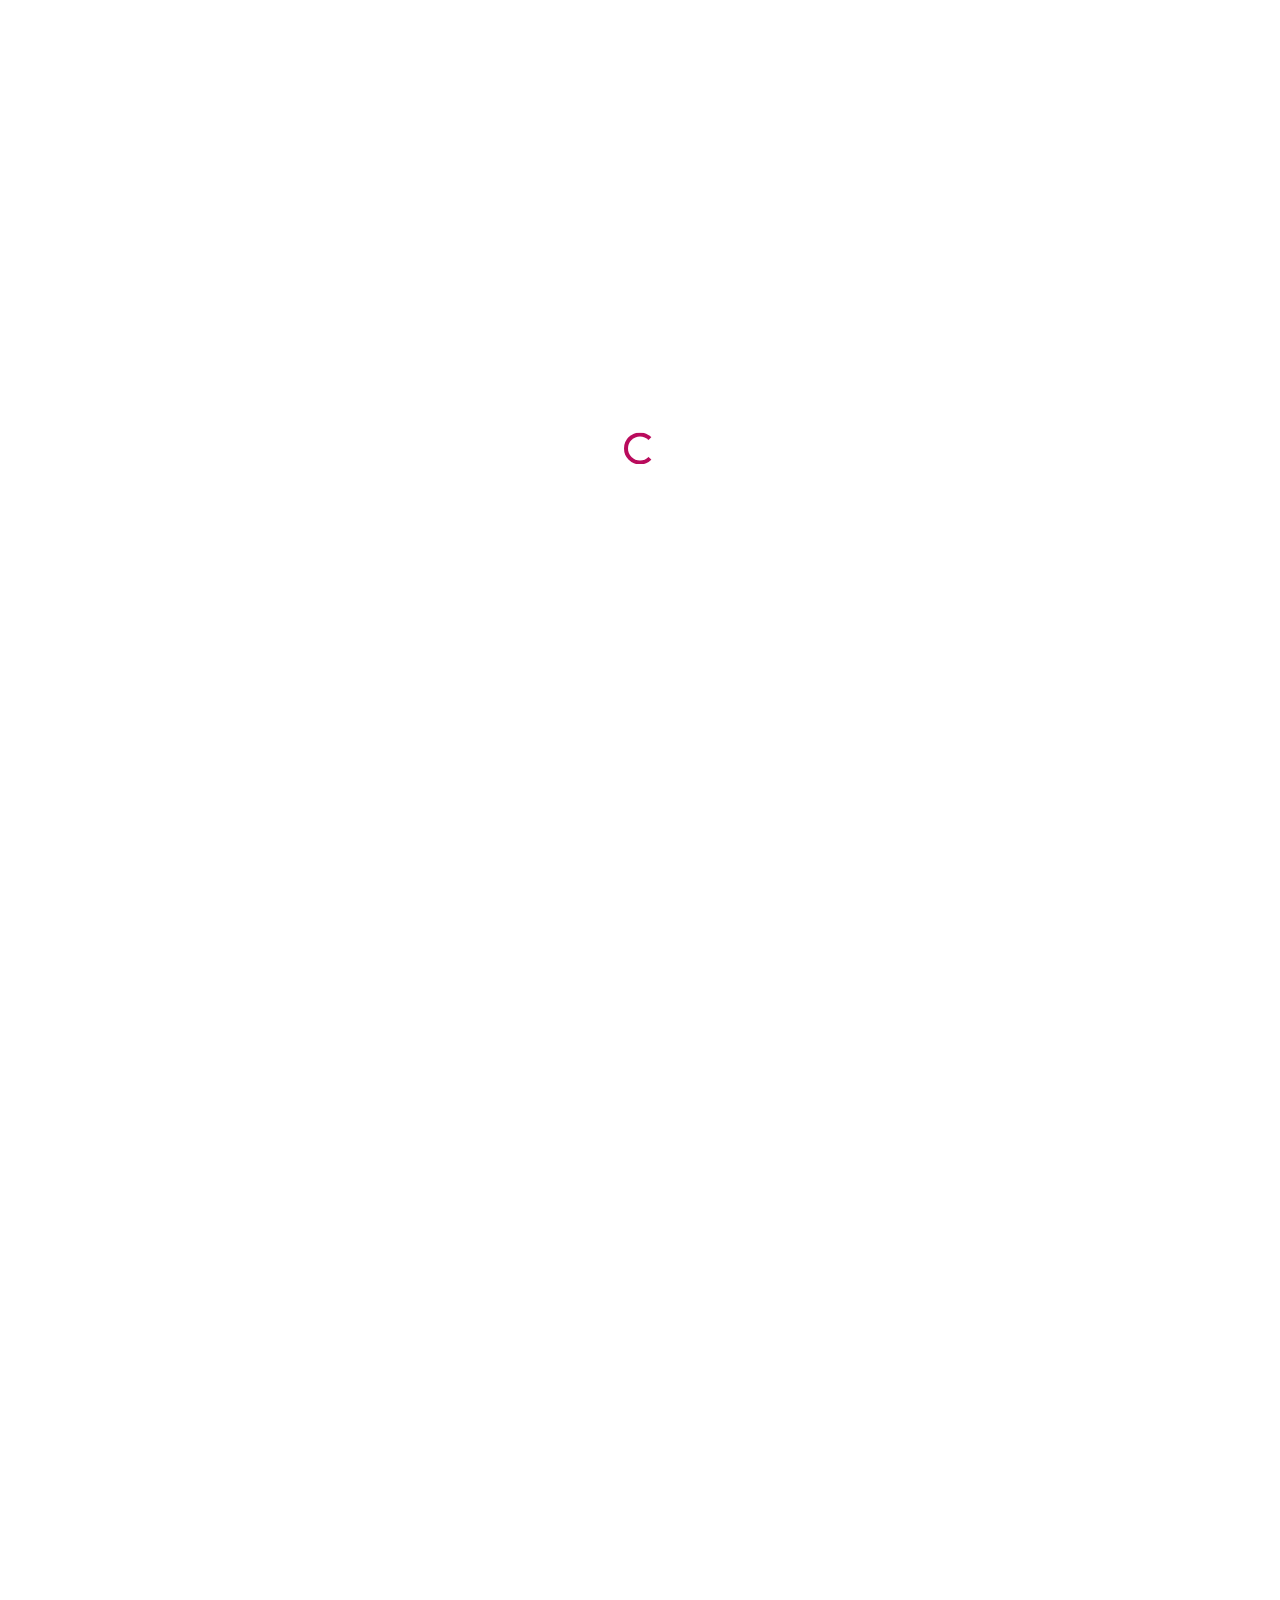
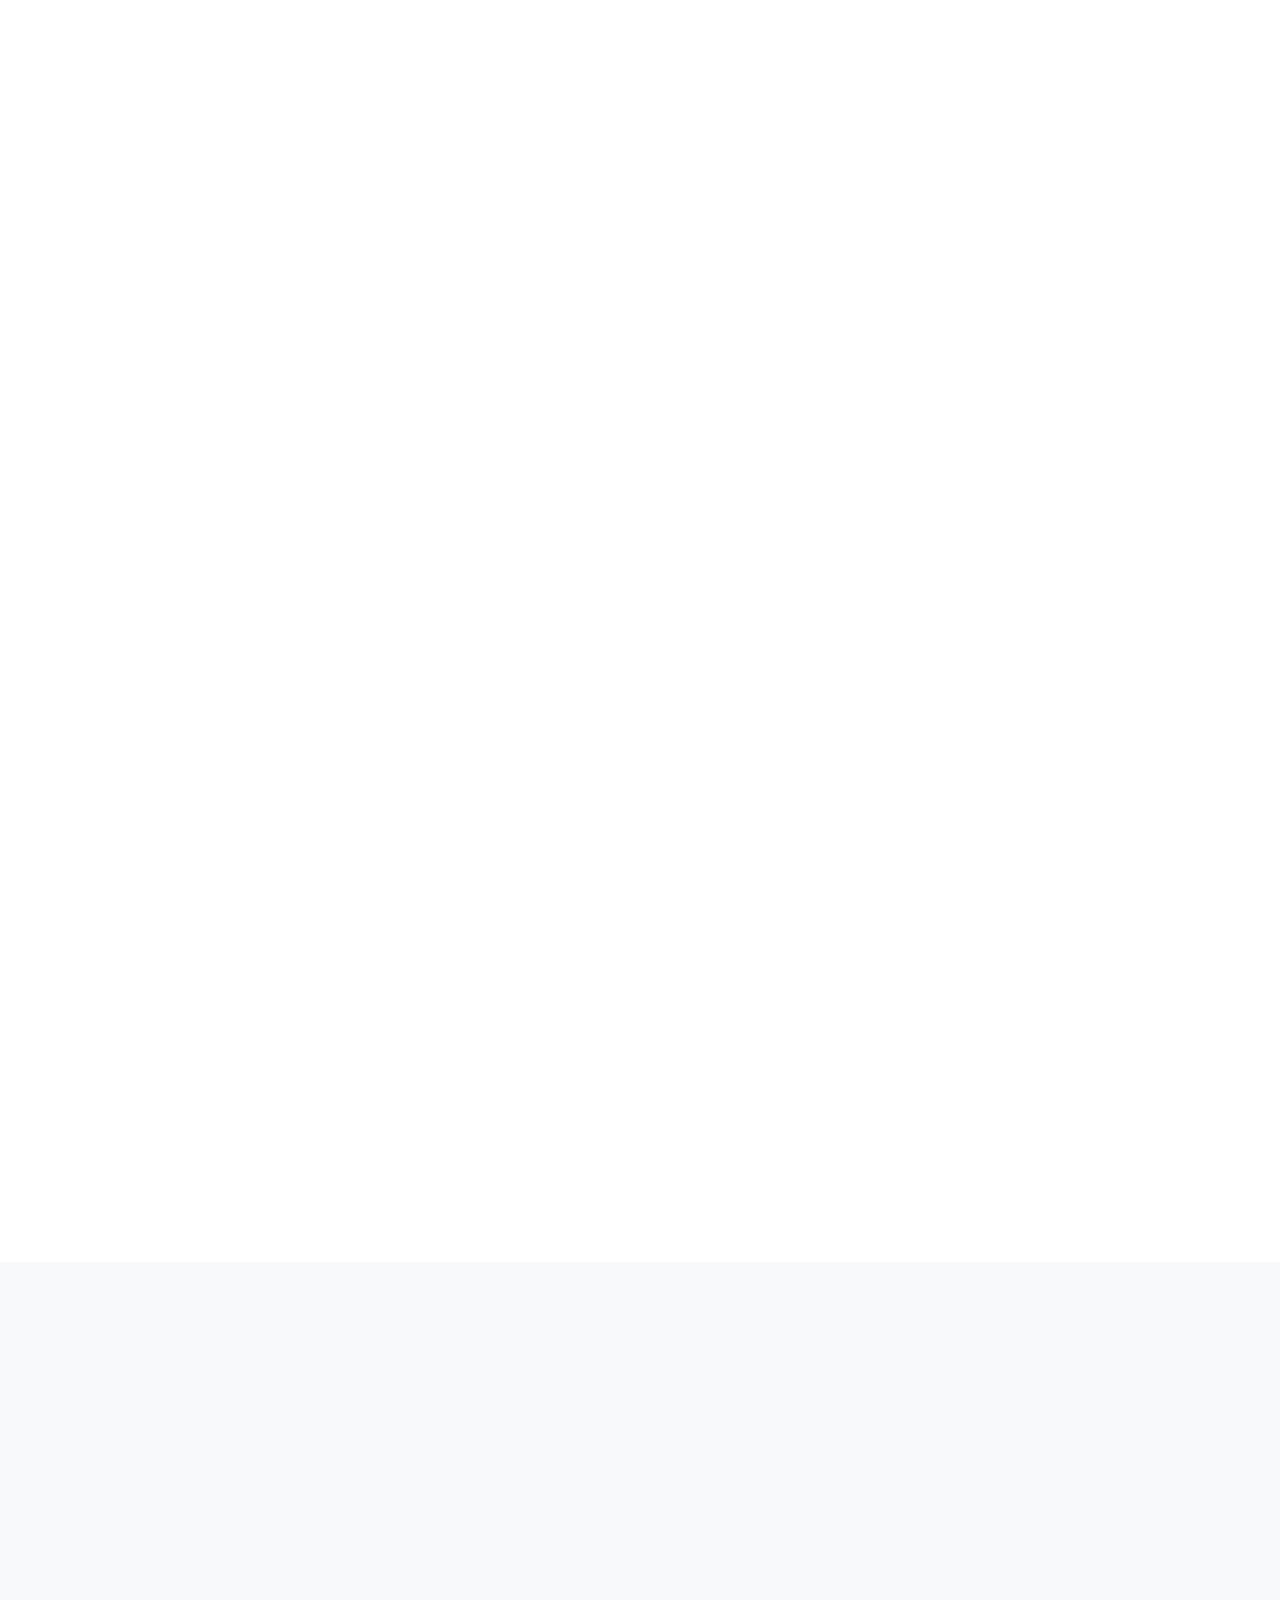
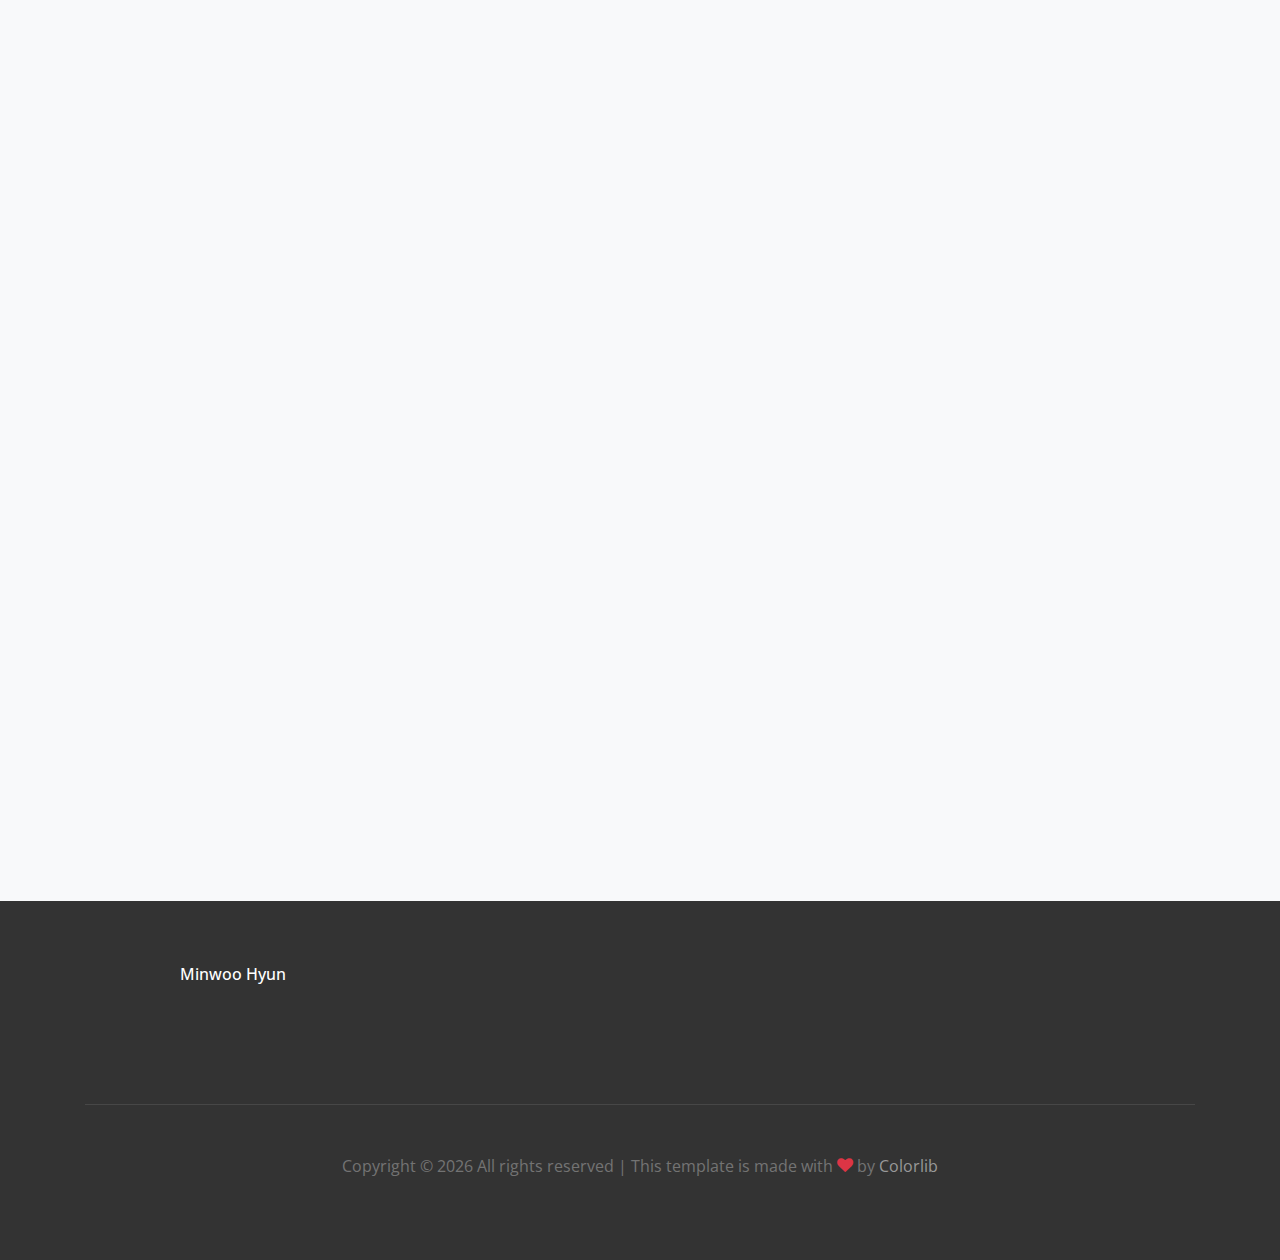
==== commit 815b9f28: "update1_250224" ====
--- a/index.html
+++ b/index.html
@@ -196,22 +196,16 @@
                     <div class="col-12">
                         <!-- <h3 class="h3 mb-4 text-black">2020 - 2021</h3> -->
                         <h5 class="h5 mb-4 text-black"><b>Trapped and Transferred: Skill Constraints and Geographic Frictions in the Energy Transition</b>
-                            <span style="display: block; margin-top: 7.5px;">
-                                <u style="text-underline-offset: 5px;">Hyun, Minwoo</u> (2025)
+
+                        <h5 class="h5 mb-4 text-black"><b>Fossil Fuels and Fiscal Federalism: How Intergovernmental Transfers Respond to Local Coal Industry Declines</b>
+
+                        <h5 class="h5 mb-4 text-black"><b>Industrial Decline Raises Juvenile Antisocial Behavior: Evidence from US Coal Communities</b>
+
+                        <h5 class="h5 mb-4 text-black"><a href="https://www.nber.org/papers/w29637"><b>Bounds, Benefits, and Bad Air: Welfare Impacts of Pollution Alerts</b></a>
+                            <span style="display: block; margin-top: 7.5px; font-size: 10px;"></span>
+                                (with Michael Anderson and Jaecheol Lee)
                             </span>
-                        <h5 class="h5 mb-4 text-black"><b>Fossil Fuels and Fiscal Federalism: How Intergovernmental Transfers Respond to Local Coal Industry Declines</b>
-                            <span style="display: block; margin-top: 7.5px;">
-                                <u style="text-underline-offset: 5px;">Hyun, Minwoo</u> (2025)
-                            </span>
-                        <h5 class="h5 mb-4 text-black"><b>Industrial Decline Raises Juvenile Antisocial Behavior: Evidence from the US Coal Communities</b>
-                            <span style="display: block; margin-top: 7.5px;">
-                                <u style="text-underline-offset: 5px;">Hyun, Minwoo</u> (2025)
-                            </span>
-                        <h5 class="h5 mb-4 text-black"><a href="https://www.nber.org/papers/w29637"><b>Bounds, Benefits, and Bad Air: Welfare Impacts of Pollution Alerts</b></a>
-                            <span style="display: block; margin-top: 7.5px;">
-                                Anderson, Michael, <u style="text-underline-offset: 5px;">Minwoo Hyun</u>, and Jaecheol Lee (2022)
-                            </span>
-                            <div style="margin-top: 7.5px;">Revise and Resubmit, <em>The Economic Journal</em></div>
+                            <div style="margin-top: 7.5px;">Conditionally Accepted, <em>The Economic Journal</em></div>
                     </div>
                 </div>
 
@@ -247,21 +241,21 @@
                     <div class="col-12">
                         <!-- <h3 class="h3 mb-4 text-black">2020 - 2021</h3> -->
                         <h5 class="h5 mb-4 text-black"><a href="https://doi.org/10.1016/j.rset.2023.100050"><b>Feasibility trade-offs in decarbonisation of power sector with high coal dependence: A case of Korea</b></a>
-                            <span style="display: block; margin-top: 7.5px;">
-                                <u style="text-underline-offset: 5px;">Hyun, Minwoo</u>, Aleh Cherp, Jessica Jewell, Youngjae Kim, and Jiyong Eom (2023)
+                            <span style="display: block; margin-top: 7.5px; font-size: 10px;">
+                                (with Aleh Cherp, Jessica Jewell, Youngjae Kim, and Jiyong Eom)
                             </span>
-                            <div style="margin-top: 7.5px;"><em>Renewable and Sustainable Energy Transition</em></div>
+                            <div style="margin-top: 7.5px;"><em>Renewable and Sustainable Energy Transition</em> (2023)</div>
                                 <!-- <em style="margin-top: 7.5px; display: inline-block;">Renewable and Sustainable Energy Transition</em></h5> -->
                         <h5 class="h5 mb-4 text-black"><a href="https://doi.org/10.1038/s41560-020-00698-1"><b>Increase in household energy consumption due to ambient air pollution</b></a>
-                            <span style="display: block; margin-top: 7.5px;">
-                                Eom, Jiyong, <u style="text-underline-offset: 5px;">Minwoo Hyun</u>, Jaewoong Lee, and Hyoseop Lee (2020)
+                            <span style="display: block; margin-top: 7.5px; font-size: 10px;">
+                                (with Jiyong Eom, Jaewoong Lee, and Hyoseop Lee)
                             </span>
-                            <div style="margin-top: 7.5px;"><em>Nature Energy</em></h5>
+                            <div style="margin-top: 7.5px;"><em>Nature Energy</em> (2020)</h5>
                         <h5 class="h5 mb-4 text-black"><a href="https://doi.org/10.1016/j.enpol.2020.111918"><b>Assessing the impact of a demand-resource bidding market on an electricity generation portfolio and the environment</b></a>
-                            <span style="display: block; margin-top: 7.5px;">
-                                <u style="text-underline-offset: 5px;">Hyun, Minwoo</u>, Yeongjae Kim, and Jiyong Eom (2020)
+                            <span style="display: block; margin-top: 7.5px; font-size: 10px;">
+                                (with Yeongjae Kim and Jiyong Eom)
                             </span>
-                            <div style="margin-top: 7.5px;"><em>Energy Policy</em>
+                            <div style="margin-top: 7.5px;"><em>Energy Policy</em> (2020)</h5>
                     </div>
                 </div>
             </div>
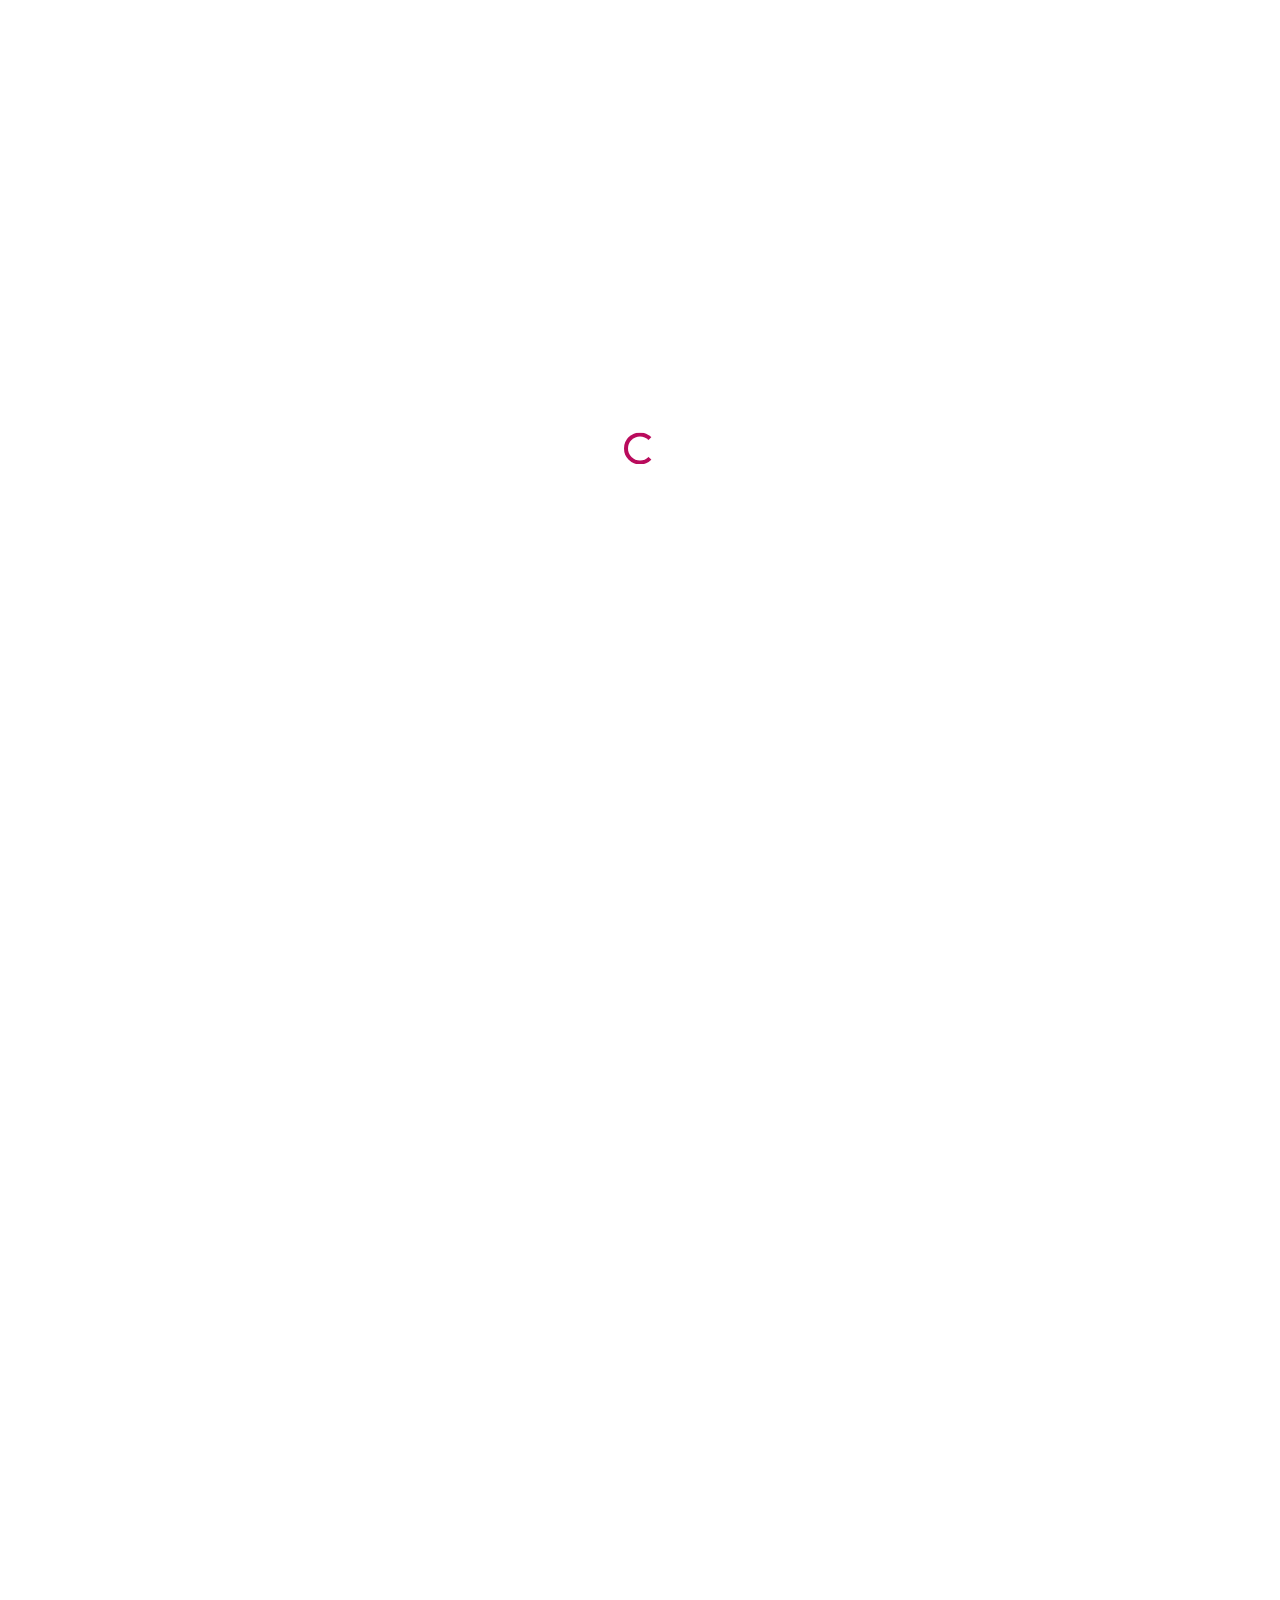
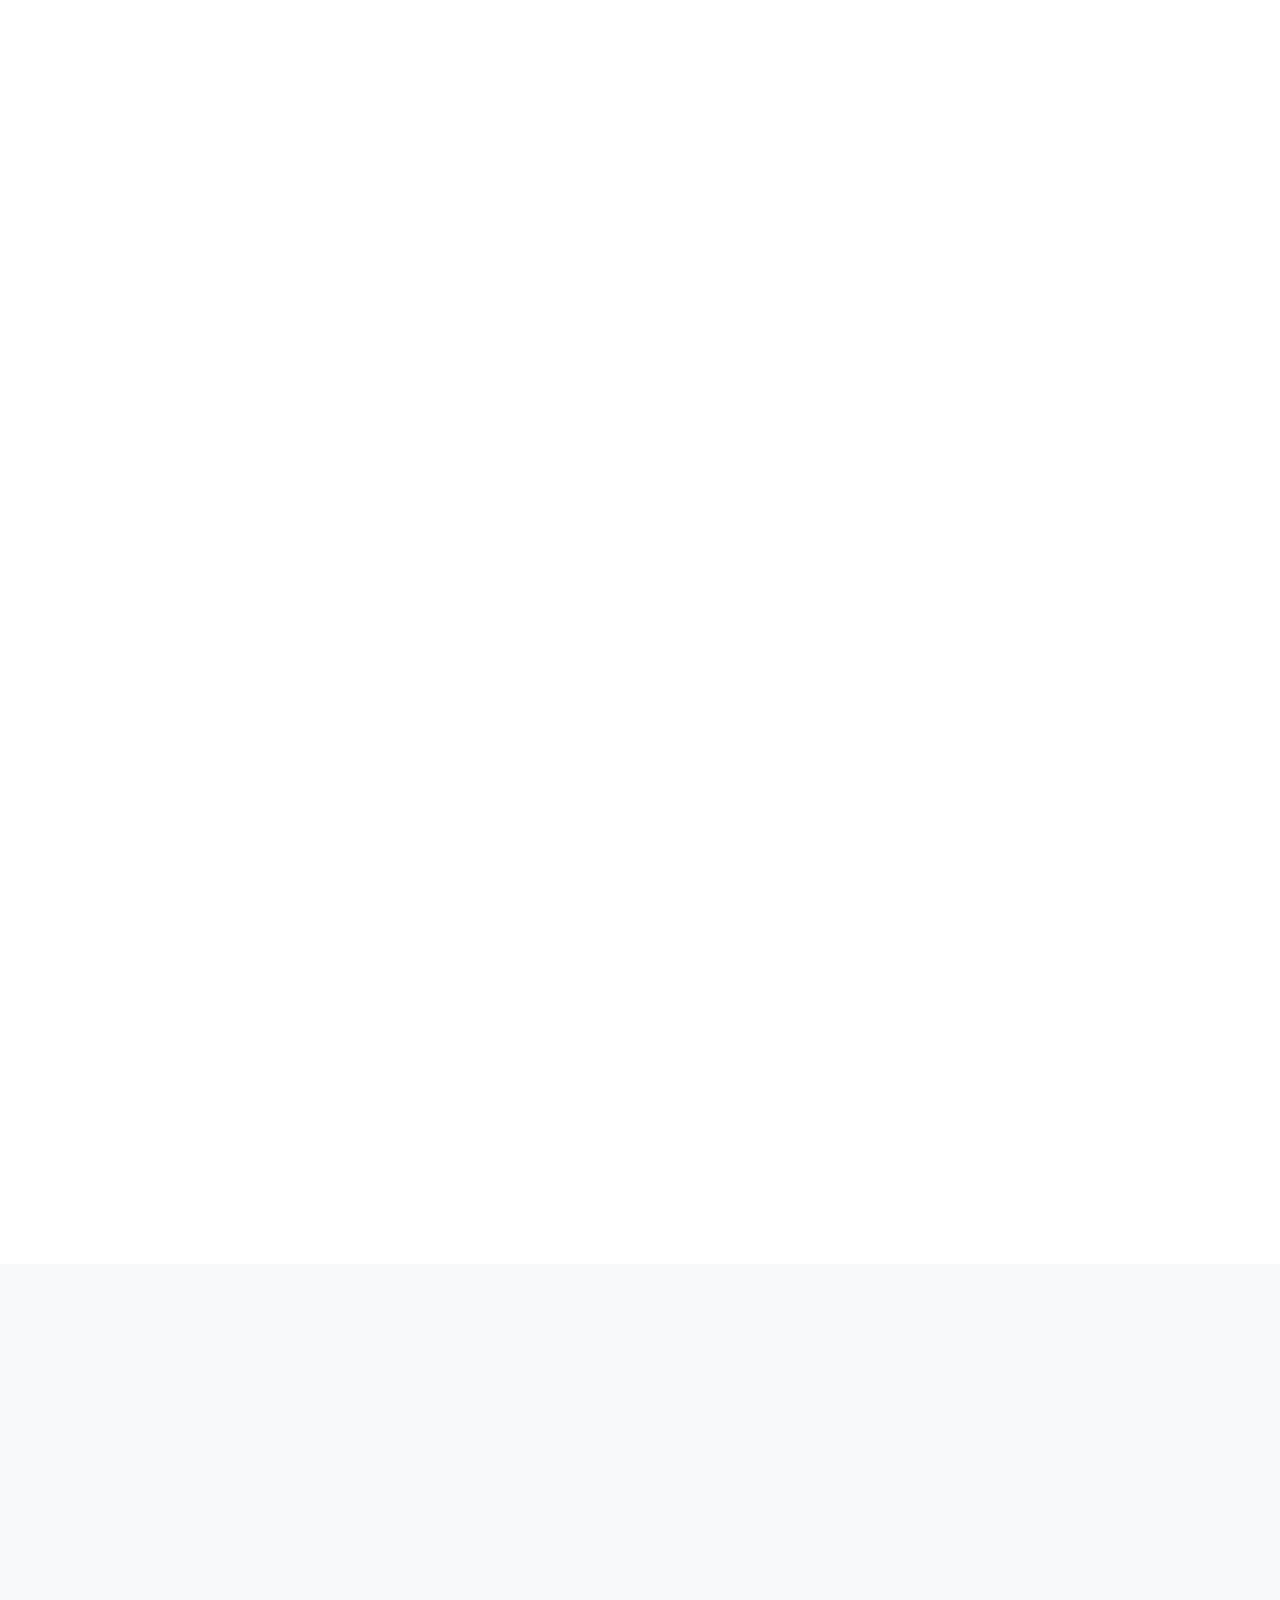
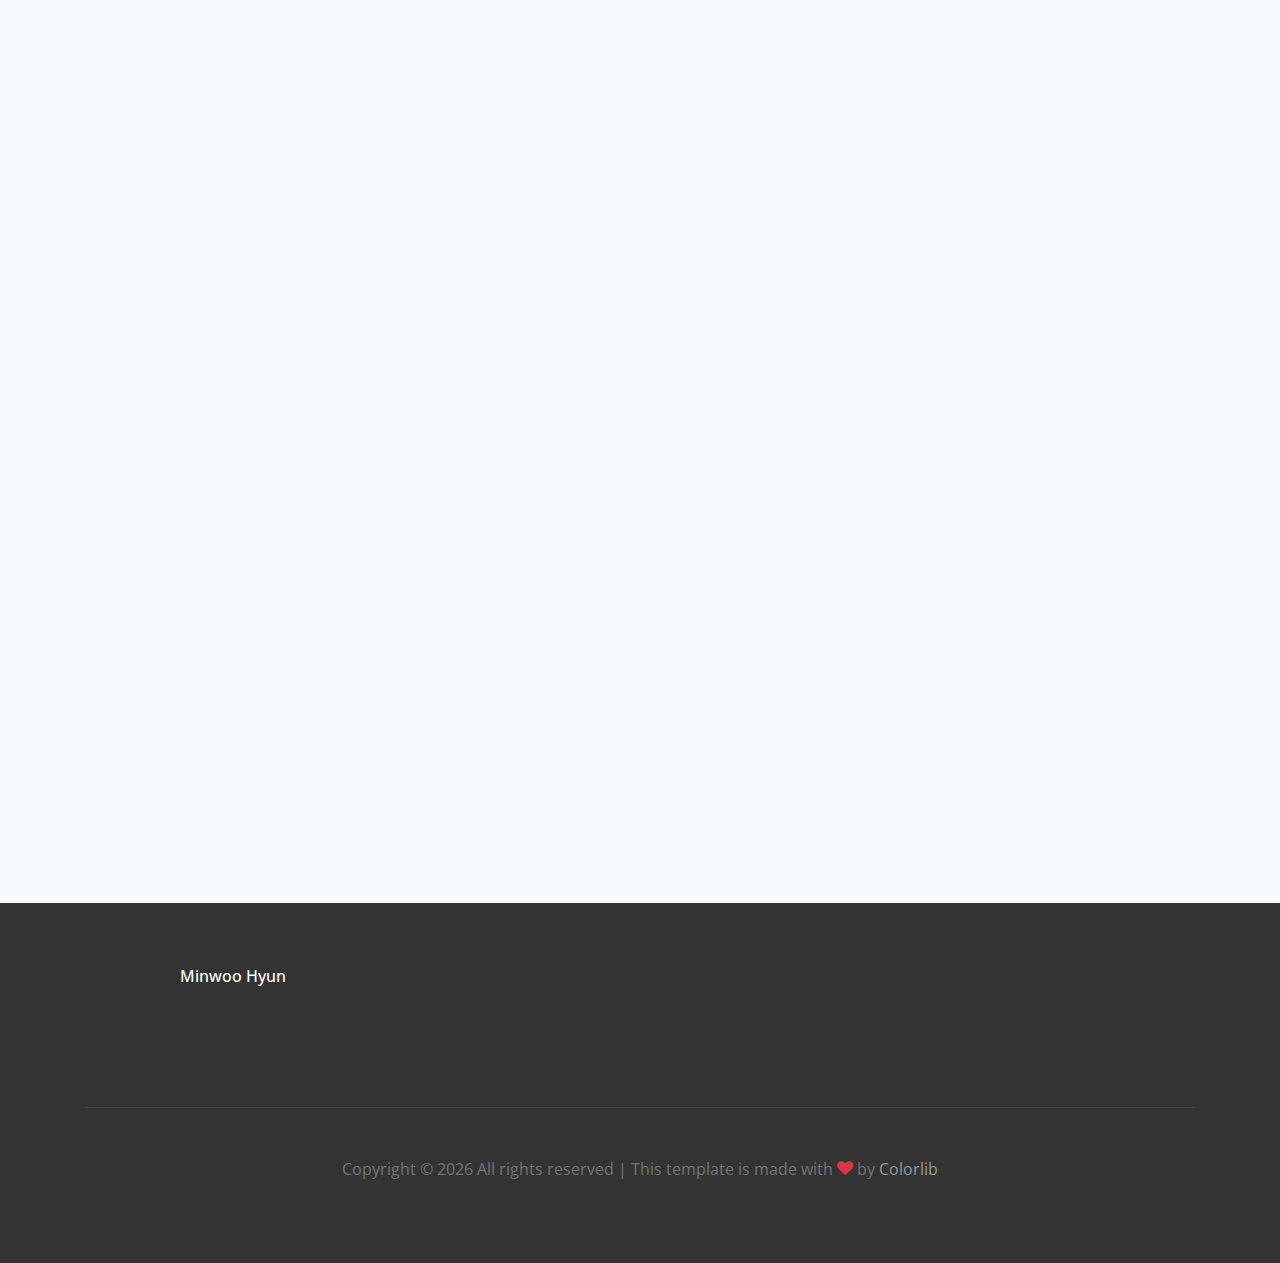
==== commit 2a22ae86: "update2_240224" ====
--- a/index.html
+++ b/index.html
@@ -202,10 +202,10 @@
                         <h5 class="h5 mb-4 text-black"><b>Industrial Decline Raises Juvenile Antisocial Behavior: Evidence from US Coal Communities</b>
 
                         <h5 class="h5 mb-4 text-black"><a href="https://www.nber.org/papers/w29637"><b>Bounds, Benefits, and Bad Air: Welfare Impacts of Pollution Alerts</b></a>
-                            <span style="display: block; margin-top: 7.5px; font-size: 10px;"></span>
+                            <span style="display: block; margin-top: 7.5px; font-size: 16px;"></span>
                                 (with Michael Anderson and Jaecheol Lee)
                             </span>
-                            <div style="margin-top: 7.5px;">Conditionally Accepted, <em>The Economic Journal</em></div>
+                            <div style="margin-top: 7.5px; font-size: 16px;">Conditionally Accepted, <em>The Economic Journal</em></div>
                     </div>
                 </div>
 
@@ -241,21 +241,21 @@
                     <div class="col-12">
                         <!-- <h3 class="h3 mb-4 text-black">2020 - 2021</h3> -->
                         <h5 class="h5 mb-4 text-black"><a href="https://doi.org/10.1016/j.rset.2023.100050"><b>Feasibility trade-offs in decarbonisation of power sector with high coal dependence: A case of Korea</b></a>
-                            <span style="display: block; margin-top: 7.5px; font-size: 10px;">
+                            <span style="display: block; margin-top: 7.5px; font-size: 16px;">
                                 (with Aleh Cherp, Jessica Jewell, Youngjae Kim, and Jiyong Eom)
                             </span>
-                            <div style="margin-top: 7.5px;"><em>Renewable and Sustainable Energy Transition</em> (2023)</div>
+                            <div style="margin-top: 7.5px; font-size: 16px;"><em>Renewable and Sustainable Energy Transition</em> (2023)</div>
                                 <!-- <em style="margin-top: 7.5px; display: inline-block;">Renewable and Sustainable Energy Transition</em></h5> -->
                         <h5 class="h5 mb-4 text-black"><a href="https://doi.org/10.1038/s41560-020-00698-1"><b>Increase in household energy consumption due to ambient air pollution</b></a>
-                            <span style="display: block; margin-top: 7.5px; font-size: 10px;">
+                            <span style="display: block; margin-top: 7.5px; font-size: 16px;">
                                 (with Jiyong Eom, Jaewoong Lee, and Hyoseop Lee)
                             </span>
-                            <div style="margin-top: 7.5px;"><em>Nature Energy</em> (2020)</h5>
+                            <div style="margin-top: 7.5px; font-size: 16px;"><em>Nature Energy</em> (2020)</h5>
                         <h5 class="h5 mb-4 text-black"><a href="https://doi.org/10.1016/j.enpol.2020.111918"><b>Assessing the impact of a demand-resource bidding market on an electricity generation portfolio and the environment</b></a>
-                            <span style="display: block; margin-top: 7.5px; font-size: 10px;">
+                            <span style="display: block; margin-top: 7.5px; font-size: 16px;">
                                 (with Yeongjae Kim and Jiyong Eom)
                             </span>
-                            <div style="margin-top: 7.5px;"><em>Energy Policy</em> (2020)</h5>
+                            <div style="margin-top: 7.5px; font-size: 16px;"><em>Energy Policy</em> (2020)</h5>
                     </div>
                 </div>
             </div>
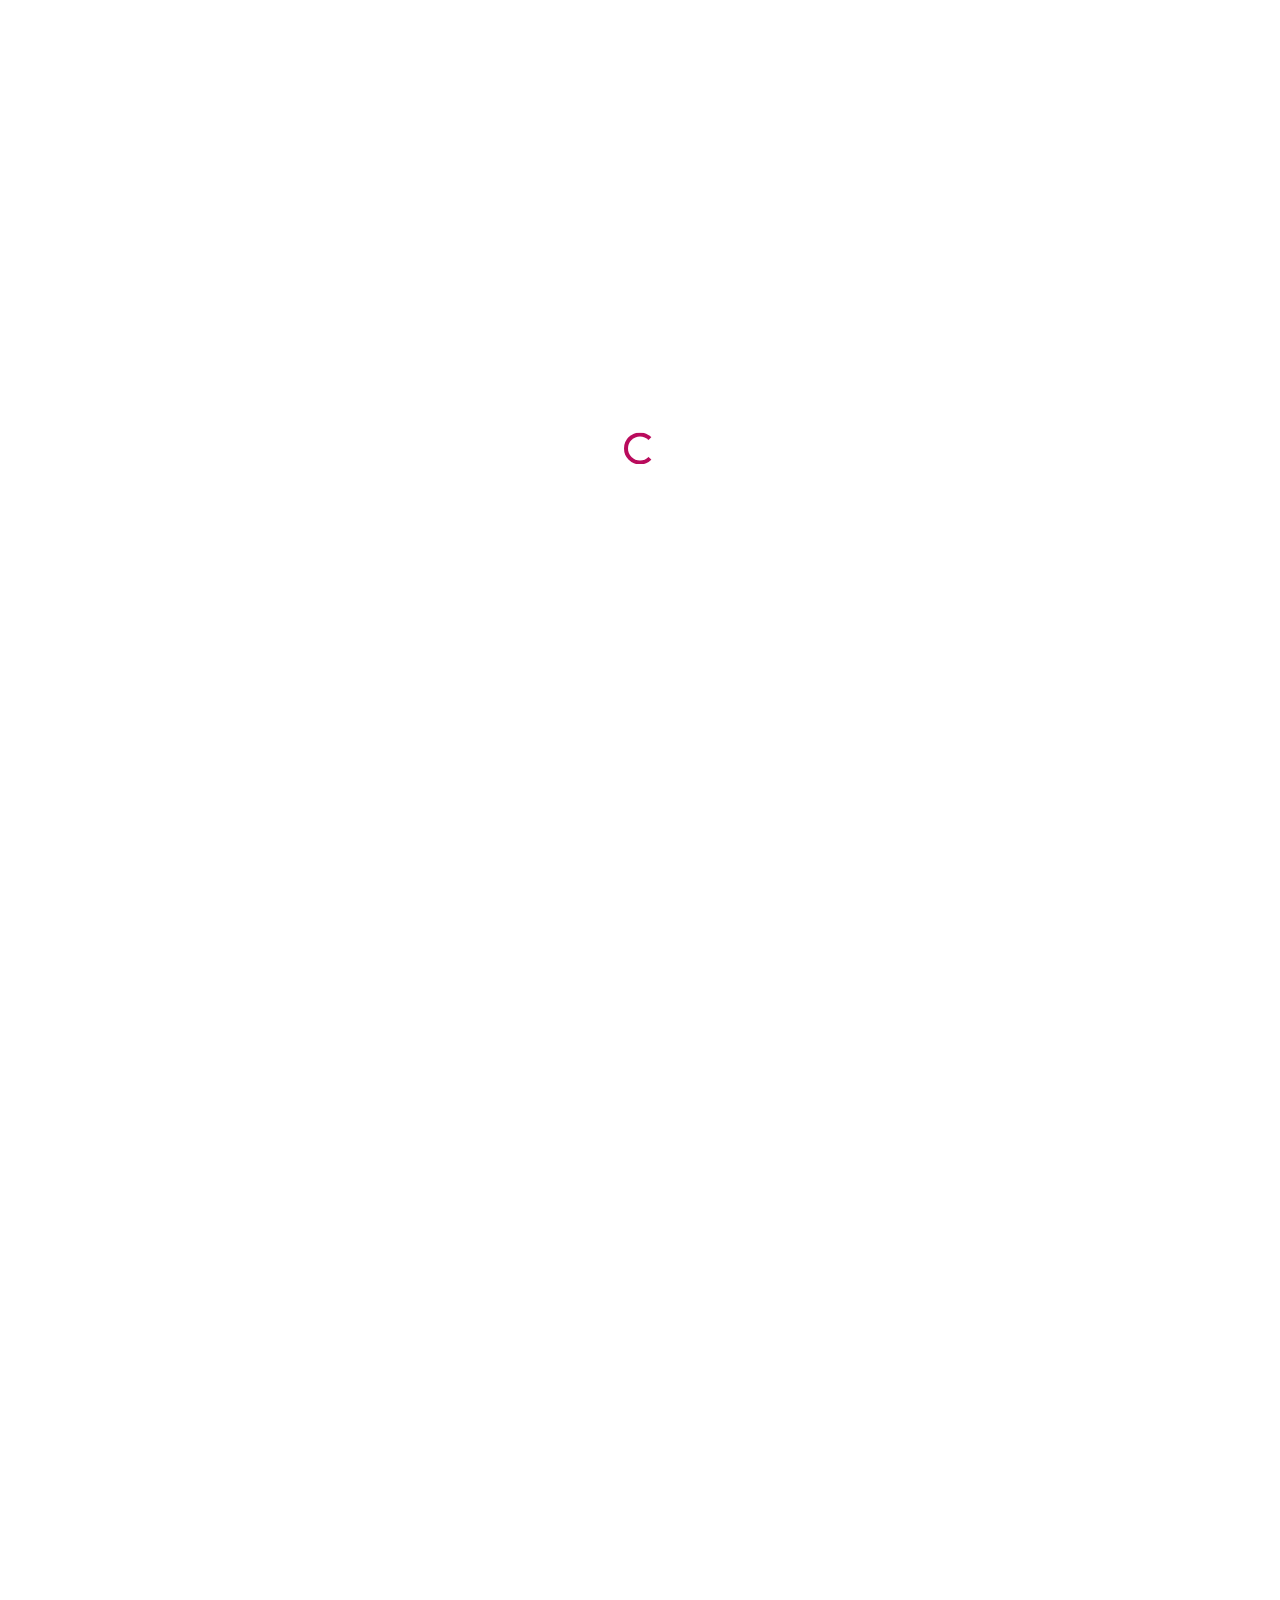
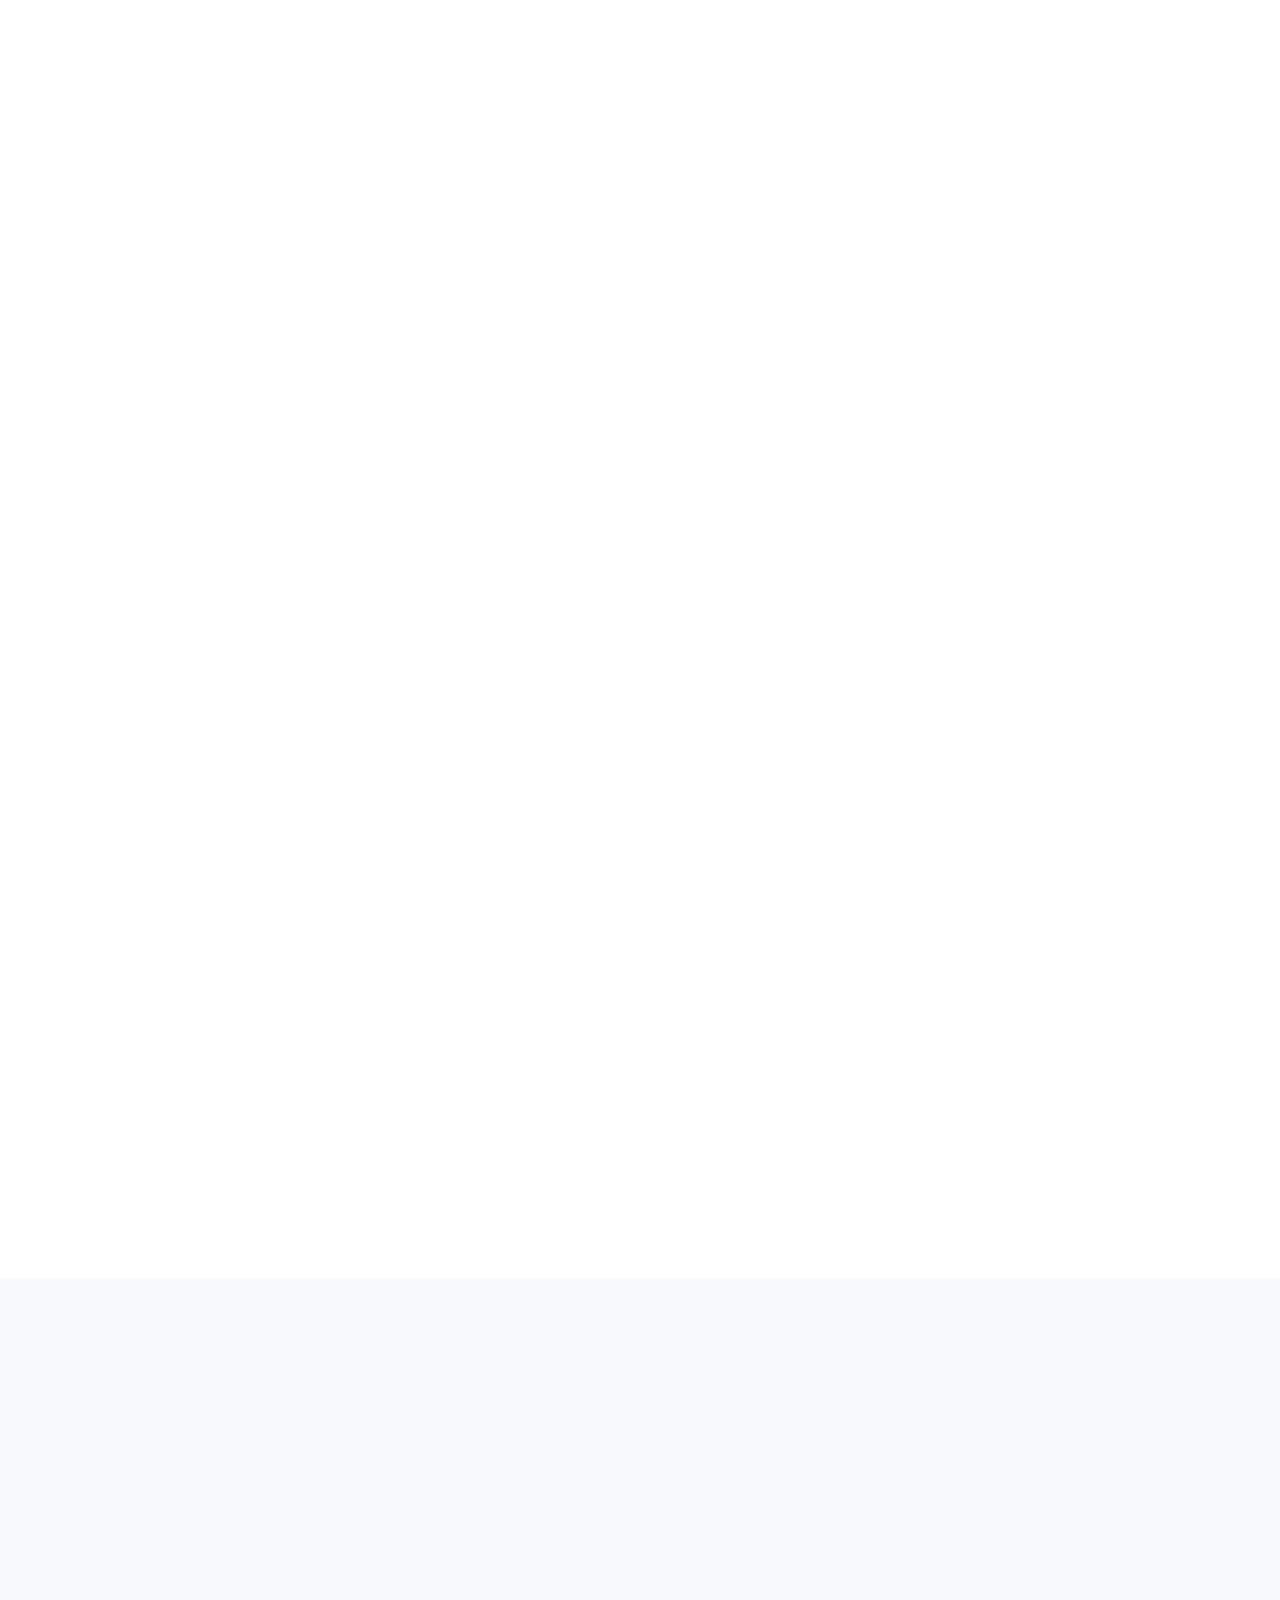
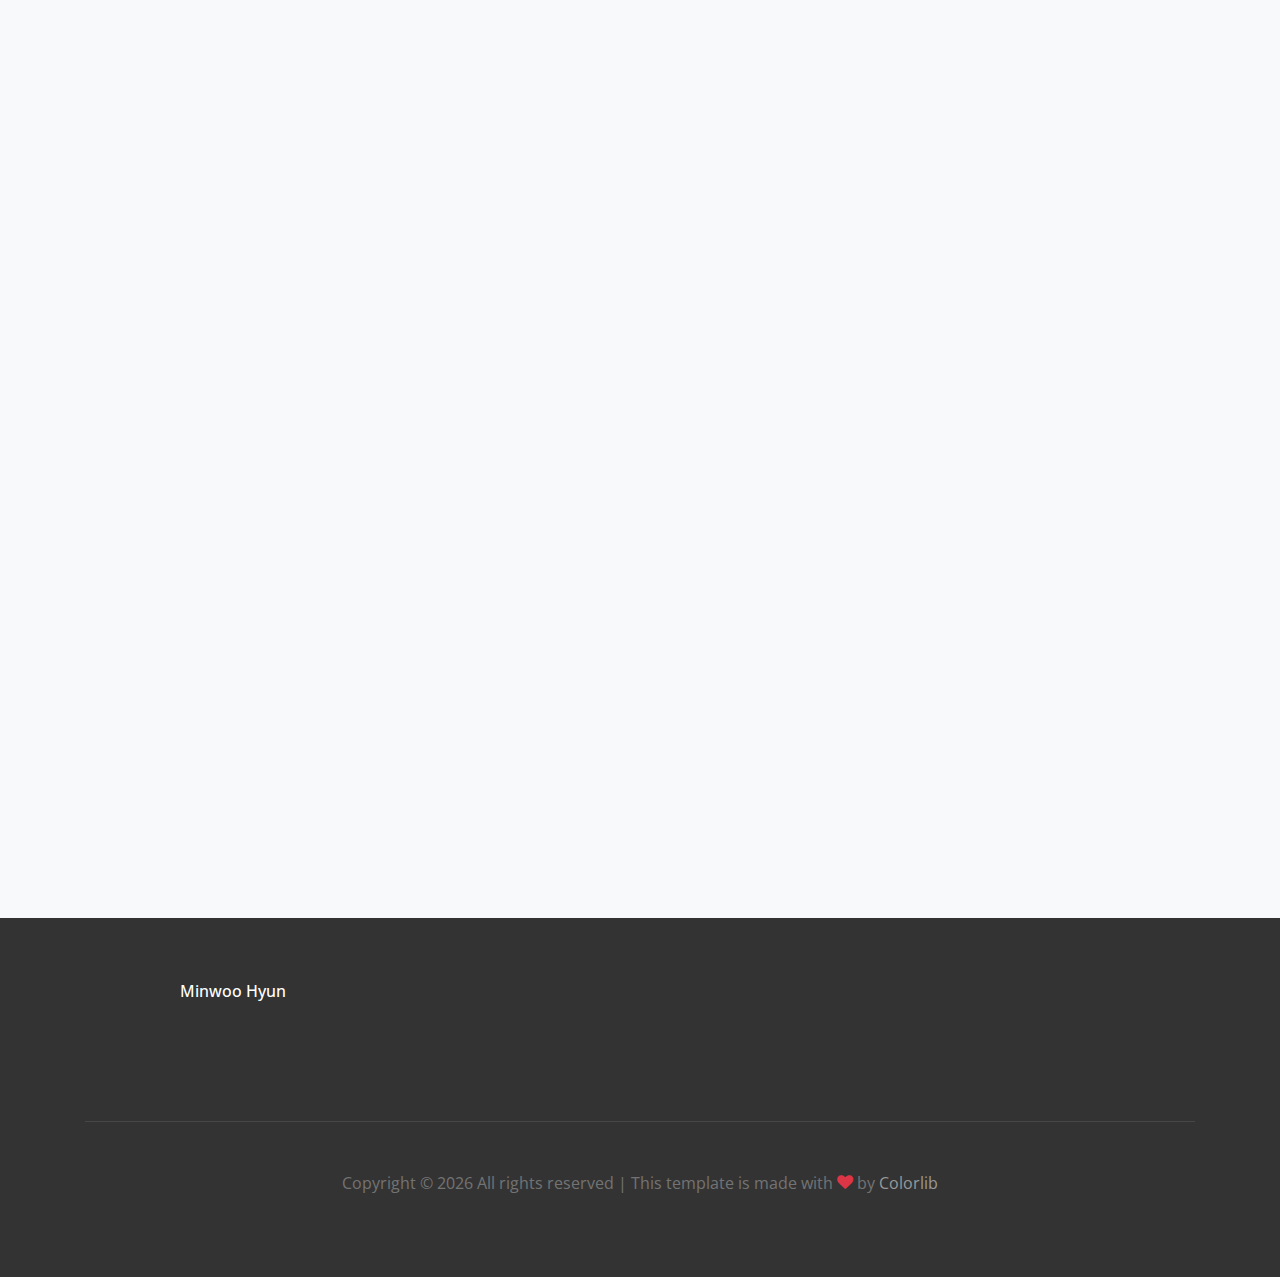
==== commit b7d20e14: "update3_250224" ====
--- a/index.html
+++ b/index.html
@@ -202,10 +202,10 @@
                         <h5 class="h5 mb-4 text-black"><b>Industrial Decline Raises Juvenile Antisocial Behavior: Evidence from US Coal Communities</b>
 
                         <h5 class="h5 mb-4 text-black"><a href="https://www.nber.org/papers/w29637"><b>Bounds, Benefits, and Bad Air: Welfare Impacts of Pollution Alerts</b></a>
-                            <span style="display: block; margin-top: 7.5px; font-size: 16px;"></span>
+                            <span style="display: block; margin-top: 7.5px; font-size: 18px;">
                                 (with Michael Anderson and Jaecheol Lee)
                             </span>
-                            <div style="margin-top: 7.5px; font-size: 16px;">Conditionally Accepted, <em>The Economic Journal</em></div>
+                            <div style="margin-top: 7.5px; font-size: 18px;">Conditionally Accepted, <em>The Economic Journal</em></div>
                     </div>
                 </div>
 
@@ -241,21 +241,21 @@
                     <div class="col-12">
                         <!-- <h3 class="h3 mb-4 text-black">2020 - 2021</h3> -->
                         <h5 class="h5 mb-4 text-black"><a href="https://doi.org/10.1016/j.rset.2023.100050"><b>Feasibility trade-offs in decarbonisation of power sector with high coal dependence: A case of Korea</b></a>
-                            <span style="display: block; margin-top: 7.5px; font-size: 16px;">
+                            <span style="display: block; margin-top: 7.5px; font-size: 18px;">
                                 (with Aleh Cherp, Jessica Jewell, Youngjae Kim, and Jiyong Eom)
                             </span>
-                            <div style="margin-top: 7.5px; font-size: 16px;"><em>Renewable and Sustainable Energy Transition</em> (2023)</div>
+                            <div style="margin-top: 7.5px; font-size: 18px;"><em>Renewable and Sustainable Energy Transition</em> (2023)</div>
                                 <!-- <em style="margin-top: 7.5px; display: inline-block;">Renewable and Sustainable Energy Transition</em></h5> -->
                         <h5 class="h5 mb-4 text-black"><a href="https://doi.org/10.1038/s41560-020-00698-1"><b>Increase in household energy consumption due to ambient air pollution</b></a>
-                            <span style="display: block; margin-top: 7.5px; font-size: 16px;">
+                            <span style="display: block; margin-top: 7.5px; font-size: 18px;">
                                 (with Jiyong Eom, Jaewoong Lee, and Hyoseop Lee)
                             </span>
-                            <div style="margin-top: 7.5px; font-size: 16px;"><em>Nature Energy</em> (2020)</h5>
+                            <div style="margin-top: 7.5px; font-size: 18px;"><em>Nature Energy</em> (2020)</h5>
                         <h5 class="h5 mb-4 text-black"><a href="https://doi.org/10.1016/j.enpol.2020.111918"><b>Assessing the impact of a demand-resource bidding market on an electricity generation portfolio and the environment</b></a>
-                            <span style="display: block; margin-top: 7.5px; font-size: 16px;">
+                            <span style="display: block; margin-top: 7.5px; font-size: 18px;">
                                 (with Yeongjae Kim and Jiyong Eom)
                             </span>
-                            <div style="margin-top: 7.5px; font-size: 16px;"><em>Energy Policy</em> (2020)</h5>
+                            <div style="margin-top: 7.5px; font-size: 18px;"><em>Energy Policy</em> (2020)</h5>
                     </div>
                 </div>
             </div>
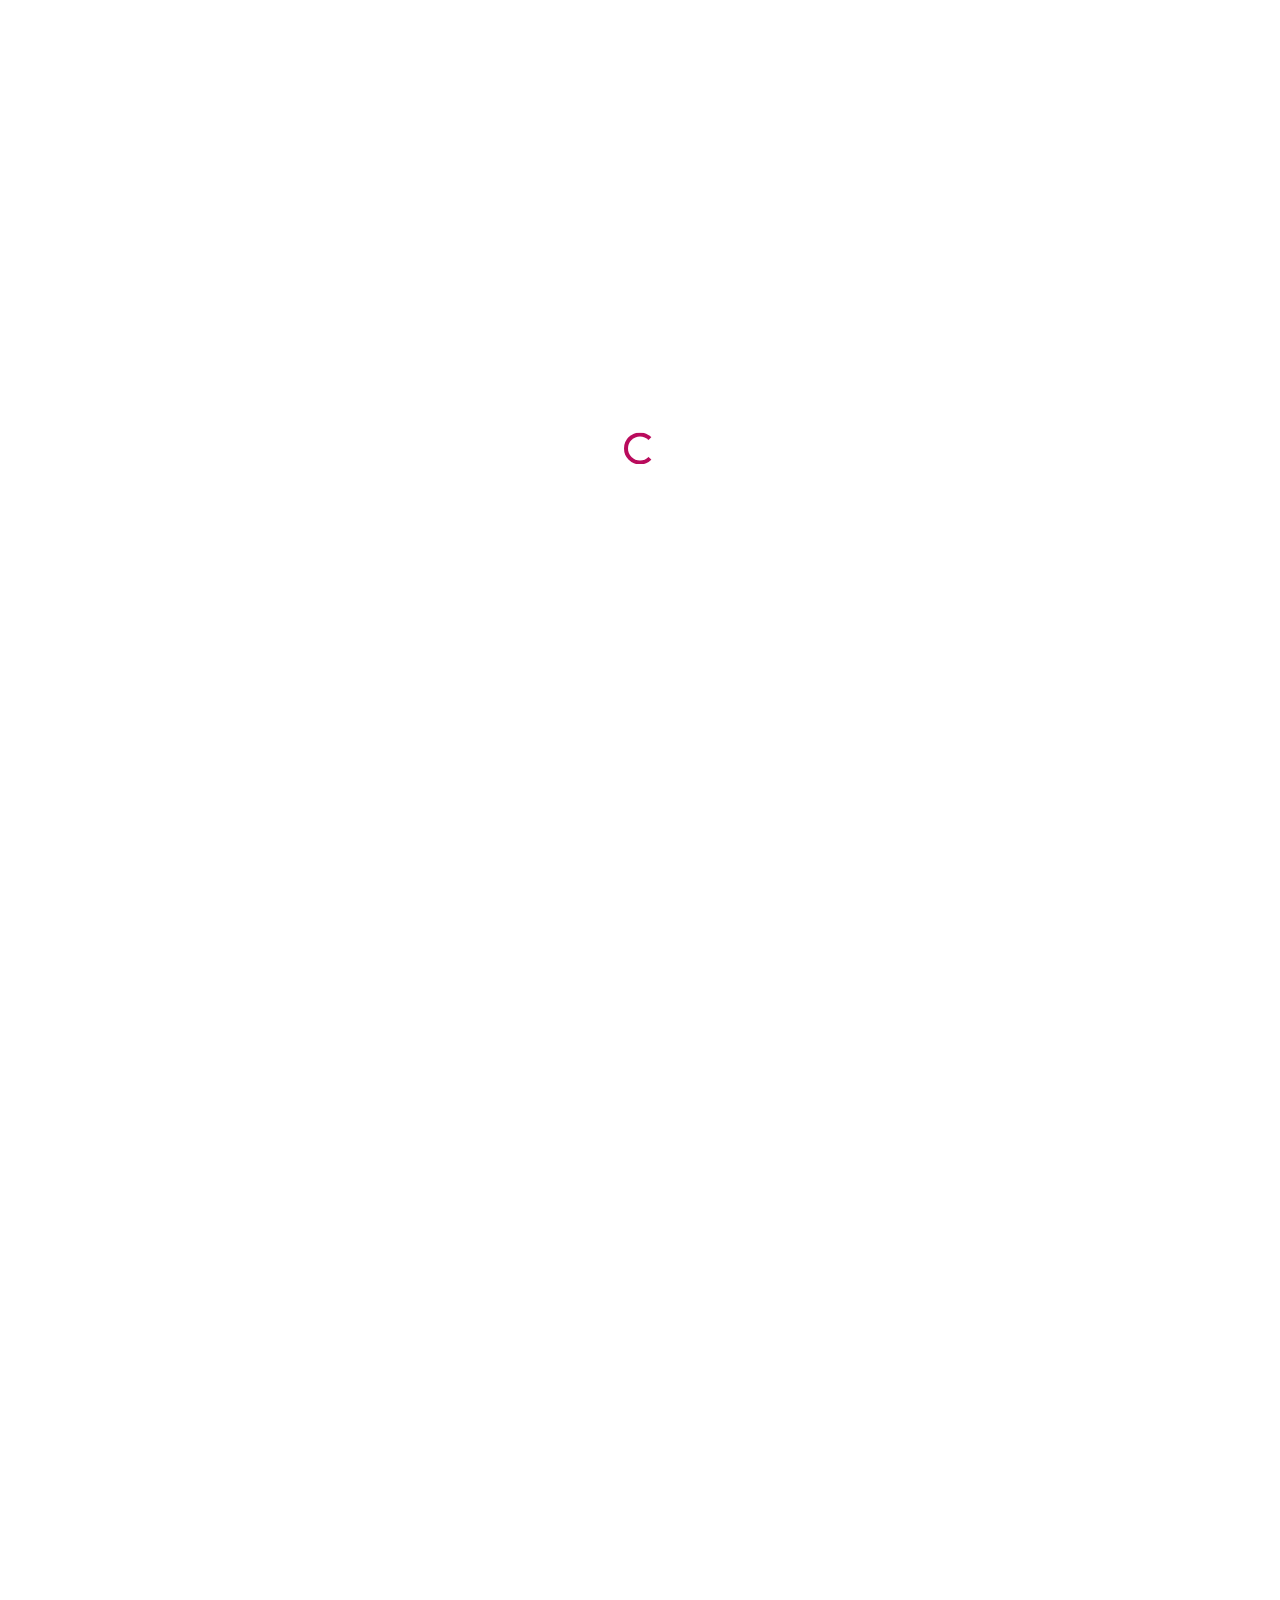
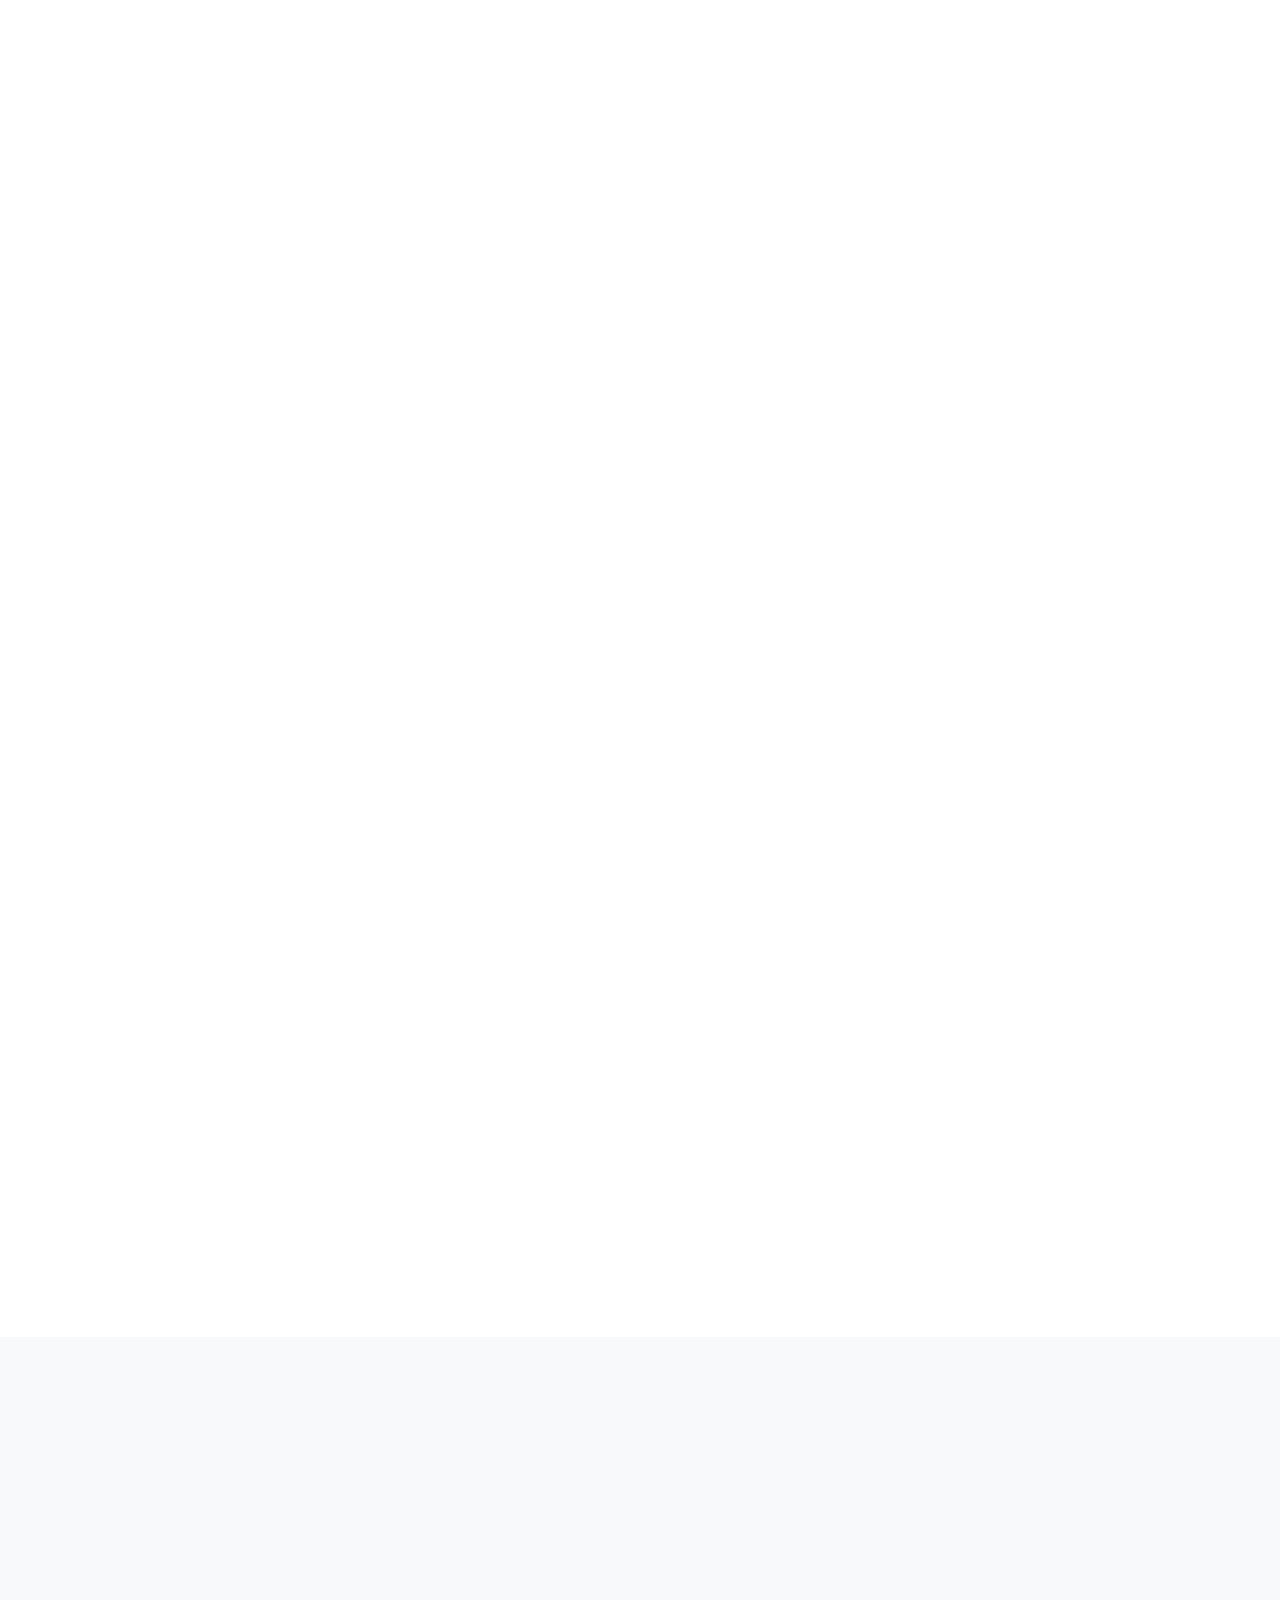
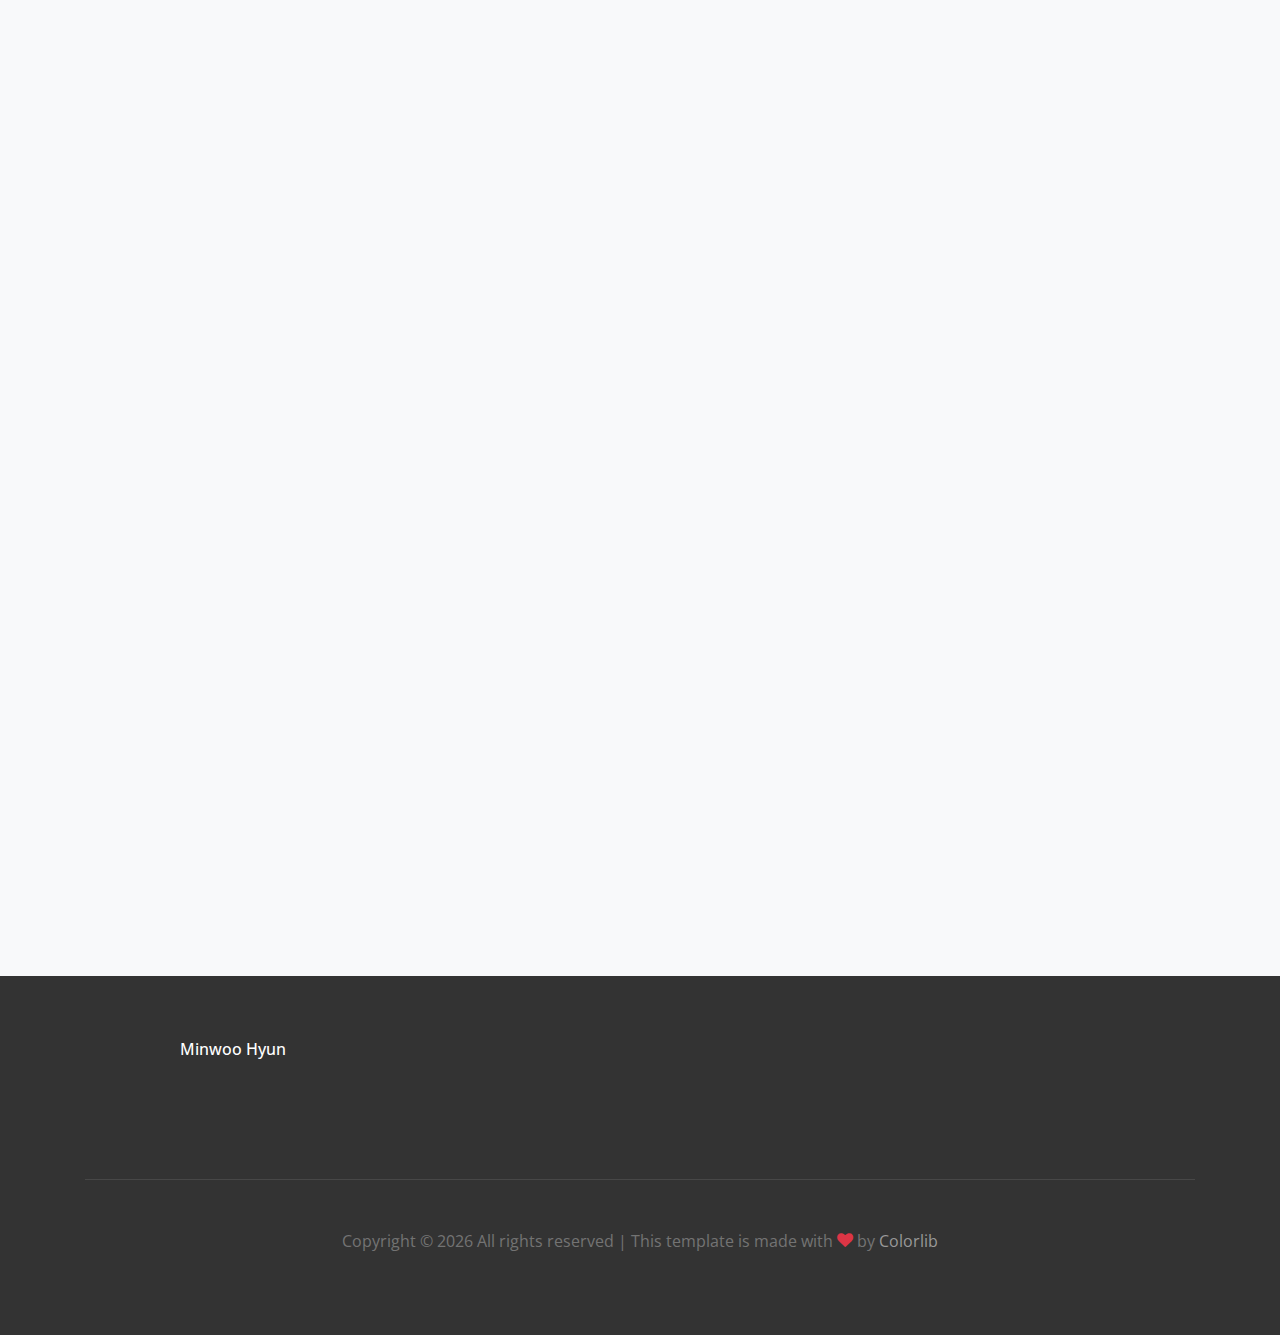
==== commit c16522c6: "update1_250303" ====
--- a/index.html
+++ b/index.html
@@ -200,11 +200,13 @@
                         <h5 class="h5 mb-4 text-black"><b>Fossil Fuels and Fiscal Federalism: How Intergovernmental Transfers Respond to Local Coal Industry Declines</b>
 
                         <h5 class="h5 mb-4 text-black"><b>Industrial Decline Raises Juvenile Antisocial Behavior: Evidence from US Coal Communities</b>
-
-                        <h5 class="h5 mb-4 text-black"><a href="https://www.nber.org/papers/w29637"><b>Bounds, Benefits, and Bad Air: Welfare Impacts of Pollution Alerts</b></a>
+                            <div style="margin-top: 7.5px; font-size: 18px;"><a href="https://drive.google.com/file/d/1L2MWX9penimVw-88Rv8N-9QC9gtao4PW/view?usp=sharing">[Paper]</a></div>
+                            
+                        <h5 class="h5 mb-4 text-black"><b>Bounds, Benefits, and Bad Air: Welfare Impacts of Pollution Alerts</b>
                             <span style="display: block; margin-top: 7.5px; font-size: 18px;">
                                 (with Michael Anderson and Jaecheol Lee)
                             </span>
+                            <div style="margin-top: 7.5px; font-size: 18px;"><a href="https://www.nber.org/papers/w29637">[NBER WP]</a></div>
                             <div style="margin-top: 7.5px; font-size: 18px;">Conditionally Accepted, <em>The Economic Journal</em></div>
                     </div>
                 </div>
